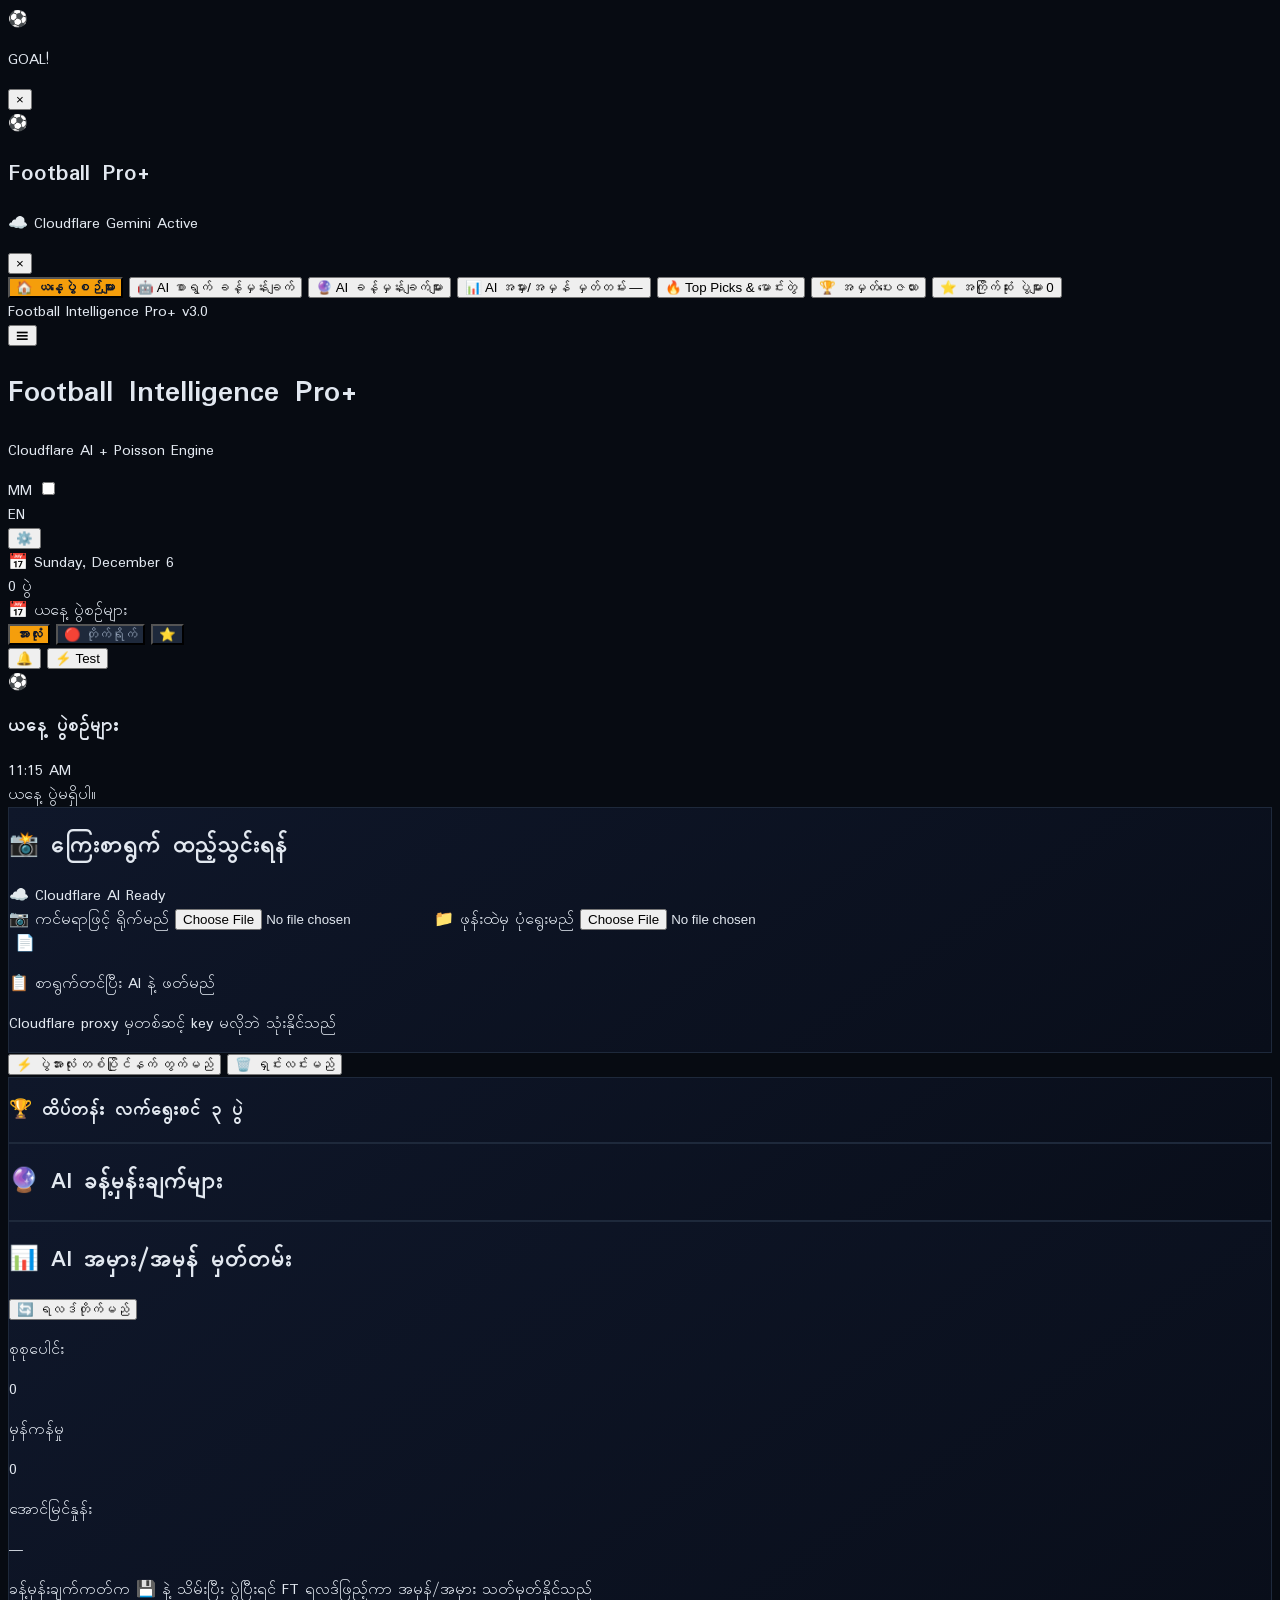
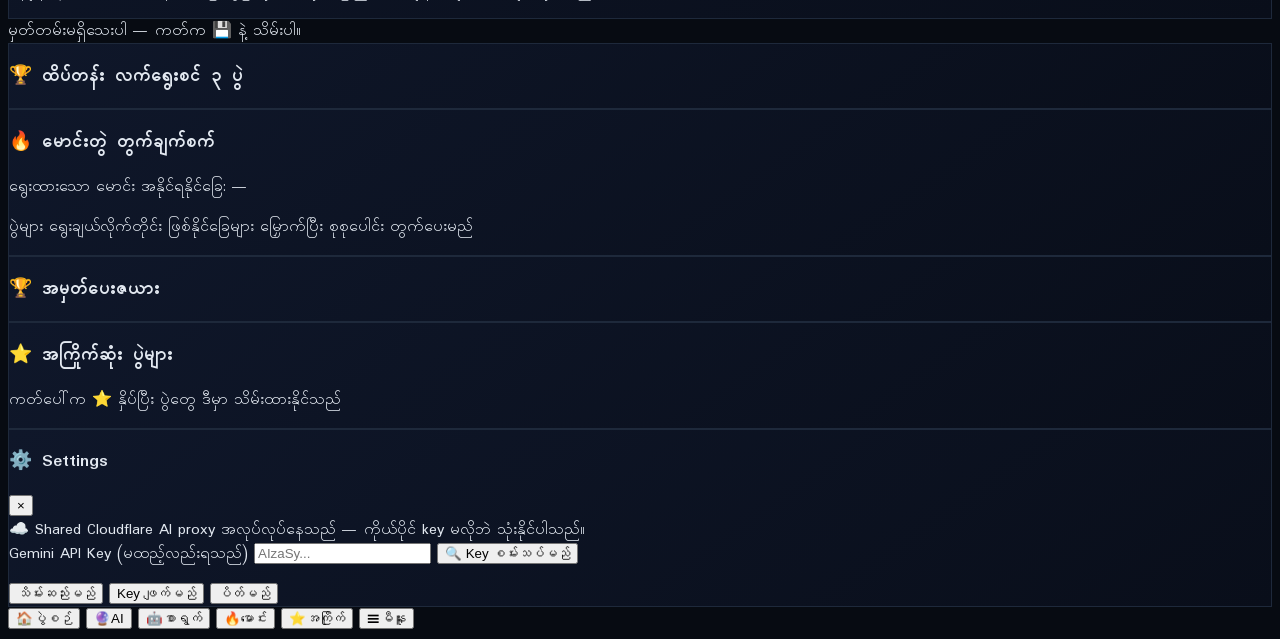
==== docs/index.html @ e1d52eab "Goal sound v2: long GOAL chant (3 shout pulses + roar bed, 4.6s)" ====
<!DOCTYPE html>
<html lang="my">
<head>
    <meta charset="UTF-8">
    <meta name="viewport" content="width=device-width, initial-scale=1.0">
    <title>Football Intelligence AI Pro+</title>
    <script src="https://cdn.tailwindcss.com"></script>
    <link href="https://fonts.googleapis.com/css2?family=Padauk:wght@400;700&family=Inter:wght@400;600;700&display=swap" rel="stylesheet">
    <link rel="manifest" href="manifest.json">
    <meta name="theme-color" content="#070b12">
    <link rel="icon" href="icon.svg" type="image/svg+xml">
    <style>
        body { font-family: 'Padauk', 'Inter', sans-serif; background-color: #070b12; color: #e2e8f0; overflow-x: hidden; }
        .card-border { border: 1px solid #1e293b; background: linear-gradient(145deg, #0f172a, #090e1a); }
        .tab-active { background-color: #f59e0b; color: #0f172a; font-weight: bold; }
        .tab-inactive { background-color: #1e293b; color: #94a3b8; }
        .no-scrollbar::-webkit-scrollbar { display: none; }
        .no-scrollbar { -ms-overflow-style: none; scrollbar-width: none; }
        .sidebar-transition { transition: transform 0.25s ease-in-out; }
        .nav-active { background-color: #f59e0b !important; color: #0f172a !important; font-weight: bold !important; }
        /* Design upgrade: motion + skeletons */
        .view-enter { animation: viewIn 0.28s ease-out; }
        @keyframes viewIn { from { opacity: 0; transform: translateY(10px); } to { opacity: 1; transform: none; } }
        .skeleton { position: relative; overflow: hidden; background: #162033; }
        .skeleton::after { content: ''; position: absolute; inset: 0; transform: translateX(-100%); background: linear-gradient(90deg, transparent, rgba(255,255,255,0.07), transparent); animation: shimmer 1.3s infinite; }
        @keyframes shimmer { 100% { transform: translateX(100%); } }
        .live-glow { box-shadow: inset 0 0 18px rgba(244,63,94,0.08); }
    </style>
</head>
<body class="min-h-screen pb-20">

    <!-- Live Toast Alert -->
    <div id="liveAlertToast" class="fixed top-16 left-1/2 transform -translate-x-1/2 z-50 hidden w-11/12 max-w-md bg-emerald-950/95 border-2 border-emerald-400 text-white px-4 py-3 rounded-2xl shadow-2xl flex items-center justify-between backdrop-blur-md">
        <div class="flex items-center space-x-3">
            <span id="toastIcon" class="text-2xl">⚽</span>
            <div>
                <p id="toastTitle" class="text-xs font-bold text-emerald-400 uppercase tracking-wider">GOAL!</p>
                <p id="toastBody" class="text-sm font-bold text-white"></p>
            </div>
        </div>
        <button onclick="hideToast()" class="text-slate-400 hover:text-white text-lg shrink-0">&times;</button>
    </div>

    <!-- Slide-out Sidebar Overlay -->
    <div id="sidebarOverlay" onclick="toggleSidebar()" class="fixed inset-0 bg-black/70 backdrop-blur-sm z-40 hidden"></div>

    <!-- Sidebar Drawer -->
    <aside id="sidebar" class="fixed top-0 left-0 h-full w-72 bg-slate-950 border-r border-slate-800 z-50 transform -translate-x-full sidebar-transition flex flex-col justify-between p-4">
        <div>
            <div class="flex items-center justify-between border-b border-slate-800 pb-4 mb-4">
                <div class="flex items-center space-x-2">
                    <span class="text-2xl">⚽</span>
                    <div>
                        <h2 class="font-bold text-amber-400 text-base">Football Pro+</h2>
                        <p class="text-[10px] text-emerald-400">☁️ Cloudflare Gemini Active</p>
                    </div>
                </div>
                <button onclick="toggleSidebar()" class="text-slate-400 hover:text-white text-xl">&times;</button>
            </div>

            <nav class="space-y-1.5 text-xs md:text-sm">
                <button onclick="switchView('home')" id="nav-home" class="nav-active w-full flex items-center space-x-3 px-3.5 py-2.5 rounded-xl text-slate-300 hover:bg-slate-900">
                    <span>🏠</span> <span data-i18n="nav_home">ယနေ့ပွဲစဉ်များ</span>
                </button>
                <button onclick="switchView('predictor')" id="nav-predictor" class="w-full flex items-center space-x-3 px-3.5 py-2.5 rounded-xl text-slate-300 hover:bg-slate-900">
                    <span>🤖</span> <span data-i18n="nav_predictor">AI စာရွက် ခန့်မှန်းချက်</span>
                </button>
                <button onclick="switchView('aipredictions')" id="nav-aipredictions" class="w-full flex items-center space-x-3 px-3.5 py-2.5 rounded-xl text-slate-300 hover:bg-slate-900">
                    <span>🔮</span> <span data-i18n="nav_aipredictions">AI ခန့်မှန်းချက်များ</span>
                </button>
                <button onclick="switchView('records')" id="nav-records" class="w-full flex items-center justify-between px-3.5 py-2.5 rounded-xl text-slate-300 hover:bg-slate-900">
                    <span class="flex items-center space-x-3"><span>📊</span> <span data-i18n="nav_records">AI အမှား/အမှန် မှတ်တမ်း</span></span>
                    <span id="navWinRateBadge" class="text-[10px] bg-slate-800 text-slate-400 px-1.5 py-0.5 rounded border border-slate-700">—</span>
                </button>
                <button onclick="switchView('parlay')" id="nav-parlay" class="w-full flex items-center space-x-3 px-3.5 py-2.5 rounded-xl text-slate-300 hover:bg-slate-900">
                    <span>🔥</span> <span data-i18n="nav_parlay">Top Picks & မောင်းတွဲ</span>
                </button>
                <button onclick="switchView('standings')" id="nav-standings" class="w-full flex items-center space-x-3 px-3.5 py-2.5 rounded-xl text-slate-300 hover:bg-slate-900">
                    <span>🏆</span> <span data-i18n="nav_standings">အမှတ်ပေးဇယား</span>
                </button>
                <button onclick="switchView('favorites')" id="nav-favorites" class="w-full flex items-center justify-between px-3.5 py-2.5 rounded-xl text-slate-300 hover:bg-slate-900">
                    <span class="flex items-center space-x-3"><span>⭐</span> <span data-i18n="nav_favorites">အကြိုက်ဆုံး ပွဲများ</span></span>
                    <span id="navFavCount" class="text-[10px] bg-slate-800 text-slate-400 px-1.5 py-0.5 rounded border border-slate-700">0</span>
                </button>
            </nav>
        </div>

        <div class="border-t border-slate-800 pt-3 text-[11px] text-slate-500 text-center">
            Football Intelligence Pro+ v3.0
        </div>
    </aside>

    <!-- Main Container -->
    <div class="max-w-2xl mx-auto p-3 md:p-5 space-y-4">

        <!-- Top App Bar -->
        <header class="flex justify-between items-center bg-slate-900/90 p-3.5 rounded-2xl border border-slate-800 shadow-lg sticky top-2 z-30 backdrop-blur-md">
            <div class="flex items-center space-x-3">
                <button onclick="toggleSidebar()" class="bg-slate-800 hover:bg-slate-700 text-amber-400 p-2 rounded-xl border border-slate-700 font-bold" aria-label="Menu">☰</button>
                <div>
                    <h1 class="text-base md:text-lg font-bold text-amber-400 leading-tight" data-i18n="app_title">Football Intelligence Pro+</h1>
                    <p class="text-[10px] text-slate-400" data-i18n="app_subtitle">Cloudflare AI + Poisson Engine</p>
                </div>
            </div>
            <div class="flex items-center space-x-2">
                <div class="flex items-center space-x-1.5 bg-slate-950 px-2.5 py-1 rounded-full border border-slate-700">
                    <span id="langLabel" class="text-xs font-bold text-amber-400">MM</span>
                    <label class="relative inline-flex items-center cursor-pointer">
                        <input type="checkbox" id="langToggle" onchange="switchLanguage()" class="sr-only peer">
                        <div class="w-8 h-4 bg-slate-700 rounded-full peer peer-checked:after:translate-x-full after:content-[''] after:absolute after:top-[2px] after:left-[2px] after:bg-white after:rounded-full after:h-3 after:w-3 after:transition-all peer-checked:bg-amber-500"></div>
                    </label>
                    <span class="text-xs font-bold text-slate-400">EN</span>
                </div>
                <button onclick="openSettings()" class="bg-slate-800 hover:bg-slate-700 text-slate-300 p-2 rounded-full border border-slate-700 text-sm" aria-label="Settings">⚙️</button>
            </div>
        </header>

        <!-- ================= VIEW: HOME ================= -->
        <section id="view-home" class="space-y-4">
            <div id="homeHero"></div>
            <div class="flex justify-between items-center bg-slate-900/70 p-2 rounded-xl border border-slate-800 text-xs gap-2">
                <span class="px-3 py-1.5 rounded-lg bg-amber-500/20 text-amber-400 font-bold border border-amber-500/30 whitespace-nowrap" data-i18n="date_today">📅 ယနေ့ ပွဲစဉ်များ</span>
                <div class="flex gap-1.5">
                    <button onclick="setHomeFilter('all')" id="homeFilterAll" class="px-2.5 py-1 rounded-full text-[10px] font-bold tab-active" data-i18n="filter_all">အားလုံး</button>
                    <button onclick="setHomeFilter('live')" id="homeFilterLive" class="px-2.5 py-1 rounded-full text-[10px] font-bold tab-inactive" data-i18n="filter_live">🔴 တိုက်ရိုက်</button>
                    <button onclick="setHomeFilter('fav')" id="homeFilterFav" class="px-2.5 py-1 rounded-full text-[10px] font-bold tab-inactive">⭐</button>
                </div>
                <div class="flex gap-1.5">
                    <button onclick="enableNotifications()" class="text-[10px] bg-slate-800 border border-slate-700 px-2 py-1 rounded-full" title="Notifications">🔔</button>
                    <button onclick="testNotification()" class="text-[10px] bg-emerald-600/20 text-emerald-400 border border-emerald-500/40 px-2 py-1 rounded-full font-semibold">⚡ Test</button>
                </div>
            </div>
            <div id="espnMatchesSection">
                <div class="flex items-center gap-2 mb-2 px-1">
                    <span>⚽</span>
                    <h3 class="text-xs font-bold text-white"><span data-i18n="today_matches_title">ယနေ့ ပွဲစဉ်များ</span></h3>
                    <span id="espnUpdated" class="text-[10px] text-slate-500 ml-auto"></span>
                </div>
                <div id="espnMatchesContainer" class="space-y-3">
                    <div class="skeleton rounded-xl h-16 mb-2"></div>
                    <div class="skeleton rounded-xl h-16 mb-2"></div>
                    <div class="skeleton rounded-xl h-16 mb-2"></div>
                    <div class="skeleton rounded-xl h-16 mb-2"></div>
                </div>
            </div>
        </section>

        <!-- ================= VIEW: AI SLIP PREDICTOR ================= -->
        <section id="view-predictor" class="space-y-4 hidden">
            <div class="card-border rounded-2xl p-4 shadow-xl">
                <div class="flex justify-between items-center mb-3">
                    <h2 class="text-sm font-bold text-amber-400 flex items-center gap-1.5">
                        <span>📸</span> <span data-i18n="section1_title">ကြေးစာရွက် ထည့်သွင်းရန်</span>
                    </h2>
                    <span id="apiStatusBadge" class="text-[10px] text-emerald-400 bg-emerald-950/80 px-2 py-0.5 rounded border border-emerald-800">☁️ Cloudflare AI Ready</span>
                </div>
                <div class="grid grid-cols-2 gap-3 mb-3">
                    <label class="flex items-center justify-center gap-2 bg-blue-600 hover:bg-blue-500 text-white font-bold py-2.5 px-3 rounded-xl cursor-pointer text-xs shadow-md">
                        <span>📷</span> <span data-i18n="btn_camera">ကင်မရာဖြင့် ရိုက်မည်</span>
                        <input type="file" accept="image/*" capture="environment" class="hidden" onchange="processImage(this)">
                    </label>
                    <label class="flex items-center justify-center gap-2 bg-slate-800 hover:bg-slate-700 text-white font-bold py-2.5 px-3 rounded-xl cursor-pointer text-xs border border-slate-700 shadow-md">
                        <span>📁</span> <span data-i18n="btn_gallery">ဖုန်းထဲမှ ပုံရွေးမည်</span>
                        <input type="file" accept="image/*" class="hidden" onchange="processImage(this)">
                    </label>
                </div>
                <div class="bg-slate-950/70 rounded-xl p-3 border border-slate-800/80 flex items-center gap-3">
                    <div class="w-12 h-12 rounded-lg bg-slate-800 flex items-center justify-center text-xl overflow-hidden shrink-0 border border-slate-700">
                        <img id="slipThumb" src="" class="w-full h-full object-cover hidden" alt="">
                        <span id="slipIcon">📄</span>
                    </div>
                    <div class="flex-1 min-w-0">
                        <p id="slipStatusText" class="text-xs font-bold text-emerald-400 flex items-center gap-1">
                            <span>📋</span> <span data-i18n="slip_ready">စာရွက်တင်ပြီး AI နဲ့ ဖတ်မည်</span>
                        </p>
                        <p id="slipSubText" class="text-[10px] text-slate-400 mt-0.5 truncate" data-i18n="slip_desc">Cloudflare proxy မှတစ်ဆင့် key မလိုဘဲ သုံးနိုင်သည်</p>
                    </div>
                </div>
            </div>
            <div class="grid grid-cols-2 gap-3">
                <button onclick="renderAllMatches()" class="bg-amber-500 hover:bg-amber-400 text-slate-950 font-bold py-2.5 px-4 rounded-xl text-xs shadow-md">
                    ⚡ <span data-i18n="btn_predict_all">ပွဲအားလုံး တစ်ပြိုင်နက် တွက်မည်</span>
                </button>
                <button onclick="clearCards()" class="bg-slate-800 hover:bg-slate-700 text-slate-300 py-2.5 px-4 rounded-xl text-xs border border-slate-700">
                    🗑️ <span data-i18n="btn_clear">ရှင်းလင်းမည်</span>
                </button>
            </div>
            <div class="overflow-x-auto no-scrollbar py-1">
                <div id="leagueTabsContainer" class="flex gap-2 text-xs whitespace-nowrap"></div>
            </div>
            <div id="cardsContainer" class="space-y-3"></div>
            <div class="card-border rounded-2xl p-4 shadow-xl border-amber-500/30">
                <h3 class="text-xs md:text-sm font-bold text-amber-400 mb-2.5 flex items-center gap-1.5">
                    <span>🏆</span> <span data-i18n="top_picks_title">ထိပ်တန်း လက်ရွေးစင် ၃ ပွဲ</span>
                </h3>
                <div id="topPicksList" class="space-y-1.5 text-xs"></div>
            </div>
        </section>

        <!-- ================= VIEW: AI PREDICTIONS (API DATA) ================= -->
        <section id="view-aipredictions" class="space-y-4 hidden">
            <div class="card-border rounded-2xl p-4 shadow-xl">
                <div class="flex justify-between items-center mb-1">
                    <h2 class="text-sm font-bold text-amber-400 flex items-center gap-1.5">
                        <span>🔮</span> <span data-i18n="nav_aipredictions">AI ခန့်မှန်းချက်များ</span>
                    </h2>
                </div>
                <p id="aipredMeta" class="text-[10px] text-slate-500 mb-2"></p>
                <div id="aipredAccuracy" class="bg-slate-950/60 border border-slate-800 rounded-xl p-2.5 mb-3"></div>
                <div id="aipredContainer" class="space-y-3"></div>
            </div>
        </section>

        <!-- ================= VIEW: RECORDS ================= -->
        <section id="view-records" class="space-y-4 hidden">
            <div class="card-border rounded-2xl p-4 shadow-xl border-emerald-500/30">
                <div class="flex justify-between items-center mb-3">
                    <h2 class="text-sm md:text-base font-bold text-amber-400 flex items-center gap-1.5">
                        <span>📊</span> <span data-i18n="record_title">AI အမှား/အမှန် မှတ်တမ်း</span>
                    </h2>
                    <button onclick="verifyRecords()" class="text-[11px] bg-blue-600 hover:bg-blue-500 text-white px-2.5 py-1 rounded-lg font-bold shadow">
                        🔄 <span data-i18n="btn_verify">ရလဒ်တိုက်မည်</span>
                    </button>
                </div>
                <div class="grid grid-cols-3 gap-2 text-center bg-slate-950/80 p-3 rounded-xl border border-slate-800">
                    <div>
                        <p class="text-[10px] text-slate-400" data-i18n="stat_total">စုစုပေါင်း</p>
                        <p id="statTotalCount" class="text-lg font-bold text-white">0</p>
                    </div>
                    <div>
                        <p class="text-[10px] text-slate-400" data-i18n="stat_correct">မှန်ကန်မှု</p>
                        <p id="statWinCount" class="text-lg font-bold text-emerald-400">0</p>
                    </div>
                    <div>
                        <p class="text-[10px] text-slate-400" data-i18n="stat_rate">အောင်မြင်နှုန်း</p>
                        <p id="statWinRate" class="text-lg font-bold text-amber-400">—</p>
                    </div>
                </div>
                <p class="text-[10px] text-slate-500 mt-2" data-i18n="record_hint">ခန့်မှန်းချက်ကတ်က 💾 နဲ့ သိမ်းပြီး ပွဲပြီးရင် FT ရလဒ်ဖြည့်ကာ အမှန်/အမှား သတ်မှတ်နိုင်သည်</p>
            </div>
            <div id="recordsListContainer" class="space-y-3"></div>
        </section>

        <!-- ================= VIEW: PARLAY ================= -->
        <section id="view-parlay" class="space-y-4 hidden">
            <div class="card-border rounded-2xl p-4 shadow-xl border-amber-500/30">
                <h3 class="text-sm font-bold text-amber-400 mb-3 flex items-center gap-1.5">
                    <span>🏆</span> <span data-i18n="top_picks_title">ထိပ်တန်း လက်ရွေးစင် ၃ ပွဲ</span>
                </h3>
                <div id="parlayTopPicksList" class="space-y-2 text-xs"></div>
            </div>
            <div class="card-border rounded-2xl p-4 shadow-xl">
                <h3 class="text-sm font-bold text-amber-400 mb-3 flex items-center gap-1.5">
                    <span>🔥</span> <span data-i18n="parlay_builder_title">မောင်းတွဲ တွက်ချက်စက်</span>
                </h3>
                <div id="parlayPickList" class="space-y-2 text-xs mb-3"></div>
                <div class="p-3 bg-slate-950 rounded-xl border border-slate-800 flex justify-between items-center text-xs">
                    <span class="text-slate-400" data-i18n="parlay_prob">ရွေးထားသော မောင်း အနိုင်ရနိုင်ခြေ:</span>
                    <span id="parlayResult" class="text-base font-bold text-slate-500">—</span>
                </div>
                <p class="text-[10px] text-slate-500 mt-2" data-i18n="parlay_hint">ပွဲများ ရွေးချယ်လိုက်တိုင်း ဖြစ်နိုင်ခြေများ မြှောက်ပြီး စုစုပေါင်း တွက်ပေးမည်</p>
            </div>
        </section>

        <!-- ================= VIEW: STANDINGS ================= -->
        <section id="view-standings" class="space-y-4 hidden">
            <div class="card-border rounded-2xl p-4 shadow-xl">
                <h3 class="text-sm font-bold text-amber-400 mb-3">🏆 <span data-i18n="nav_standings">အမှတ်ပေးဇယား</span></h3>
                <div id="standingsContainer" class="space-y-3"></div>
            </div>
        </section>

        <!-- ================= VIEW: FAVORITES ================= -->
        <section id="view-favorites" class="space-y-4 hidden">
            <div class="card-border rounded-2xl p-4 shadow-xl">
                <h3 class="text-sm font-bold text-amber-400 mb-1">⭐ <span data-i18n="nav_favorites">အကြိုက်ဆုံး ပွဲများ</span></h3>
                <p class="text-[10px] text-slate-500 mb-3" data-i18n="fav_hint">ကတ်ပေါ်က ⭐ နှိပ်ပြီး ပွဲတွေ ဒီမှာ သိမ်းထားနိုင်သည်</p>
                <div id="favoritesContainer" class="space-y-3"></div>
            </div>
        </section>

    </div>

    <!-- Settings Modal -->
    <div id="settingsModal" class="hidden fixed inset-0 bg-black/80 backdrop-blur-sm z-50 flex items-center justify-center p-4">
        <div class="card-border rounded-2xl p-5 w-full max-w-md shadow-2xl space-y-4">
            <div class="flex justify-between items-center border-b border-slate-800 pb-2">
                <h3 class="text-base font-bold text-amber-400 flex items-center gap-2">
                    <span>⚙️</span> <span data-i18n="settings_title">Settings</span>
                </h3>
                <button onclick="closeSettings()" class="text-slate-400 hover:text-white text-lg">&times;</button>
            </div>
            <div class="text-[11px] text-emerald-400 bg-emerald-950/50 border border-emerald-800/50 rounded-lg p-2.5" data-i18n="proxy_note">
                ☁️ Shared Cloudflare AI proxy အလုပ်လုပ်နေသည် — ကိုယ်ပိုင် key မလိုဘဲ သုံးနိုင်ပါသည်။ Key ထည့်ထားရင် အဲဒါကို ဦးစားပေးသုံးမည်။
            </div>
            <div>
                <label class="block text-xs text-slate-300 mb-1" data-i18n="api_key_label">Google AI Studio (Gemini) API Key (optional)</label>
                <input type="password" id="geminiApiKeyInput" placeholder="AIzaSy..." class="w-full bg-slate-900 text-white rounded-lg p-2.5 text-xs border border-slate-700 focus:outline-none focus:border-amber-400 font-mono">
                <button onclick="testApiKey()" class="mt-2 w-full bg-slate-700 hover:bg-slate-600 text-white font-bold py-2 rounded-lg text-xs transition duration-200" data-i18n="test_btn">🔍 Key စမ်းသပ်မည်</button>
                <p id="apiTestResult" class="text-[11px] text-center min-h-[16px] mt-1"></p>
            </div>
            <div class="flex gap-2 pt-2">
                <button onclick="saveApiKey()" class="flex-1 bg-amber-500 hover:bg-amber-400 text-slate-950 font-bold py-2 rounded-lg text-xs" data-i18n="save_btn">သိမ်းဆည်းမည်</button>
                <button onclick="clearApiKey()" class="bg-rose-900 hover:bg-rose-800 text-rose-200 py-2 px-4 rounded-lg text-xs" data-i18n="clear_key_btn">Key ဖျက်မည်</button>
                <button onclick="closeSettings()" class="bg-slate-800 hover:bg-slate-700 text-slate-300 py-2 px-4 rounded-lg text-xs" data-i18n="close_btn">ပိတ်မည်</button>
            </div>
        </div>
    </div>

    <!-- Bottom Tab Bar (mobile) -->
    <nav class="md:hidden fixed bottom-0 left-0 right-0 z-40 bg-slate-950/95 backdrop-blur-md border-t border-slate-800" style="padding-bottom: env(safe-area-inset-bottom);">
        <div class="grid grid-cols-6 max-w-2xl mx-auto">
            <button onclick="switchView('home')" id="tab-home" class="flex flex-col items-center py-2 text-amber-400">
                <span class="text-xl leading-none">🏠</span><span class="text-[9px] font-bold mt-0.5" data-i18n="tab_home">ပွဲစဉ်</span>
            </button>
            <button onclick="switchView('aipredictions')" id="tab-aipredictions" class="flex flex-col items-center py-2 text-slate-500">
                <span class="text-xl leading-none">🔮</span><span class="text-[9px] font-bold mt-0.5" data-i18n="tab_ai">AI</span>
            </button>
            <button onclick="switchView('predictor')" id="tab-predictor" class="flex flex-col items-center py-2 text-slate-500">
                <span class="text-xl leading-none">🤖</span><span class="text-[9px] font-bold mt-0.5" data-i18n="tab_slip">စာရွက်</span>
            </button>
            <button onclick="switchView('parlay')" id="tab-parlay" class="flex flex-col items-center py-2 text-slate-500">
                <span class="text-xl leading-none">🔥</span><span class="text-[9px] font-bold mt-0.5" data-i18n="tab_parlay">မောင်း</span>
            </button>
            <button onclick="switchView('favorites')" id="tab-favorites" class="flex flex-col items-center py-2 text-slate-500">
                <span class="text-xl leading-none">⭐</span><span class="text-[9px] font-bold mt-0.5" data-i18n="tab_fav">အကြိုက်</span>
            </button>
            <button onclick="toggleSidebar()" class="flex flex-col items-center py-2 text-slate-500" aria-label="Menu">
                <span class="text-xl leading-none">☰</span><span class="text-[9px] font-bold mt-0.5" data-i18n="tab_menu">မီနူး</span>
            </button>
        </div>
    </nav>

    <script>
        // ================= CONFIG =================
        const PROXY_URL = "https://fragrant-dawn-ee09.soezar56456.workers.dev/";
        const GEMINI_MODELS = ["gemini-flash-lite-latest", "gemini-3.8-flash", "gemini-3-flash-preview"];

        const translations = {
            my: {
                app_title: "Football Intelligence Pro+",
                app_subtitle: "Cloudflare AI + Poisson Engine",
                nav_home: "ယနေ့ပွဲစဉ်များ",
                nav_predictor: "AI စာရွက် ခန့်မှန်းချက်",
                nav_records: "AI အမှား/အမှန် မှတ်တမ်း",
                nav_parlay: "Top Picks & မောင်းတွဲ",
                nav_standings: "အမှတ်ပေးဇယား",
                nav_favorites: "အကြိုက်ဆုံး ပွဲများ",
                nav_aipredictions: "AI ခန့်မှန်းချက်များ",
                aipred_loading: "ခန့်မှန်းချက်များ ရယူနေပါသည်...",
                aipred_data: "ဒေတာ",
                aipred_matches: "ပွဲ",
                aipred_accuracy: "မော်ဒယ် မှန်ကန်မှု (စစ်ဆေးပြီး)",
                aipred_accuracy_note: "ပြီးခဲ့သောပွဲများ၏ အမှန်တကယ်ရလဒ်ဖြင့် စစ်ဆေးထားသော နှုန်းဖြစ်သည်",
                aipred_today: "ယနေ့",
                aipred_tomorrow: "မနက်ဖြန်",
                aipred_empty: "ခန့်မှန်းချက်ပွဲမရှိပါ",
                standings_loading: "အမှတ်ပေးဇယား ရယူနေပါသည်...",
                standings_empty: "အမှတ်ပေးဇယား မရှိသေးပါ",
                standings_team: "အသင်း",
                tab_home: "ပွဲစဉ်", tab_ai: "AI", tab_slip: "စာရွက်",
                tab_parlay: "မောင်း", tab_fav: "အကြိုက်", tab_menu: "မီနူး",
                hero_next: "နောက်ပွဲ",
                aipred_toppick: "ယနေ့ အကောင်းဆုံး ခန့်မှန်းချက်",
                date_today: "📅 ယနေ့ ပွဲစဉ်များ",
                today_matches_title: "ယနေ့ ပွဲစဉ်များ",
                filter_all: "အားလုံး",
                filter_live: "🔴 တိုက်ရိုက်",
                sync_loading: "ပွဲစဉ်များ ရယူနေပါသည်...",
                section1_title: "ကြေးစာရွက် ထည့်သွင်းရန်",
                btn_camera: "ကင်မရာဖြင့် ရိုက်မည်",
                btn_gallery: "ဖုန်းထဲမှ ပုံရွေးမည်",
                slip_ready: "စာရွက်တင်ပြီး AI နဲ့ ဖတ်မည်",
                slip_desc: "Cloudflare proxy မှတစ်ဆင့် key မလိုဘဲ သုံးနိုင်သည်",
                btn_predict_all: "ပွဲအားလုံး တစ်ပြိုင်နက် တွက်မည်",
                btn_clear: "ရှင်းလင်းမည်",
                tab_all: "အားလုံး",
                top_picks_title: "ထိပ်တန်း လက်ရွေးစင် ၃ ပွဲ",
                parlay_builder_title: "မောင်းတွဲ တွက်ချက်စက်",
                parlay_prob: "ရွေးထားသော မောင်း အနိုင်ရနိုင်ခြေ:",
                parlay_hint: "ပွဲများ ရွေးချယ်လိုက်တိုင်း ဖြစ်နိုင်ခြေများ မြှောက်ပြီး စုစုပေါင်း တွက်ပေးမည်",
                record_title: "AI အမှား/အမှန် မှတ်တမ်း",
                record_hint: "ခန့်မှန်းချက်ကတ်က 💾 နဲ့ သိမ်းပြီး ပွဲပြီးရင် FT ရလဒ်ဖြည့်ကာ အမှန်/အမှား သတ်မှတ်နိုင်သည်",
                btn_verify: "ရလဒ်တိုက်မည်",
                stat_total: "စုစုပေါင်း",
                stat_correct: "မှန်ကန်မှု",
                stat_rate: "အောင်မြင်နှုန်း",
                fav_hint: "ကတ်ပေါ်က ⭐ နှိပ်ပြီး ပွဲတွေ ဒီမှာ သိမ်းထားနိုင်သည်",
                body_label: "ဘော်ဒီ",
                goal_label: "ဂိုးပေါင်း",
                win_text: "နိုင်",
                draw_text: "သရေ",
                over_text: "များမယ်",
                under_text: "နည်းမယ်",
                conf_high: "မြင့်",
                conf_med: "လတ်",
                conf_low: "နိမ့်",
                home_label: "အိမ်ရှင်",
                draw_label: "သရေ",
                away_label: "ဧည့်သည်",
                score_label: "ရလဒ်",
                badge_turf: "⚠️ Auto: မြက်ခင်းတုကွင်း",
                badge_low: "🛡️ Auto: ခံစစ်ပိတ်ကစားမည့်ပွဲ",
                badge_open: "🔥 Auto: တိုက်စစ်ဖွင့်ပွဲ",
                settings_title: "Settings",
                api_key_label: "Gemini API Key (မထည့်လည်းရသည်)",
                proxy_note: "☁️ Shared Cloudflare AI proxy အလုပ်လုပ်နေသည် — ကိုယ်ပိုင် key မလိုဘဲ သုံးနိုင်ပါသည်။",
                save_btn: "သိမ်းဆည်းမည်",
                close_btn: "ပိတ်မည်",
                clear_key_btn: "Key ဖျက်မည်",
                test_btn: "🔍 Key စမ်းသပ်မည်",
                testing_text: "စစ်ဆေးနေပါသည်...",
                key_valid: "✅ Key အလုပ်လုပ်ပါသည်!",
                key_invalid: "❌ Key မမှန်ပါ",
                key_empty: "Key အရင်ထည့်ပါ",
                key_network: "❌ ကွန်ယက်အမှား",
                key_cleared: "Key ဖျက်ပြီးပါပြီ",
                ai_predict_btn: "⚡ AI ခန့်မှန်းမည်"
            },
            en: {
                app_title: "Football Intelligence Pro+",
                app_subtitle: "Cloudflare AI + Poisson Engine",
                nav_home: "Today's Matches",
                nav_predictor: "AI Slip Predictor",
                nav_records: "AI Win/Loss Record",
                nav_parlay: "Top Picks & Parlay",
                nav_standings: "Standings",
                nav_favorites: "Favorites",
                nav_aipredictions: "AI Predictions",
                aipred_loading: "Loading predictions...",
                aipred_data: "Data",
                aipred_matches: "matches",
                aipred_accuracy: "Model accuracy (verified)",
                aipred_accuracy_note: "Hit rates graded against actual finished results",
                aipred_today: "Today",
                aipred_tomorrow: "Tomorrow",
                aipred_empty: "No predicted matches",
                standings_loading: "Loading standings...",
                standings_empty: "No standings available",
                standings_team: "Team",
                tab_home: "Matches", tab_ai: "AI", tab_slip: "Slip",
                tab_parlay: "Parlay", tab_fav: "Favs", tab_menu: "Menu",
                hero_next: "Next",
                aipred_toppick: "Top pick today",
                date_today: "📅 Today's Matches",
                today_matches_title: "Today's Matches",
                filter_all: "All",
                filter_live: "🔴 LIVE",
                sync_loading: "Loading matches...",
                section1_title: "Upload Match Slip",
                btn_camera: "Direct Camera",
                btn_gallery: "Upload Photo",
                slip_ready: "Upload a slip to read with AI",
                slip_desc: "Works without a key via Cloudflare proxy",
                btn_predict_all: "Predict All Matches",
                btn_clear: "Clear All",
                tab_all: "All",
                top_picks_title: "Top 3 Best Picks",
                parlay_builder_title: "Parlay Calculator",
                parlay_prob: "Combined probability of selected parlay:",
                parlay_hint: "Select matches — probabilities multiply into a combined total",
                record_title: "AI Win/Loss Record",
                record_hint: "Save picks with 💾 from cards, then enter FT results to grade WIN/LOSS",
                btn_verify: "Verify Results",
                stat_total: "Total",
                stat_correct: "Correct",
                stat_rate: "Win Rate",
                fav_hint: "Tap ⭐ on any card to pin matches here",
                body_label: "Handicap",
                goal_label: "Goal O/U",
                win_text: "Win",
                draw_text: "Draw",
                over_text: "Over 2.5",
                under_text: "Under 2.5",
                conf_high: "High",
                conf_med: "Medium",
                conf_low: "Low",
                home_label: "Home",
                draw_label: "Draw",
                away_label: "Away",
                score_label: "Score",
                badge_turf: "⚠️ Auto: Artificial Turf",
                badge_low: "🛡️ Auto: Low-Block Expected",
                badge_open: "🔥 Auto: Open Attacking Game",
                settings_title: "Settings",
                api_key_label: "Gemini API Key (optional)",
                proxy_note: "☁️ Shared Cloudflare AI proxy is active — no personal key needed.",
                save_btn: "Save",
                close_btn: "Close",
                clear_key_btn: "Remove Key",
                test_btn: "🔍 Test Key",
                testing_text: "Testing...",
                key_valid: "✅ Key works!",
                key_invalid: "❌ Invalid key",
                key_empty: "Enter a key first",
                key_network: "❌ Network error",
                key_cleared: "Key removed",
                ai_predict_btn: "⚡ AI Predict"
            }
        };

        // ================= SECURITY: HTML ESCAPING =================
        function esc(s) {
            if (s === null || s === undefined) return '';
            return String(s).replace(/&/g, '&amp;').replace(/</g, '&lt;').replace(/>/g, '&gt;').replace(/"/g, '&quot;').replace(/'/g, '&#39;');
        }

        // Country names: English -> Myanmar
        const COUNTRY_MY = {
            'England': 'အင်္ဂလန်', 'Spain': 'စပိန်', 'Germany': 'ဂျာမနီ', 'Italy': 'အီတလီ',
            'France': 'ပြင်သစ်', 'Netherlands': 'နယ်သာလန်', 'Portugal': 'ပေါ်တူဂီ',
            'Scotland': 'စကော့တလန်', 'Türkiye': 'တူရကီ', 'Turkey': 'တူရကီ',
            'Argentina': 'အာဂျင်တီးနား', 'Brazil': 'ဘရာဇီး', 'Mexico': 'မက္ကဆီကို',
            'USA': 'အမေရိကန်', 'China PR': 'တရုတ်', 'India': 'အိန္ဒိယ',
            'Japan': 'ဂျပန်', 'Korea Republic': 'တောင်ကိုရီးယား', 'Australia': 'ဩစတြေးလျ',
            'Saudi Arabia': 'ဆော်ဒီအာရေဗျ', 'Egypt': 'အီဂျစ်', 'Uruguay': 'ဥရုဂွေး',
            'Ecuador': 'အီကွေဒေါ', 'Peru': 'ပီရူး', 'Bolivia': 'ဘိုလီးဗီးယား',
            'Paraguay': 'ပါရာဂွေး', 'Denmark': 'ဒိန်းမတ်', 'Sweden': 'ဆွီဒင်',
            'Austria': 'ဩစတြီးယား', 'Belgium': 'ဘယ်လ်ဂျီယံ', 'Greece': 'ဂရိ',
            'Liberia': 'လိုက်ဘေးရီးယား', 'El Salvador': 'အယ်လ်ဆယ်ဗေဒေါ',
            'New Zealand': 'နယူးဇီလန်', 'Wales': 'ဝေလး'
        };
        function countryName(c) {
            if (currentLang === 'my' && COUNTRY_MY[c]) return COUNTRY_MY[c];
            return c;
        }

        // Always display in Myanmar time (UTC+6:30) regardless of device timezone
        // 12-hour AM/PM format like reference app
        function myanmarTime(dateStr) {
            try {
                const d = new Date(dateStr);
                return d.toLocaleString('en-US', { timeZone: 'Asia/Yangon', hour: 'numeric', minute: '2-digit', hour12: true });
            } catch (e) { return ''; }
        }
        function myanmarNow() {
            try {
                return new Date().toLocaleString('en-US', { timeZone: 'Asia/Yangon', hour: 'numeric', minute: '2-digit', hour12: true });
            } catch (e) { return ''; }
        }
        // Yangon calendar date as YYYY-MM-DD (for "today" filtering)
        function yangonDateStr(dateStr) {
            try {
                return new Intl.DateTimeFormat('en-CA', { timeZone: 'Asia/Yangon', year: 'numeric', month: '2-digit', day: '2-digit' }).format(new Date(dateStr));
            } catch (e) { return ''; }
        }
        function todayYangonStr() {
            try {
                return new Intl.DateTimeFormat('en-CA', { timeZone: 'Asia/Yangon', year: 'numeric', month: '2-digit', day: '2-digit' }).format(new Date());
            } catch (e) { return ''; }
        }
        function nextDayStr(ymd) {
            try {
                const d = new Date(ymd + 'T00:00:00');
                d.setDate(d.getDate() + 1);
                return d.getFullYear() + '-' + String(d.getMonth() + 1).padStart(2, '0') + '-' + String(d.getDate()).padStart(2, '0');
            } catch (e) { return ''; }
        }

        // ESPN season slug -> readable league name
        const LEAGUE_NAMES = {
            'laliga': 'La Liga', 'italian-serie-a': 'Serie A', 'german-bundesliga': 'Bundesliga',
            'german-2-bundesliga': '2. Bundesliga', 'ligue-1': 'Ligue 1', 'ligue-2': 'Ligue 2',
            'saudi-pro-league': 'Saudi Pro League', 'turkish-super-lig': 'Süper Lig',
            'chinese-super-league': 'Chinese Super League', 'torneo-apertura': 'Torneo Apertura',
            'apertura-2026': 'Apertura 2026', 'english-premier-league': 'Premier League',
            'dutch-eredivisie': 'Eredivisie', 'portuguese-primeira-liga': 'Primeira Liga',
            'scottish-premiership': 'Scottish Premiership', 'belgian-pro-league': 'Pro League',
            'austrian-bundesliga': 'Austrian Bundesliga', 'swiss-super-league': 'Super League',
            'danish-superliga': 'Superliga', 'swedish-allsvenskan': 'Allsvenskan',
            'norwegian-eliteserien': 'Eliteserien', 'russian-premier-league': 'Premier League',
            'ukrainian-premier-league': 'Premier League', 'greek-super-league': 'Super League',
            'argentine-primera-division': 'Primera División', 'brazilian-serie-a': 'Série A',
            'mexican-liga-mx': 'Liga MX', 'mls': 'MLS', 'japanese-j-league': 'J League',
            'korean-k-league': 'K League', 'australian-a-league': 'A-League',
            'indian-super-league': 'Indian Super League', 'egyptian-premier-league': 'Premier League'
        };
        function leagueName(ev) {
            try {
                if (ev._leagueName) return ev._leagueName;
                const slug = (ev.season && ev.season.slug) || '';
                const m = slug.match(/\d{4}(?:-\d{2})?-(.+)/);
                const key = m ? m[1] : slug;
                if (LEAGUE_NAMES[key]) return LEAGUE_NAMES[key];
                // Fallback: prettify slug
                if (key && key !== 'regular-season' && key !== 'fall-season') {
                    return key.split('-').map(w => w.charAt(0).toUpperCase() + w.slice(1)).join(' ');
                }
                return '';
            } catch (e) { return ''; }
        }

        // Team names: English -> Myanmar (popular teams; fallback to English)
        const TEAM_MY = {
            // Premier League
            'Arsenal': 'အာဆင်နယ်', 'Aston Villa': 'အက်စတွန်ဗီလာ', 'Bournemouth': 'ဘုန်းမောက်',
            'Brentford': 'ဘရန့်ဖို့ဒ်', 'Brighton': 'ဘရိုက်တန်', 'Chelsea': 'ချယ်လ်ဆီး',
            'Crystal Palace': 'ခရစ္စတယ်ပဲလေ့စ်', 'Everton': 'အဲဗာတန်', 'Fulham': 'ဖူလ်ဟမ်',
            'Ipswich Town': 'အစ်ဝစ်ချ်', 'Leicester City': 'လက်စတာ', 'Liverpool': 'လီဗာပူး',
            'Manchester City': 'မန်စီးတီး', 'Manchester United': 'မန်ယူ', 'Newcastle': 'နယူးကာဆယ်',
            'Newcastle United': 'နယူးကာဆယ်', 'Nottingham Forest': 'နော်တင်ဟမ်', 'Southampton': 'ဆောက်သမ်တန်',
            'Tottenham': 'စပါး', 'Tottenham Hotspur': 'စပါး', 'West Ham': 'ဝက်စ်ဟမ်း',
            'West Ham United': 'ဝက်စ်ဟမ်း', 'Wolves': 'ဝုဗ်', 'Wolverhampton': 'ဝုဗ်',
            // La Liga
            'Real Madrid': 'ရီးရဲလ်မက်ဒရစ်', 'Barcelona': 'ဘာစီလိုနာ', 'Atlético Madrid': 'အက်သလက်တီကို',
            'Atletico Madrid': 'အက်သလက်တီကို', 'Athletic Club': 'အက်သလက်တစ်', 'Villarreal': 'ဗီလာရီးရဲလ်',
            'Real Betis': 'ရီးရဲလ်ဘက်တစ်', 'Real Sociedad': 'ရီးရဲလ်ဆိုစီဒက်', 'Valencia': 'ဗလင်စီယာ',
            'Sevilla': 'ဆီဗီလာ', 'Getafe': 'ဂီတာဖေး', 'Celta Vigo': 'ဆယ်တာဗီဂို',
            'Osasuna': 'အိုဆာဆူနာ', 'Alavés': 'အလာဗက်စ်', 'Las Palmas': 'လတ်စ်ပါးလ်မတ်စ်',
            'Rayo Vallecano': 'ရာယိုဗယ်လေကာနို', 'Mallorca': 'မာယော့ကာ', 'Girona': 'ဂျီရိုနာ',
            'Espanyol': 'အက်စ်ပန်ညိုလ်', 'Leganes': 'လက်ဂနက်စ်',
            // Bundesliga
            'Bayern Munich': 'ဘိုင်ယန်မြူးနစ်', 'Bayern München': 'ဘိုင်ယန်မြူးနစ်',
            'Borussia Dortmund': 'ဒေါ့မွန်', 'RB Leipzig': 'လိုက်ပ်ဇစ်', 'Bayer Leverkusen': 'လေဗာကူဆင်',
            'Stuttgart': 'စတုဂတ်', 'VfB Stuttgart': 'စတုဂတ်', 'Eintracht Frankfurt': 'ဖရန့်ခ်ဖုတ်',
            'Borussia Mgladbach': 'ဂလက်ဘတ်', "Borussia M'gladbach": 'ဂလက်ဘတ်',
            'Wolfsburg': 'ဝုဖ်ဘတ်', 'Freiburg': 'ဖရိုင်းဘတ်', 'Hoffenheim': 'ဟော့ဖန်ဟိမ်း',
            'Mainz': 'မိန့်ဇ်', 'Augsburg': 'အော့ဂ်စ်ဘတ်', 'Werder Bremen': 'ဝါဒါဘရီမင်',
            // Serie A
            'Inter': 'အင်တာ', 'Internazionale': 'အင်တာ', 'AC Milan': 'အေစီမီလန်',
            'Milan': 'အေစီမီလန်', 'Juventus': 'ဂျူဗင်တပ်', 'Napoli': 'နာပိုလီ',
            'Roma': 'ရိုးမား', 'AS Roma': 'ရိုးမား', 'Lazio': 'လာဇီယို',
            'Atalanta': 'အတ္တလန္တာ', 'Fiorentina': 'ဖီအိုရင်တီးနား', 'Bologna': 'ဘိုလော့ဂ်နာ',
            'Torino': 'တိုရီနို', 'Udinese': 'ဥဒီးနီးစ်', 'Empoli': 'အမ်ပိုလီ',
            // Ligue 1
            'PSG': 'ပီအက်စ်ဂျီ', 'Paris Saint-Germain': 'ပီအက်စ်ဂျီ', 'Marseille': 'မာဆေး',
            'Monaco': 'မိုနာကို', 'Lyon': 'လီယွန်', 'Lille': 'လီလ်',
            'Lens': 'လွန်းစ်', 'Nice': 'နိစ်',
            // Others - Champions League regulars
            'Ajax': 'အေဂျက်စ်', 'PSV': 'ပီအက်စ်ဗွီ', 'Feyenoord': 'ဖီယင်နော့ဒ်',
            'Porto': 'ပေါ်တို', 'Benfica': 'ဘင်ဖီကာ', 'Sporting CP': 'စပေါ်တင်း',
            'Celtic': 'ဆဲလ်တစ်', 'Rangers': 'ရိန်းဂျားစ်', 'Shakhtar Donetsk': 'ရှက်တာဒိုးနက်စ်',
            'Fenerbahçe': 'ဖီနာဘာချီ', 'Galatasaray': 'ဂါလာတာစာရေး', 'Trabzonspor': 'ထရာဇွန်စပွန်း',
            'PAOK': 'ပီအေအိုကေ', 'Olympiacos': 'အိုလံပီယာကို့စ်',
            'KuPS': 'ကပ်စ်', 'KuPS Kuopio': 'ကပ်စ်',
            'Lech Poznan': 'လက်ပို့ဇ်နန်', 'Lech Poznań': 'လက်ပို့ဇ်နန်',
            'Slavia Prague': 'ဆလာဗီးယားပရာ့ဂ်', 'SK Slavia Prague': 'ဆလာဗီးယားပရာ့ဂ်',
            'Sabah': 'ဆာဘာ', 'Sabah FK': 'ဆာဘာ', 'AEK': 'အေအီးကေ',
            // England - Championship / League One / lower
            'Barnsley': 'ဘန်စလေ', 'Bayern': 'ဘိုင်ယန်မြူးနစ်', 'Birmingham': 'ဘာမင်ဟမ်',
            'Blackburn': 'ဘလက်ဘန်း', 'Blackpool': 'ဘလက်ပူး', 'Bolton': 'ဘိုးလ်တန်',
            'Boro': 'မစ်ဒယ်ဘရာ', 'Bradford': 'ဘရက်ဖို့ဒ်', 'Bristol City': 'ဘရစ္စတോൾ',
            'Bromley': 'ဘရွန်လေ', 'Burton Albion': 'ဘာတန်အယ်လ်ဘီယွန်',
            'Cambridge': 'ကိန်းဘရစ်ချ်', 'Cardiff': 'ကာဒစ်ဖ်', 'Charlton': 'ချားလ်တန်',
            'Derby': 'ဒါဘီ', 'Doncaster': 'ဒွန်ကာစတာ', 'Huddersfield': 'ဟတ်ဒါစ်ဖီးလ်',
            'Hull': 'ဟားလ်', 'Ipswich': 'အစ်ဝစ်ချ်', 'Leicester': 'လက်စတာ',
            'Leyton Orient': 'လေတန်အိုရီယန့်', 'Lincoln City': 'လင်ကွန်း', 'Luton': 'လူတန်',
            'Man City': 'မန်စီးတီး', 'Millwall': 'မီဝေါလ်', 'MK Dons': 'အမ်ကေဒွန်း',
            'Norwich City': 'နောဝစ်ချ်', 'Notts County': 'နော့စ်ကောင်တီ',
            'Peterborough': 'ပီတာဘရာ', 'Plymouth': 'ပလိုင်းမတ်', 'Portsmouth': 'ပေါ့စ်မောက်',
            'Preston': 'ပရက်စတန်', 'QPR': 'ကျူပီအာ', 'Reading': 'ရက်ဒင်း',
            'Sheffield Utd': 'ရှက်ဖီးယူနိုက်တက်', 'Sheffield Wed': 'ရှက်ဖီးဝိန်းစ်ဒေး',
            'Stevenage': 'စတီဗင်နိချ်', 'Stockport': 'စတော့ခ်ပေါ့', 'Stoke': 'စတုတ်ခ်',
            'Swansea': 'ဆွမ်ဆီး', 'Watford': 'ဝက်ဖို့ဒ်', 'West Brom': 'ဝက်စ်ဘရွန်း',
            'Wigan': 'ဝီဂန်', 'Wimbledon': 'ဝင်ဘယ်လ်ဒါန်', 'Wrexham': 'ရက်စ်ဟမ်',
            'Wycombe': 'ဝိုင်ကွမ်း',
            // Scotland
            'Aberdeen': 'အဘာဒင်း', 'Dundee': 'ဒန်ဒီ', 'Dundee Utd': 'ဒန်ဒီယူနိုက်တက်',
            'Falkirk': 'ဖော်ကာ့ခ်', 'Hibernian': 'ဟီဘာနီယံ', 'Kilmarnock': 'ကီမာနော့ခ်',
            'Motherwell': 'မားသားဝဲလ်', 'St Johnstone': 'စိန့်ဂျွန်စတုန်း', 'St Mirren': 'စိန့်မီရန်',
            // Spain
            'Albacete': 'အယ်လ်ဘာစီတီ', 'Almería': 'အယ်လ်မီရီယာ', 'Athletic': 'အက်သလက်တစ်',
            'Atlético': 'အက်သလက်တီကို', 'Badalona': 'ဘာဒါလိုနာ', 'Betis': 'ရီးရဲလ်ဘက်တစ်',
            'Castellón': 'ကာစတယ်လွန်', 'Dux Logroño': 'ဒူလော့ဂ်ရိုညို', 'Eibar': 'အဲဘာရ်',
            'Elche': 'အဲလ်ချီ', 'Gijón': 'ဂီဂျွန်', 'Granada': 'ဂရာနာဒါ',
            'Real Sociedad II': 'ရီးရဲလ်ဆိုစီဒက် ဘီ', 'Tenerife': 'တယ်နရိဖ်',
            // Italy
            'Ascoli': 'အက်စ်ကိုလီ', 'Benevento': 'ဘေနေဗန်တို', 'Carrarese': 'ကာရာရီစီ',
            'Cremonese': 'ခရီမိုနီစီ', 'Genoa': 'ဂျီနိုအာ', 'Inter Milan': 'အင်တာ',
            'Mantova': 'မန်တိုဗာ', 'Modena': 'မိုဒီနာ', 'Padova': 'ပါဒိုဗာ',
            'Palermo': 'ပါလာမို', 'Pisa': 'ပီဆာ', 'Venezia': 'ဗေနေဇီယာ',
            'Vicenza': 'ဝီချန်ဇာ', 'Virtus Entella': 'ဗာတူးစ်အန်တယ်လာ',
            // France
            'Brest': 'ဘရက်စ်', 'Le Havre AC': 'လဟားဗ်', 'Lyonnes': 'လိယွန်းနဲစ်',
            'Montpellier': 'မွန့်ပယ်လီယေး', 'Nantes': 'နန့်တ်', 'Paris FC': 'ပါရီအက်ဖ်စီ',
            'Saint-Malo': 'စိန့်မာလို', 'Strasbourg': 'စထရာ့စ်ဘတ်', 'Toulouse': 'တူးလူးစ်',
            'Troyes': 'ထရွာ',
            // Germany
            'Bremen': 'ဝါဒါဘရီမင်', 'Dortmund': 'ဒေါ့မွန်', 'Elversberg': 'အဲလ်ဗာ့စ်ဘတ်',
            'Hamburg': 'ဟမ်းဘတ်', 'Paderborn': 'ပါဒါဘွန်း', 'Schalke': 'ရှော်ကေး',
            'Union Berlin': 'ယူနီယံဘာလင်',
            // Netherlands
            'ADO Den Haag': 'အေဒီအိုဒန်ဟဂ်', 'Sparta': 'စပါတာရော့တာဒမ်',
            'Telstar': 'တဲလ်စတာ', 'Willem II': 'ဝီလမ်နှစ်',
            // Portugal
            'AD Marco 09': 'မာကို ၀၉', 'Académica': 'အကာဒီမီကာ', 'Amarante': 'အမာရန်တီ',
            'Atlético CP': 'အက်သလက်တီကိုစီပီ', 'AVS': 'အေဗွီအက်စ်', 'Bragança': 'ဘရာဂမ်ဆာ',
            'Estrela': 'အက်စ်ထရဲလာ', 'FC Penafiel': 'ပီနာဖီယဲလ်', 'Fazendense': 'ဖာဇန်ဒန်စီ',
            'Florgrade': 'ဖလိုဂြိတ်', 'Lamelas': 'လာမီလတ်စ်', 'Leca': 'လေဆာ',
            'Leixoes': 'လေးရှိုးအိစ်', 'Louletano': 'လောလေတာနို', 'Moreirense': 'မိုရေရင်စီ',
            'Nacional': 'နာစီယိုနယ်', 'Portimonense': 'ပေါ်တီမိုနန့်စ်', 'Rio Ave': 'ရီယိုအက်ဗီ',
            'Sanjoanense': 'ဆန်ဂျိုနန်စီ', 'SC Farense': 'ဖာရင်စီ',
            'Uniao Leiria': 'ယူနီယောင်းလယ်ရီယာ', 'Vianense': 'ဗီယာနန်စီ',
            'Vitória': 'ဗီတိုးရီးယား', 'Vizela': 'ဝီဇဲလာ',
            // Türkiye
            'Amed SFK': 'အမက်ဒ်', 'Erzurum': 'အဲဇူရွမ်', 'Eyupspor': 'အဲယွပ်စပေါ်',
            'Genclerbirli': 'ဂင့်ချ်လာဘီလီရီး', 'Konyaspor': 'ကိုညာစပေါ်',
            // Saudi Arabia
            'Al Diriyah': 'အယ်လ်ဒီရီယာ', 'Al Ettifaq': 'အယ်လ်အက်တီဖာ့ခ်',
            'Al Taawoun': 'အယ်လ်တာဝွန်း', 'Neom SC': 'နီယွန်း',
            // Mexico
            'América': 'အမေရိကာ', 'Atl. San Luis': 'အက်သလက်တီကိုဆန်လူးဝစ်',
            'Cruz Azul': 'ခရုဇ်အဇူးလ်', 'Guadalajara': 'ဂွါဒါလာဟာရာ', 'Juárez': 'ဝါးရက်ဇ်',
            'León': 'လီယွန်း', 'Queretaro': 'ကဲရီတာရို', 'Santos': 'ဆန်းတို့စ်',
            'Tigres': 'တီဂရက်စ်', 'Toluca': 'တိုလူကာ',
            // USA - MLS
            'Atlanta': 'အတ္တလန်တာယူနိုက်တက်', 'Austin': 'အော့စတင်', 'CF Montréal': 'မွန်ထရီယော',
            'Charlotte': 'ရှားလော့', 'Chicago': 'ချီကာဂိုဖိုင်ယာ', 'Colorado': 'ကော်လိုရာဒိုရက်ပစ်စ်',
            'D.C. United': 'ဒီစီယူနိုက်တက်', 'Dallas': 'ဒါးလတ်စ်', 'Denver': 'ဒန်ဗာ',
            'Houston': 'ဟျူးစတန်ဒိုင်နမို', 'Kansas City': 'စပေါ်တင်းကန်ဆက်စ်စီးတီး',
            'LA Galaxy': 'အယ်လ်အေဂါလက်ဆီ', 'LAFC': 'အယ်လ်အေအက်ဖ်စီ', 'Lexington': 'လက်ဆင်တန်',
            'Miami': 'အင်တာမိုင်ယာမီ', 'Minnesota': 'မင်နီဆိုတာယူနိုက်တက်',
            'Nashville': 'နက်ရှ်ဗီးလ်', 'New England': 'နယူးအင်္ဂလန်ရီဗော်လူးရှင်း',
            'NYCFC': 'အန်ဝိုင်စီအက်ဖ်စီ', 'Orlando': 'အော်လန်ဒိုစီးတီး',
            'Philadelphia': 'ဖီလာဒဲလ်ဖီးယားယူနီယံ', 'Portland': 'ပေါ့တ်လန်တင်ဘာစ်',
            'Red Bull NY': 'နယူးယောက်ရက်ဘူး', 'Salt Lake': 'ရီးရဲလ်ဆော့လိတ်',
            'San Diego': 'ဆန်ဒီယေဂို', 'San Jose': 'ဆန်ဟိုဆေးအာ့သ်ကွေးခ်',
            'Seattle': 'ဆီယက်တယ်ဆောင်းဒါစ်', 'St. Louis': 'စိန့်လူးဝစ်စီးတီး',
            'Tampa Bay': 'တမ်ပါဘေး', 'Toronto': 'တိုရွန်တို', 'Vancouver': 'ဗန်ကူးဗားဝိုက်ကပ်',
            // USA - NWSL (women)
            'Angel City': 'အိန်ဂျယ်စီးတီး', 'Gotham': 'ဂေါ့သမ်',
            'North Carolina': 'နော့သ်ကယ်ရိုလိုင်းနားကရေးချ်', 'Utah': 'ယူတားရွိုင်ရယ်စ်',
            'Washington': 'ဝါရှင်တန်စပီရစ်',
            // Australia - A-League
            'Auckland': 'အော့ကလန်', 'Brisbane': 'ဘရစ္စဘိန်းရော',
            'CC Mariners': 'စင်ထရယ်ကို့စ်မာရင်နာစ်', 'Macarthur': 'မက်အာသာ',
            'Melbourne C': 'မဲလ်ဘုန်းစီးတီး', 'Melbourne V': 'မဲလ်ဘုန်းဗစ်ထရီ',
            'New. Jets': 'နယူးကာဆယ်ဂျက်စ်', 'Newcastle Jets': 'နယူးကာဆယ်ဂျက်စ်',
            'Perth Glory': 'ပါးသ်ဂလိုရီ', 'Wellington': 'ဝယ်လင်တန်ဖီးနစ်',
            'Western Sydney': 'ဝက်စတန်ဆစ်ဒနီဝွန်ဒါရာစ်',
            // Germany - API full names
            'Heidenheim': 'ဟိုင်ဒင်ဟိုင်း', 'Kaiserslautern': 'ကိုင်ဇာစလောက်တန်',
            'Köln': 'ကိုလုံး', 'Magdeburg': 'မက်ဒီဘတ်', 'Nürnberg': 'နန်းဘတ်',
            'Arminia Bielefeld': 'အာမီးနီးယားဘီလီဖဲလ်', 'Eintracht Braunschweig': 'အိုင်းထရက်ခ်ဘရန်းရှ်ဝိုက်',
            'Energie Cottbus': 'အင်နာဂျီကော့တ်ဘတ်စ်', 'Hamburger': 'ဟမ်းဘတ်', 'Hannover': 'ဟန်နိုဗာ',
            'Hertha': 'ဟာသာဘာလင်', 'Holstein Kiel': 'ဟိုးလ်စတိုင်းကီးလ်', 'Karlsruher': 'ကားလ်စ်ရူးဟာ',
            'Darmstadt': 'ဒါးမ်စတပ်', 'Greuther Fürth': 'ဂရွိုက်တာဖို့တ်', 'Bochum': 'ဘိုခွမ်',
            'Osnabrück': 'အို့စ်နာဘရွတ်ခ်', 'St. Pauli': 'စိန့်ပေါလီ',
            'Borussia Mönchengladbach': 'ဂလက်ဘတ်',
            // Italy - API full names
            'Monza': 'မွန်ဇာ', 'Cagliari': 'ကာဂလီယာရီ', 'Como': 'ကိုမို',
            'Frosinone': 'ဖရိုစီနိုနီ', 'Parma': 'ပါးမား', 'Lecce': 'လက်ချီ',
            'Sassuolo': 'ဆာဆူအိုလို',
            // Spain - API full names
            'Burgos': 'ဘူးဂို့စ်', 'Cádiz': 'ကာဒစ်ဇ်', 'Ceuta': 'ဆီအူတာ',
            'Córdoba': 'ကော်ဒိုဘာ', 'Eldense': 'အဲလ်ဒန်စီ', 'Leganés': 'လက်ဂနက်စ်',
            'Levante': 'လီဗန်တီ', 'Málaga': 'မာလာဂါ', 'Mirassol': 'မီရာဆိုးလ်',
            'Deportivo Alavés': 'အလာဗက်စ်', 'Real Oviedo': 'ရီးရဲလ်အိုဗီယေဒို',
            'Real Racing Club de Santander': 'ရာစင်ဆန်တန်ဒါ', 'Real Valladolid': 'ရီးရဲလ်ဗယ်လာဒိုလစ်',
            'Celta de Vigo': 'ဆယ်တာဗီဂို', 'Deportivo La Coruña': 'ဒီပို့တီဗိုလာကိုရူးညာ',
            'Sporting Gijón': 'စပေါ်တင်းဂီဂွန်', 'Sabadell': 'ဆာဘာဒဲလ်', 'Andorra': 'အန်ဒိုရာ',
            // Portugal - API full names
            'Alverca': 'အယ်လ်ဗာကာ', 'Arouca': 'အာရိုကာ', 'Famalicão': 'ဖာမာလီကောင်း',
            'Estoril': 'အက်စ်တိုရီလ်', 'Gil Vicente': 'ဂျီလ်ဝီဆန်တီ',
            'Académico de Viseu': 'အကာဒီမီကိုဒီဝီဇူး', 'Marítimo': 'မာရီတီမို',
            'Santa Clara': 'ဆန်တာကလာရာ', 'Casa Pia': 'ကာဆာပီယာ',
            'Sport Lisboa e Benfica': 'ဘင်ဖီကာ', 'Sporting Clube de Braga': 'စပေါ်တင်းဘရာဂါ',
            'Sporting Clube de Portugal': 'စပေါ်တင်း',
            // France - API full names
            'Auxerre': 'အော့ဆေး', 'Angers': 'အွန်ဂျေး', 'Le Mans': 'လီမန်း',
            'Olympique Lyonnais': 'လီယွန်', 'Olympique de Marseille': 'မာဆေး',
            'Racing Club de Lens': 'လွန်းစ်', 'Stade Brestois': 'ဘရက်စ်', 'Stade Rennais': 'ရန်းစ်',
            'Lorient': 'လောရီယန့်',
            // Netherlands - API full names
            'Cambuur': 'ကမ်ဘူး', 'Cambuur-Leeuwarden': 'ကမ်ဘူး', 'Excelsior': 'အက်စ်ဆဲလ်စီယာ',
            'Heerenveen': 'ဟီရန်ဗိန်း', 'Groningen': 'ဂရိုနင်ဂန်', 'Twente': 'တွန်တီ',
            'Utrecht': 'ယူထရက်ခ့်', 'Fortuna Sittard': 'ဖော်တူနာစစ်တာ့ဒ်',
            'Go Ahead Eagles': 'ဂိုးအဟက်ဒ်အီးဂယ်လ်စ်', 'NEC': 'အန်အီးစီ', 'PEC Zwolle': 'ပီအီးစီဇွဲလာ',
            // Sweden / Norway - Allsvenskan etc.
            'AIK': 'အေအိုင်ကေ', 'Häcken': 'ဟက်ကင်', 'Degerfors': 'ဒီဂါဖို့စ်',
            'Djurgården': 'ဂျူဂေါ်ဒန်', 'Djurgårdens': 'ဂျူဂေါ်ဒန်', 'Dynamo Dresden': 'ဒိုင်နမိုဒရက်စ်ဒန်',
            'GAIS': 'ဂိုက်စ်', 'Halmstad': 'ဟာလမ်စတပ်',
            'Halmstads': 'ဟာလမ်စတပ်', 'Hammarby': 'ဟာမာဘီ', 'Brommapojkarna': 'ဘရိုမာပိုကာနာ',
            'Elfsborg': 'အဲလ်ဖ်စ်ဘော့ဂ်', 'Göteborg': 'ဂိုသင်ဘတ်', 'Sirius': 'ဆီရီးယပ်စ်',
            'Kalmar': 'ကားလ်မာ', 'Malmö': 'မာလ်မို', 'Mjällby': 'မျယ်ဘီ',
            'Västerås': 'ဗက်စ်တရော့စ်', 'Örgryte': 'အော်ဂရူးတီ', 'Viking': 'ဗိုက်ကင်း',
            'Bodø/Glimt': 'ဘိုဒိုဂလင့်မ်',
            // Brazil - Série A
            'Botafogo': 'ဘိုတာဖိုဂို', 'Mineiro': 'အက်သလက်တီကိုမီးနေရို',
            'Paranaense': 'ပါရာနန်စီ', 'Flamengo': 'ဖလာမင်ဂို', 'Vasco da Gama': 'ဗက်စကိုဒါဂါမာ',
            'Chapecoense': 'ချာပီကိုအန်စီ', 'Clube do Remo': 'ရီမို', 'Coritiba': 'ကိုရီတီဘာ',
            'Cruzeiro': 'ခရူဇေရို', 'Bahia': 'ဘာဟီးယား', 'Fluminense': 'ဖလူမီနန်စီ',
            'Grêmio': 'ဂရီမီယို', 'Bragantino': 'ဘရာဂမ်တီနို', 'Corinthians': 'ကိုရင်သီယန်စ်',
            'Internacional': 'အင်တာနာစီယိုနယ်', 'Palmeiras': 'ပါးလ်မေရက်စ်',
            'São Paulo': 'ဆောင်းပါအိုလို',
            // England - API full-name aliases
            'Burnley': 'ဘန်လေ', 'Coventry': 'ကိုဗင်ထရီ', 'Leeds': 'လိဒ်စ်',
            'Middlesbrough': 'မစ်ဒယ်ဘရာ', 'Queens Park Rangers': 'ကျူပီအာ',
            'Sheffield United': 'ရှက်ဖီးယူနိုက်တက်', 'Sunderland': 'ဆန်းဒါးလန်း',
            'West Bromwich Albion': 'ဝက်စ်ဘရွန်း',
            // Other API aliases
            'Club Atlético de Madrid': 'အက်သလက်တီကို', 'Club Brugge': 'ကလပ်ဘရူးဂျ်',
            'LASK': 'လတ်စ်ခ်', 'Slavia Praha': 'ဆလာဗီးယားပရာ့ဂ်',
            'Slovan Bratislava': 'စလိုဗန်ဘရာတစ်လာဗာ', 'AZ': 'အေဇက်',
            // Slip leagues (added 2026-10-17 from 17.10.2026 betting slips)
            'Verona': 'ဗီရိုနာ', 'Hellas Verona': 'ဗီရိုနာ',
            'Cardiff City': 'ကာဒစ်ဖ်', 'Derby County': 'ဒါဘီကောင်တီ',
            'Sheffield Wednesday': 'ရှက်ဖီးလ်ဝိန်းစ်ဒေး',
            'Birmingham City': 'ဘာမင်ဟမ်', 'Rotherham United': 'ရို့ဒ်ဟမ်ယူနိုက်တက်',
            'Coventry City': 'ကိုဗင်ထရီ', 'Swansea City': 'ဆွမ်ဆီး',
            'Stoke City': 'စတုတ်ခ်စီးတီး', 'Blackburn Rovers': 'ဘလက်ဘန်းရိုဗာ့စ်',
            'Preston North End': 'ပရက်စတန်နော့သ်အန့်', 'Hull City': 'ဟားလ်စီးတီး',
            'Zaragoza': 'ဇာရာဂိုဇာ', 'Real Zaragoza': 'ရီးရဲလ်ဇာရာဂိုဇာ',
            'Adana Demirspor': 'အာဒါနာဒီမီယာစပေါ',
            'Antalyaspor': 'အန်တလျာစပေါ', 'Rizespor': 'ရီဇီစပေါ',
            'Çaykur Rizespor': 'ရီဇီစပေါ',
            'Sampdoria': 'ဆမ်ဒိုးရီးယား', 'UC Sampdoria': 'ဆမ်ဒိုးရီးယား',
            'Cittadella': 'ချစ်တာဒယ်လာ', 'AS Cittadella': 'ချစ်တာဒယ်လာ',
            'SV Ried': 'SV ရစ်', 'Sturm Graz': 'စတာရ်မ်ဂရက်ဇ်',
            'SK Sturm Graz': 'စတာရ်မ်ဂရက်ဇ်',
            'Metz': 'မက်ဇ်', 'FC Metz': 'မက်ဇ်',
            'Sochaux': 'ဆိုရှော', 'FC Sochaux': 'ဆိုရှော',
            'Dunkerque': 'ဒန်ကာ့ခ်', 'USL Dunkerque': 'ဒန်ကာ့ခ်',
            'Red Star': 'ရက်ဒ်စတား', 'Red Star FC': 'ရက်ဒ်စတား',
            'Saint-Étienne': 'စိန့်အက်တီယန်', 'AS Saint-Étienne': 'စိန့်အက်တီယန်',
            'Hearts': 'ဟတ်စ်', 'Heart of Midlothian': 'ဟတ်စ်',
            'Dundee United': 'ဒန်းဒီးယူနိုက်တက်',
            'Aalesund': 'အာလက်ဆန်း', 'Aalesunds FK': 'အာလက်ဆန်း',
            'Lahti': 'လာ့ခ်ျ', 'FC Lahti': 'လာ့ခ်ျ',
            'TPS': 'TPS တာကူ', 'TPS Turku': 'TPS တာကူ',
            'Mariehamn': 'မာရီဟာမန်', 'IFK Mariehamn': 'မာရီဟာမန်',
            'Ilves': 'အီလ်ဗက်စ်',
            'HJK': 'ဟယ်ဆင်ကီ', 'HJK Helsinki': 'ဟယ်ဆင်ကီ',
            'Inter Turku': 'အင်တာတာကူ', 'FC Inter Turku': 'အင်တာတာကူ',
            'AC Oulu': 'AC အိုလူ',
            'GKS Katowice': 'ကာတိုဝီဇ်',
            'Plymouth Argyle': 'ပလိုင်းမောက်',
            'Huddersfield Town': 'ဟတ်ဒါစ်ဖီးလ်တောင်း',
            'Wigan Athletic': 'ဝီဂန်အက်သလက်တစ်',
            'Northampton Town': 'နော့ထ်ဟမ်တန်တောင်း',
            'Doncaster Rovers': 'ဒောင်ကတ်စတာရိုဗာ့စ်',
            'Milton Keynes Dons': 'မီလ်တန်ကင်းဒန်',
            'Luton Town': 'လူတန်တောင်း',
            'Peterborough United': 'ပီတာဘရာယူနိုက်တက်',
            'Barnet': 'ဘာနက်', 'Barnet FC': 'ဘာနက်',
            'Cambridge United': 'ကိန်းဘရစ်ချ်ယူနိုက်တက်',
            'Stockport County': 'စတော့ခ်ပေါ့ကောင်တီ',
            'Fleetwood Town': 'ဖလိစ်ဝုဒ်တောင်း',
            'Grimsby Town': 'ဂရင်းဟမ်တောင်း',
            'Shrewsbury Town': 'ရှရူစ်ဘူရီတောင်း',
            'Barrow': 'ဘာရိုး', 'Barrow AFC': 'ဘာရိုး',
            'Gillingham': 'ဂွီလင်ဟမ်', 'Gillingham FC': 'ဂွီလင်ဟမ်',
            'Colchester United': 'ကိုးလ်ချတ်စတာယူနိုက်တက်',
            'Accrington Stanley': 'အက်ခရီတာန်စတန်လေ',
            'Crewe Alexandra': 'ခရူးအလက်ဇန္ဒြာ',
            'Swindon Town': 'ဆွင်ဒန်တောင်း',
            'Newport County': 'နယူးပေါ့ကောင်တီ',
            'Rochdale': 'ရို့ချ်ဒေးလ်', 'Rochdale AFC': 'ရို့ချ်ဒေးလ်',
            'Cheltenham Town': 'ချယ်လ်တင်ဟမ်တောင်း',
            'Salford City': 'ဆောလ်ဖို့ဒ်စီးတီး',
            'Walsall': 'ဝေါလ်ဆယ်', 'Walsall FC': 'ဝေါလ်ဆယ်',
            'Tranmere Rovers': 'ထရန်မီယာရိုဗာ့စ်',
            'Cerezo Osaka': 'ဆဲရီဇိုအိုဆာကာ', 'Gamba Osaka': 'ဂမ်ဘာအိုဆာကာ',
            'Avispa Fukuoka': 'အဗစ်ပါဖူကူအိုကာ', 'FC Tokyo': 'FC တိုကျို',
            'Fagiano Okayama': 'ဖာဂီယာနိုအိုကာယာမာ',
            'Kyoto Sanga': 'ကျိုတိုဆန်ဂါ',
            'Kawasaki Frontale': 'ကာဝါဆာကီဖရွန်တဲလ်',
            'Vanraure Hachinohe': 'ဗန်ရော်ရီဟချိနိုဟီ',
            'Hannan University': 'ဟန်နန်တက္ကသိုလ်',
            'Kagoshima United': 'ခဂိုရှီးမားယူနိုက်တက်',
            'Kamatamare Sanuki': 'ခမာတာမာရီဆာနုကီး',
            'Azul Claro Numazu': 'အဇူးလ်ခလာရိုနူမာဇူ',
            'FC Ryukyu': 'FC ရူကူ',
            'Falkenbergs FF': 'ဖယ်ကင်ဘာ့ဂ်', 'Falkenberg': 'ဖယ်ကင်ဘာ့ဂ်',
            'Landskrona BoIS': 'လန်းစကရိုနာ', 'Landskrona': 'လန်းစကရိုနာ',
        };
        // Normalize football-data.org / variant names to dictionary base names
        function normalizeTeam(t) {
            let s = String(t || '').trim();
            s = s.replace(/['’]\d{2}$/, '');                                     // "FC Twente '65" -> "FC Twente"
            s = s.replace(/\s+\d{2,4}$/, '');                                   // "Como 1907" -> "Como", "Hannover 96" -> "Hannover"
            s = s.replace(/\s+\d{2,4}(?=\s)/, '');                              // "Bayer 04 Leverkusen" -> "Bayer Leverkusen"
            s = s.replace(/\s+(FC|AFC|ACF|CF|SC|AC|AS|BC|CA|CR|FK|IFK|BK|SV|II|B|U21|UD|CD|CS|GD|SBV|ES|SCO|OSC|OGC|IF|IK|FF|AIF|SK|IS|KV|EC|AF|FBC|FBPA|FR|SE|RB|Calcio|CFC)$/i, ''); // trailing club suffix
            s = s.replace(/^(AFC|ACF|AC|AS|CA|CR|CF|SC|FK|IFK|IF|IK|BK|GD|SV|SBV|CD|CS|RC|RCD|EC|AF|SE|RB|SK|PAE|ŠK|KV|FSV|TSG|SpVgg|VfL|DSC|SS|SSC|US|AJ|ES|OGC|1\.\s*(?:FC|FSV)|FC)\s+/i, ''); // leading club prefix
            return s.trim();
        }
        function teamName(t) {
            if (!t) return t;
            if (currentLang !== 'my') return t;
            if (TEAM_MY[t]) return TEAM_MY[t];
            const tr = String(t).trim();
            if (tr !== t && TEAM_MY[tr]) return TEAM_MY[tr];
            const base = normalizeTeam(t);
            if (base && TEAM_MY[base]) return TEAM_MY[base];
            // Progressive: drop trailing words ("Birmingham City" -> "Birmingham")
            const words = base.split(/\s+/);
            for (let i = words.length - 1; i >= 1 && i >= words.length - 4; i--) {
                const cand = words.slice(0, i).join(' ');
                if (TEAM_MY[cand]) return TEAM_MY[cand];
            }
            return t;
        }

        // ================= STATE =================
        let currentLang = 'my';
        let selectedLeague = "ALL";
        let currentView = "home";
        let parlaySelection = [];

        function todayStr() {
            const d = new Date();
            return String(d.getDate()).padStart(2, '0') + '.' + String(d.getMonth() + 1).padStart(2, '0') + '.' + d.getFullYear();
        }

        // Fallback sample database
        let matchData = [
            { id: 1, leagueMy: "UEFA ယူရိုပါလိဂ်", leagueEn: "UEFA Europa League", homeMy: "လိုက်ပ်ဇစ်", homeEn: "RB Leipzig", awayMy: "ပါအောက်", awayEn: "PAOK", time: "11:15", upper: "home", body: "=-50", goal: "3=", hxg: 1.8, hxga: 1.2, axg: 1.3, axga: 1.5, turf: false, low: false },
            { id: 2, leagueMy: "UEFA ယူရိုပါလိဂ်", leagueEn: "UEFA Europa League", homeMy: "တွန်ရင့်ဆီ", homeEn: "Twente", awayMy: "ဆန်းဒါးလင်း", awayEn: "Sunderland", time: "11:15", upper: "away", body: "1-", goal: "3-20", hxg: 1.1, hxga: 1.6, axg: 1.7, axga: 1.1, turf: false, low: false },
            { id: 3, leagueMy: "UEFA ယူရိုပါလိဂ်", leagueEn: "UEFA Europa League", homeMy: "လက်ပေရဲန်", homeEn: "Lech Poznań", awayMy: "လေဗာကူဆင်", awayEn: "Bayer Leverkusen", time: "11:15", upper: "away", body: "1-10", goal: "3+60", hxg: 1.0, hxga: 1.9, axg: 2.1, axga: 0.9, turf: false, low: false },
            { id: 4, leagueMy: "UEFA ယူရိုပါလိဂ်", leagueEn: "UEFA Europa League", homeMy: "ဆယ်ဗီယာ", homeEn: "Sevilla", awayMy: "ဟာပိုရယ်", awayEn: "Hapoel Be'er Sheva", time: "11:15", upper: "home", body: "2+60", goal: "3-70", hxg: 2.2, hxga: 0.9, axg: 0.8, axga: 2.1, turf: false, low: true },
            { id: 5, leagueMy: "UEFA ယူရိုပါလိဂ်", leagueEn: "UEFA Europa League", homeMy: "ဘုန်းမောက်", homeEn: "Bournemouth", awayMy: "စတမ်းဂရုစ်", awayEn: "Sturm Graz", time: "1:30", upper: "home", body: "2-30", goal: "3-", hxg: 2.2, hxga: 0.9, axg: 0.8, axga: 2.0, turf: false, low: true },
            { id: 6, leagueMy: "UEFA ယူရိုပါလိဂ်", leagueEn: "UEFA Europa League", homeMy: "ဆယ်တာဗီဂို", homeEn: "Celta Vigo", awayMy: "ဂျူဗင်တပ်", awayEn: "Juventus", time: "1:30", upper: "away", body: "=-80", goal: "2+50", hxg: 1.2, hxga: 1.3, axg: 1.5, axga: 1.1, turf: false, low: true },
            { id: 7, leagueMy: "UEFA ကွန်းဖရန့်လိဂ်", leagueEn: "UEFA Conference League", homeMy: "KUPS", homeEn: "KuPS Kuopio", awayMy: "ထရာဇွန်စပွန်း", awayEn: "Trabzonspor", time: "11:15", upper: "away", body: "1-40", goal: "3-40", hxg: 1.1, hxga: 1.7, axg: 1.8, axga: 1.1, turf: true, low: false },
            { id: 8, leagueMy: "UEFA ကွန်းဖရန့်လိဂ်", leagueEn: "UEFA Conference League", homeMy: "အတ္တလန်တာ", homeEn: "Atalanta", awayMy: "ပါဖို့စ်", awayEn: "Paphos FC", time: "1:30", upper: "home", body: "2+90", goal: "3-30", hxg: 2.3, hxga: 0.9, axg: 0.8, axga: 2.2, turf: false, low: true }
        ];
        const DEFAULT_MATCHDATA = JSON.parse(JSON.stringify(matchData));

        let predictionRecords = [];
        let favorites = [];

        function loadPersisted() {
            try {
                if (localStorage.getItem('fi_cleared') === '1') { matchData = []; }
                else {
                    const s = localStorage.getItem('fi_slip_matches');
                    if (s) { const a = JSON.parse(s); if (Array.isArray(a) && a.length) matchData = a; }
                }
                const f = localStorage.getItem('fi_favorites');
                if (f) { const a = JSON.parse(f); if (Array.isArray(a)) favorites = a; }
                const r = localStorage.getItem('fi_records');
                if (r) { const a = JSON.parse(r); if (Array.isArray(a)) predictionRecords = a; }
                const l = localStorage.getItem('fi_lang');
                if (l === 'en' || l === 'my') currentLang = l;
            } catch (e) {}
        }
        function saveRecords() { try { localStorage.setItem('fi_records', JSON.stringify(predictionRecords)); } catch (e) {} }
        function saveFavorites() { try { localStorage.setItem('fi_favorites', JSON.stringify(favorites)); } catch (e) {} }

        // ================= NAVIGATION =================
        function toggleSidebar() {
            document.getElementById('sidebar').classList.toggle('-translate-x-full');
            document.getElementById('sidebarOverlay').classList.toggle('hidden');
        }
        function switchView(v) {
            currentView = v;
            ['home', 'predictor', 'aipredictions', 'records', 'parlay', 'standings', 'favorites'].forEach(x => {
                document.getElementById('view-' + x).classList.add('hidden');
                const b = document.getElementById('nav-' + x);
                if (b) b.classList.remove('nav-active');
            });
            const vb = document.getElementById('view-' + v);
            vb.classList.remove('hidden');
            vb.classList.remove('view-enter');
            void vb.offsetWidth;
            vb.classList.add('view-enter');
            const ab = document.getElementById('nav-' + v);
            if (ab) ab.classList.add('nav-active');
            updateTabs(v);
            if (!document.getElementById('sidebar').classList.contains('-translate-x-full')) toggleSidebar();
            if (v === 'home') { renderEspnMatches(); renderHomeFixtures(); }
            if (v === 'predictor') { renderLeagueTabs(); renderAllMatches(); renderTopPicks(); }
            if (v === 'aipredictions') renderAiPredictions();
            if (v === 'records') renderRecords();
            if (v === 'parlay') renderParlay();
            if (v === 'standings') renderStandings();
            if (v === 'favorites') renderFavorites();
            window.scrollTo(0, 0);
        }
        function updateTabs(v) {
            ['home', 'aipredictions', 'predictor', 'parlay', 'favorites'].forEach(x => {
                const b = document.getElementById('tab-' + x);
                if (!b) return;
                if (x === v) { b.classList.add('text-amber-400'); b.classList.remove('text-slate-500'); }
                else { b.classList.remove('text-amber-400'); b.classList.add('text-slate-500'); }
            });
        }
        function skeletonRows(n) {
            let h = '';
            for (let i = 0; i < (n || 4); i++) h += '<div class="skeleton rounded-xl h-16 mb-2"></div>';
            return h;
        }
        function switchLanguage() {
            currentLang = document.getElementById('langToggle').checked ? 'en' : 'my';
            document.getElementById('langLabel').innerText = currentLang === 'en' ? 'EN' : 'MM';
            try { localStorage.setItem('fi_lang', currentLang); } catch (e) {}
            document.querySelectorAll('[data-i18n]').forEach(el => {
                const k = el.getAttribute('data-i18n');
                if (translations[currentLang][k]) el.innerText = translations[currentLang][k];
            });
            switchView(currentView);
        }

        // ================= AI PREDICTIONS (football-data.org API, synced to docs/data/) =================
        const COMP_INFO = {
            PL:  { en: 'English Premier League', my: 'အင်္ဂလန် ပရီးမီးယားလိဂ်' },
            BL1: { en: 'German Bundesliga', my: 'ဂျာမနီ ဘွန်ဒက်စ်လီဂါ' },
            BL2: { en: 'German 2. Bundesliga', my: 'ဂျာမနီ ဘွန်ဒက်စ်လီဂါ ၂' },
            SA:  { en: 'Italian Serie A', my: 'အီတလီ စီးရီးအေ' },
            PD:  { en: 'Spanish La Liga', my: 'စပိန် လာလီဂါ' },
            FL1: { en: 'French Ligue 1', my: 'ပြင်သစ် လီဂူး ၁' },
            DED: { en: 'Dutch Eredivisie', my: 'နယ်သာလန် အရီဒီဗီစီ' },
            PPL: { en: 'Portuguese Primeira Liga', my: 'ပေါ်တူဂီ ပရိုင်းရာလီဂါ' },
            CL:  { en: 'UEFA Champions League', my: 'ချန်ပီယံလိဂ်' },
            ELC: { en: 'English Championship', my: 'အင်္ဂလန် ချန်ပီယံရှစ်' },
            BSA: { en: 'Brazilian Série A', my: 'ဘရာဇီး စီးရီးအေ' },
            SDV: { en: 'Spanish Segunda División', my: 'စပိန် ဆီဂန်ဒါဒီဗီရှင်' },
            ALV: { en: 'Swedish Allsvenskan', my: 'ဆွီဒင် အောလ်စဗန်စကန်' }
        };
        const COMP_CODES = ['PL', 'BL1', 'BL2', 'SA', 'PD', 'FL1', 'DED', 'PPL', 'CL', 'ELC', 'BSA', 'SDV', 'ALV'];
        function compName(code) {
            const ci = COMP_INFO[code];
            if (!ci) return code;
            return currentLang === 'en' ? ci.en : ci.my;
        }
        let aipredCache = null;
        async function loadAiPredictions() {
            if (aipredCache) return aipredCache;
            const results = await Promise.all(COMP_CODES.map(c =>
                fetch('data/predictions_' + c + '.json').then(r => r.ok ? r.json() : null).catch(() => null)));
            let gen = '';
            const matches = [];
            const nowMs = Date.now();
            results.forEach(d => {
                if (!d || !d.predictions) return;
                if (d.generated_at && d.generated_at > gen) gen = d.generated_at;
                d.predictions.forEach(p => {
                    if (!p || p.status !== 'TIMED') return;
                    const koMs = new Date(p.kickoff).getTime();
                    if (!koMs || koMs < nowMs) return; // stale: already kicked off
                    matches.push(p);
                });
            });
            let acc = null;
            try {
                const v = await fetch('data/verification.json').then(r => r.ok ? r.json() : null).catch(() => null);
                if (v && v.summary) acc = v.summary;
            } catch (e) {}
            aipredCache = { matches: matches, generatedAt: gen, accuracy: acc };
            return aipredCache;
        }
        function aipredRow(p) {
            const hn = esc(teamName(p.home_team.name)), an = esc(teamName(p.away_team.name));
            const pk = p.picks || {};
            const line = [];
            if (pk['1x2']) {
                const s = pk['1x2'].selection;
                const nm = s === 'home' ? teamName(p.home_team.name) : s === 'away' ? teamName(p.away_team.name) : (currentLang === 'en' ? 'Draw' : 'သရေ');
                line.push('1X2 ' + esc(nm) + ' ' + Math.round(pk['1x2'].prob * 100) + '%');
            }
            if (pk.ou25) {
                const lbl = pk.ou25.selection === 'over' ? (currentLang === 'en' ? 'O2.5' : '2.5အထက်') : (currentLang === 'en' ? 'U2.5' : '2.5အောက်');
                line.push(esc(lbl) + ' ' + Math.round(pk.ou25.prob * 100) + '%');
            }
            if (pk.btts) {
                line.push('BTTS ' + (pk.btts.selection === 'yes' ? (currentLang === 'en' ? 'Yes' : 'ရှိ') : (currentLang === 'en' ? 'No' : 'မရှိ')) + ' ' + Math.round(pk.btts.prob * 100) + '%');
            }
            let cs = '';
            try {
                if (p.markets && p.markets.correct_scores && p.markets.correct_scores.length) {
                    const c0 = p.markets.correct_scores[0];
                    cs = 'CS ' + c0.score + ' ' + Math.round(c0.prob * 100) + '%';
                }
            } catch (e) {}
            return '<div class="px-3 py-2.5 bg-slate-900/60 border-b border-slate-800/60">' +
                '<div class="flex items-center gap-2">' +
                '<span class="text-[10px] text-slate-400 w-16 shrink-0">' + esc(myanmarTime(p.kickoff)) + '</span>' +
                '<span class="text-xs text-white flex-1 truncate">' + hn + ' <span class="text-slate-500">vs</span> ' + an + '</span>' +
                '</div>' +
                '<div class="text-[10px] text-amber-300/90 mt-1 ml-[4.5rem]">' + line.join(' · ') + (cs ? ' · <span class="text-slate-400">' + esc(cs) + '</span>' : '') + '</div>' +
                '</div>';
        }
        async function renderAiPredictions() {
            const T = translations[currentLang];
            const box = document.getElementById('aipredContainer');
            if (!box) return;
            box.innerHTML = skeletonRows(5);
            let data;
            try { data = await loadAiPredictions(); }
            catch (e) { box.innerHTML = '<div class="text-center py-8 text-slate-500 text-xs">⚠️</div>'; return; }
            const meta = document.getElementById('aipredMeta');
            if (meta) {
                meta.innerHTML = '🔄 ' + esc(T.aipred_data) + ': ' + esc(data.generatedAt ? myanmarTime(data.generatedAt) : '—') +
                    ' <span class="text-slate-600">(' + data.matches.length + ' ' + esc(T.aipred_matches) + ')</span>';
            }
            const accBox = document.getElementById('aipredAccuracy');
            if (accBox) {
                if (data.accuracy) {
                    const a = data.accuracy, pc = x => Math.round(x * 100) + '%';
                    const chip = lbl => '<span class="bg-slate-800 border border-slate-700 rounded px-1.5 py-0.5">' + lbl + '</span>';
                    accBox.innerHTML = '<div class="text-[11px] font-bold text-emerald-400 mb-1.5">✅ ' + esc(T.aipred_accuracy) + '</div>' +
                        '<div class="flex flex-wrap gap-1.5 text-[10px] text-slate-300">' +
                        chip('1X2 ' + pc(a['1x2'].hit_rate)) + chip('O/U 2.5 ' + pc(a.ou25.hit_rate)) +
                        chip('BTTS ' + pc(a.btts.hit_rate)) + chip('AH ' + pc(a.ah.hit_rate)) + '</div>' +
                        '<div class="text-[9px] text-slate-600 mt-1">' + esc(T.aipred_accuracy_note) + '</div>';
                } else { accBox.innerHTML = ''; }
            }
            const byDate = {};
            data.matches.forEach(p => {
                const ds = yangonDateStr(p.kickoff);
                if (!ds) return;
                if (!byDate[ds]) byDate[ds] = [];
                byDate[ds].push(p);
            });
            const dates = Object.keys(byDate).sort();
            if (!dates.length) {
                box.innerHTML = '<div class="text-center py-8 text-slate-500 text-xs">' + esc(T.aipred_empty) + '</div>';
                return;
            }
            const todayS = todayYangonStr(), tomorrowS = nextDayStr(todayS);
            // Top pick of the day: highest 1X2 probability among today's matches
            let heroHtml = '';
            const todayList = byDate[todayS] || [];
            let top = null, topProb = -1;
            todayList.forEach(p => {
                const pr = p.picks && p.picks['1x2'] ? p.picks['1x2'].prob : -1;
                if (pr > topProb) { topProb = pr; top = p; }
            });
            if (top) {
                const pk = top.picks['1x2'];
                const pct = Math.round(pk.prob * 100);
                const nm = pk.selection === 'home' ? teamName(top.home_team.name) : pk.selection === 'away' ? teamName(top.away_team.name) : (currentLang === 'en' ? 'Draw' : 'သရေ');
                heroHtml = '<div class="rounded-2xl p-4 mb-3 bg-gradient-to-br from-amber-500/25 via-yellow-500/10 to-transparent border border-amber-500/30">' +
                    '<div class="text-[10px] font-bold text-amber-400 mb-1">🔥 ' + esc(T.aipred_toppick) + '</div>' +
                    '<div class="text-sm font-bold text-white">' + esc(teamName(top.home_team.name)) + ' <span class="text-slate-500 font-normal">vs</span> ' + esc(teamName(top.away_team.name)) + '</div>' +
                    '<div class="text-xs text-amber-300 mt-1">🏆 ' + esc(nm) + ' · ' + pct + '%</div>' +
                    '<div class="h-1.5 bg-slate-800 rounded-full mt-2 overflow-hidden"><div class="h-full bg-gradient-to-r from-amber-500 to-yellow-300 rounded-full" style="width:' + pct + '%"></div></div>' +
                    '<div class="text-[9px] text-slate-500 mt-1.5">' + esc(myanmarTime(top.kickoff)) + ' · ' + esc(compName(top.competition)) + '</div></div>';
            }
            box.innerHTML = heroHtml + dates.map(ds => {
                const list = byDate[ds].sort((a, b) => new Date(a.kickoff) - new Date(b.kickoff));
                const isToday = ds === todayS;
                const dp = ds.split('-');
                const dateLabel = isToday ? T.aipred_today : ds === tomorrowS ? T.aipred_tomorrow : dp[2] + '.' + dp[1] + '.' + dp[0];
                let html = '', lastComp = null;
                list.forEach(p => {
                    if (p.competition !== lastComp) {
                        if (lastComp !== null) html += '</div>';
                        lastComp = p.competition;
                        const ci = COMP_INFO[p.competition] || { en: p.competition, my: p.competition };
                        html += '<div class="rounded-xl overflow-hidden border border-slate-800 mb-2">' +
                            '<div class="px-3 py-2 bg-slate-800/80 text-xs font-bold text-slate-200">🏆 ' + esc(currentLang === 'en' ? ci.en : ci.my) + '</div>';
                    }
                    html += aipredRow(p);
                });
                if (lastComp !== null) html += '</div>';
                return '<details class="mb-3"' + (isToday ? ' open' : '') + '>' +
                    '<summary class="text-sm font-bold text-amber-400 px-1 py-1 cursor-pointer list-none">' + esc(dateLabel) +
                    ' <span class="text-slate-500 font-normal text-xs">(' + list.length + ')</span></summary>' + html + '</details>';
            }).join('');
        }

        // ================= POISSON ENGINE =================
        function factorial(n) { if (n <= 1) return 1; let r = 1; for (let i = 2; i <= n; i++) r *= i; return r; }
        function poisson(k, lambda) { return (Math.pow(lambda, k) * Math.exp(-lambda)) / factorial(k); }
        function matchProbs(m) {
            let expHome = ((m.hxg + m.axga) / 2) * 1.08;
            let expAway = ((m.axg + m.hxga) / 2) * 0.95;
            if (m.turf) { expHome += 0.25; expAway -= 0.35; }
            if (m.low) { expHome *= 0.83; expAway *= 0.83; }
            let hW = 0, dr = 0, aW = 0, ov = 0, bestScore = "1 - 1", maxP = 0;
            for (let h = 0; h <= 6; h++) for (let a = 0; a <= 6; a++) {
                const p = poisson(h, expHome) * poisson(a, expAway);
                if (h > a) hW += p; else if (h === a) dr += p; else aW += p;
                if ((h + a) > 2.5) ov += p;
                if (p > maxP) { maxP = p; bestScore = h + " - " + a; }
            }
            return { hW: hW * 100, dr: dr * 100, aW: aW * 100, ov: ov * 100, un: 100 - ov * 100, bestScore: bestScore, expHome: expHome, expAway: expAway };
        }
        function matchPickStats(m) {
            const p = matchProbs(m);
            const home = currentLang === 'en' ? m.homeEn : m.homeMy;
            const away = currentLang === 'en' ? m.awayEn : m.awayMy;
            const t = translations[currentLang];
            const c = [
                { label: home + " " + t.win_text, prob: p.hW },
                { label: away + " " + t.win_text, prob: p.aW },
                { label: t.draw_text, prob: p.dr },
                { label: t.over_text, prob: p.ov },
                { label: t.under_text, prob: p.un }
            ];
            c.sort((x, y) => y.prob - x.prob);
            return c[0];
        }
        function matchKey(m) { return (m.homeEn || '') + ' vs ' + (m.awayEn || '') + '|' + (m.time || ''); }

        // ================= ESPN LIVE + NOTIFICATIONS =================
        let homeFilter = 'all';
        let espnPrevStates = {};
        let espnCache = [];

        function setHomeFilter(f) {
            homeFilter = f;
            ['all', 'live', 'fav'].forEach(x => {
                const b = document.getElementById('homeFilter' + x.charAt(0).toUpperCase() + x.slice(1));
                if (b) b.className = 'px-2.5 py-1 rounded-full text-[10px] font-bold ' + (x === f ? 'tab-active' : 'tab-inactive');
            });
            renderEspnMatches();
            renderHomeFixtures();
        }

        // Stadium "GOAL!" chant (synthesized: 3 long shout pulses + roar bed; vowel-ish formants)
        function playCrowdCheer() {
            try {
                const AC = window.AudioContext || window.webkitAudioContext;
                if (!AC) return;
                const ctx = new AC();
                if (ctx.state === 'suspended') ctx.resume();
                const dur = 4.6, sr = ctx.sampleRate, t0 = ctx.currentTime;
                const buf = ctx.createBuffer(1, Math.floor(sr * dur), sr);
                const ch = buf.getChannelData(0);
                let last = 0;
                for (let i = 0; i < ch.length; i++) {
                    const w = Math.random() * 2 - 1;
                    last = last * 0.7 + w * 0.3;
                    ch[i] = last * 1.6;
                }
                const master = ctx.createGain();
                master.gain.value = 0.5;
                master.connect(ctx.destination);
                // one "GOAL!" shout: vowel formants (700/1500Hz) + shout presence + air
                const shout = (start) => {
                    const t = t0 + start, atk = 0.12, sus = 0.45, rel = 0.35;
                    const end = t + atk + sus + rel;
                    [[700, 1.5, 0.55], [1500, 1.2, 0.40], [2800, 1.5, 0.22]].forEach(cfg => {
                        const freq = cfg[0], q = cfg[1], peak = cfg[2];
                        const src = ctx.createBufferSource();
                        src.buffer = buf;
                        src.playbackRate.value = 0.94 + Math.random() * 0.12;
                        const bp = ctx.createBiquadFilter();
                        bp.type = 'bandpass'; bp.frequency.value = freq; bp.Q.value = q;
                        const g = ctx.createGain();
                        g.gain.setValueAtTime(0.0001, t);
                        g.gain.exponentialRampToValueAtTime(peak, t + atk);
                        g.gain.setValueAtTime(peak, t + atk + sus);
                        g.gain.exponentialRampToValueAtTime(0.0001, end);
                        const lfo = ctx.createOscillator();
                        lfo.type = 'sine'; lfo.frequency.value = 5;
                        const lg = ctx.createGain(); lg.gain.value = peak * 0.3;
                        lfo.connect(lg); lg.connect(g.gain);
                        src.connect(bp); bp.connect(g); g.connect(master);
                        src.start(t); src.stop(end + 0.05);
                        lfo.start(t); lfo.stop(end + 0.05);
                    });
                };
                shout(0.15); shout(1.55); shout(2.95); // "GOAL! GOAL! GOAL!"
                // low roar bed underneath
                const bsrc = ctx.createBufferSource(); bsrc.buffer = buf;
                const bbp = ctx.createBiquadFilter();
                bbp.type = 'bandpass'; bbp.frequency.value = 500; bbp.Q.value = 0.7;
                const bg = ctx.createGain();
                bg.gain.setValueAtTime(0.0001, t0);
                bg.gain.exponentialRampToValueAtTime(0.22, t0 + 0.4);
                bg.gain.setValueAtTime(0.22, t0 + dur - 0.8);
                bg.gain.exponentialRampToValueAtTime(0.0001, t0 + dur);
                bsrc.connect(bbp); bbp.connect(bg); bg.connect(master);
                bsrc.start(t0); bsrc.stop(t0 + dur + 0.05);
                setTimeout(() => { try { ctx.close(); } catch (e) {} }, (dur + 0.6) * 1000);
            } catch (e) {}
        }
        // Referee whistle (synthesized pea-whistle: 2.3kHz + 35Hz pea-rattle warble)
        function playWhistle(blasts) {
            try {
                const AC = window.AudioContext || window.webkitAudioContext;
                if (!AC) return;
                const ctx = new AC();
                if (ctx.state === 'suspended') ctx.resume();
                const t0 = ctx.currentTime;
                const master = ctx.createGain();
                master.gain.value = 0.5;
                master.connect(ctx.destination);
                let t = t0 + 0.02;
                (blasts || [0.9]).forEach(dur => {
                    const osc = ctx.createOscillator();
                    osc.type = 'square';
                    osc.frequency.setValueAtTime(2250, t);
                    osc.frequency.linearRampToValueAtTime(2350, t + 0.05);
                    const fm = ctx.createOscillator();
                    fm.type = 'sine'; fm.frequency.value = 35;
                    const fmG = ctx.createGain(); fmG.gain.value = 180;
                    fm.connect(fmG); fmG.connect(osc.frequency);
                    const bp = ctx.createBiquadFilter();
                    bp.type = 'bandpass'; bp.frequency.value = 2300; bp.Q.value = 2.5;
                    const g = ctx.createGain();
                    g.gain.setValueAtTime(0.0001, t);
                    g.gain.exponentialRampToValueAtTime(0.9, t + 0.03);
                    g.gain.setValueAtTime(0.9, Math.max(t + 0.03, t + dur - 0.05));
                    g.gain.exponentialRampToValueAtTime(0.0001, t + dur);
                    osc.connect(bp); bp.connect(g); g.connect(master);
                    osc.start(t); osc.stop(t + dur + 0.05);
                    fm.start(t); fm.stop(t + dur + 0.05);
                    t += dur + 0.18;
                });
                setTimeout(() => { try { ctx.close(); } catch (e) {} }, (t - t0 + 0.4) * 1000);
            } catch (e) {}
        }
        function playNotiSound(type) {
            if (type === 'GOAL') { playCrowdCheer(); return; }
            if (type === 'KICKOFF') { playWhistle([0.9]); return; }      // one long blast
            if (type === 'FT') { playWhistle([0.32, 0.32, 0.42]); return; } // triple blast
            try {
                const ctx = new (window.AudioContext || window.webkitAudioContext)();
                if (ctx.state === 'suspended') ctx.resume();
                const osc = ctx.createOscillator();
                const gain = ctx.createGain();
                osc.connect(gain); gain.connect(ctx.destination);
                osc.frequency.setValueAtTime(660, ctx.currentTime);
                gain.gain.setValueAtTime(0.25, ctx.currentTime);
                gain.gain.exponentialRampToValueAtTime(0.001, ctx.currentTime + 0.6);
                osc.start(); osc.stop(ctx.currentTime + 0.6);
            } catch (e) {}
        }
        function showToast(title, body, icon) {
            document.getElementById('toastTitle').innerText = title;
            document.getElementById('toastBody').innerText = body;
            document.getElementById('toastIcon').innerText = icon || '⚽';
            document.getElementById('liveAlertToast').classList.remove('hidden');
            setTimeout(hideToast, 6000);
        }
        function hideToast() { document.getElementById('liveAlertToast').classList.add('hidden'); }
        function notifyEvent(title, body, type) {
            playNotiSound(type);
            showToast(title, body, type === 'GOAL' ? '⚽' : '📢');
            try {
                if ("Notification" in window && Notification.permission === "granted") {
                    new Notification(title, { body: body });
                }
            } catch (e) {}
        }
        function enableNotifications() {
            if (!("Notification" in window)) { alert(currentLang === 'en' ? "Notifications not supported" : "Noti မရနိုင်ပါ"); return; }
            Notification.requestPermission().then(p => {
                if (p === "granted") notifyEvent(currentLang === 'en' ? "🔔 Notifications ON" : "🔔 Noti ဖွင့်ပြီးပါပြီ",
                    currentLang === 'en' ? "Goal / kickoff / HT / FT alerts enabled" : "ဂိုး/ပွဲစ/HT/ပွဲပြီး noti များ ရမည်", "INFO");
            });
        }
        function testNotification() {
            notifyEvent(currentLang === 'en' ? "⚽ GOAL! Test" : "⚽ GOAL!! စမ်းသပ်မှု",
                currentLang === 'en' ? "Test alert — sound + toast working" : "စမ်းသပ် noti — အသံ + စာတန်း အလုပ်လုပ်သည်", "GOAL");
        }

        async function fetchEspnScores() {
            try {
                // Main feed + lower divisions missing from /all/
                const feeds = [
                    { url: 'https://site.api.espn.com/apis/site/v2/sports/soccer/all/scoreboard', lg: null },
                    { url: 'https://site.api.espn.com/apis/site/v2/sports/soccer/eng.2/scoreboard', lg: 'English Championship' },
                    { url: 'https://site.api.espn.com/apis/site/v2/sports/soccer/eng.3/scoreboard', lg: 'English League One' },
                    { url: 'https://site.api.espn.com/apis/site/v2/sports/soccer/ita.2/scoreboard', lg: 'Italian Serie B' },
                    { url: 'https://site.api.espn.com/apis/site/v2/sports/soccer/esp.2/scoreboard', lg: 'Spanish Segunda División' }
                ];
                const results = await Promise.all(feeds.map(f => fetch(f.url).then(r => r.ok ? r.json().then(d => ({ data: d, lg: f.lg })) : null).catch(() => null)));
                // Merge events, deduplicate by id
                const seen = {};
                const allEvents = [];
                results.forEach(res => {
                    if (res && res.data && res.data.events) {
                        res.data.events.forEach(ev => {
                            if (!seen[ev.id]) {
                                seen[ev.id] = 1;
                                if (res.lg) ev._leagueName = res.lg;
                                allEvents.push(ev);
                            }
                        });
                    }
                });
                if (!allEvents.length) return;
                espnCache = allEvents;
                renderEspnMatches();
                // Goal / status change detection
                allEvents.forEach(ev => {
                    const comp = ev.competitions[0];
                    const st = comp.status.type;
                    const home = comp.competitors.find(c => c.homeAway === 'home');
                    const away = comp.competitors.find(c => c.homeAway === 'away');
                    const hs = parseInt(home.score || 0), as = parseInt(away.score || 0);
                    const prev = espnPrevStates[ev.id];
                    const htNow = st.state === 'in' && /\bht\b|half[\s-]?time/i.test((st.shortDetail || '') + ' ' + (st.detail || ''));
                    if (prev) {
                        const hn = esc(home.team.shortDisplayName), an = esc(away.team.shortDisplayName);
                        if (prev.state === 'pre' && st.state === 'in')
                            notifyEvent("📢 " + (currentLang === 'en' ? "KICK-OFF" : "ပွဲစတင်ပါပြီ"), hn + " vs " + an, "KICKOFF");
                        else if (!prev.ht && htNow)
                            notifyEvent("⏸ " + (currentLang === 'en' ? "HALF-TIME" : "ပွဲတစ်ပိုင်းပြီးပါပြီ"), hn + " " + hs + " - " + as + " " + an, "HT");
                        else if (st.state === 'in' && (hs > prev.hs || as > prev.as))
                            notifyEvent("⚽ GOAL!", hn + " " + hs + " - " + as + " " + an + " (" + st.shortDetail + ")", "GOAL");
                        else if (prev.state === 'in' && st.state === 'post')
                            notifyEvent("🏁 " + (currentLang === 'en' ? "FULL-TIME" : "ပွဲပြီးပါပြီ"), hn + " " + hs + " - " + as + " " + an, "FT");
                    }
                    espnPrevStates[ev.id] = { state: st.state, hs: hs, as: as, ht: htNow || (prev && prev.ht) };
                });
            } catch (e) {}
        }
        function getTimePeriod(dateStr) {
            try {
                const d = new Date(new Date(dateStr).toLocaleString('en-US', { timeZone: 'Asia/Yangon' }));
                const h = d.getHours();
                if (h >= 5 && h < 12) return 'morning';
                if (h >= 12 && h < 17) return 'day';
                return 'evening';
            } catch (e) { return 'evening'; }
        }
        function periodLabel(p) {
            if (currentLang === 'en') {
                return p === 'morning' ? '🌅 Morning' : p === 'day' ? '☀️ Afternoon' : '🌙 Evening';
            }
            return p === 'morning' ? '🌅 မနက်ပိုင်း' : p === 'day' ? '☀️ နေ့လည်ပိုင်း' : '🌙 ညပိုင်း';
        }
        function isEspnFav(evId) { return favorites.indexOf('espn_' + evId) !== -1; }
        function toggleEspnFav(evId) {
            const k = 'espn_' + evId;
            const i = favorites.indexOf(k);
            if (i === -1) favorites.push(k); else favorites.splice(i, 1);
            saveFavorites();
            renderEspnMatches();
        }
        function renderHomeHero() {
            const el = document.getElementById('homeHero');
            if (!el) return;
            const T = translations[currentLang];
            let dateStr = '';
            try {
                dateStr = new Intl.DateTimeFormat(currentLang === 'en' ? 'en-GB' : 'my-MM',
                    { timeZone: 'Asia/Yangon', weekday: 'long', day: 'numeric', month: 'long' }).format(new Date());
            } catch (e) { dateStr = todayStr(); }
            const evs = espnCache || [];
            let live = 0;
            const todayS = todayYangonStr();
            let nextTs = 0;
            evs.forEach(e => {
                const comp = e.competitions[0];
                if (!comp || !comp.status) return;
                const st = comp.status.type.state;
                if (st === 'in') { live++; return; }
                if (st === 'pre' && yangonDateStr(e.date) === todayS) {
                    const ts = new Date(e.date).getTime();
                    if (!nextTs || ts < nextTs) nextTs = ts;
                }
            });
            el.innerHTML = '<div class="rounded-2xl p-4 bg-gradient-to-br from-amber-500/20 via-orange-500/10 to-transparent border border-amber-500/20">' +
                '<div class="flex items-center justify-between gap-2">' +
                '<div class="min-w-0"><div class="text-sm font-bold text-white truncate">📅 ' + esc(dateStr) + '</div>' +
                '<div class="text-[10px] text-slate-400 mt-0.5">' + evs.length + ' ' + esc(T.aipred_matches) +
                (nextTs ? ' · ⏰ ' + esc(T.hero_next) + ' ' + esc(myanmarTime(new Date(nextTs).toISOString())) : '') + '</div></div>' +
                (live ? '<span class="bg-rose-500/20 text-rose-400 border border-rose-500/40 text-[10px] font-bold px-2.5 py-1 rounded-full animate-pulse whitespace-nowrap">🔴 ' + live + ' LIVE</span>' : '') +
                '</div></div>';
        }
        function renderEspnMatches() {
            const section = document.getElementById('espnMatchesSection');
            const box = document.getElementById('espnMatchesContainer');
            if (!section || !box) return;
            renderHomeHero();
            let events = espnCache || [];
            // Apply home filter
            if (homeFilter === 'live') {
                events = events.filter(e => { const c = e.competitions[0]; return c && c.status && c.status.type.state === 'in'; });
            } else if (homeFilter === 'fav') {
                events = events.filter(e => isEspnFav(e.id));
            }
            // Keep only today's (Yangon calendar) matches, plus anything currently live
            const todayS = todayYangonStr();
            events = events.filter(e => {
                const c = e.competitions[0];
                if (!c || !c.status) return false;
                if (c.status.type.state === 'in') return true;
                return yangonDateStr(e.date) === todayS;
            });
            const upd = document.getElementById('espnUpdated');
            if (upd) { upd.innerText = myanmarNow(); }
            if (!events.length) {
                box.innerHTML = '<div class="text-center py-8 text-slate-500 text-xs">' +
                    (homeFilter === 'fav'
                        ? (currentLang === 'en' ? 'No favorites yet — tap ☆ on any match.' : 'အကြိုက်ဆုံး မရှိသေးပါ — ပွဲပေါ်က ☆ နှိပ်ပါ။')
                        : homeFilter === 'live'
                        ? (currentLang === 'en' ? 'No live matches right now.' : 'အခု တိုက်ရိုက် ပွဲမရှိသေးပါ။')
                        : (currentLang === 'en' ? 'No matches today.' : 'ယနေ့ ပွဲမရှိပါ။')) + '</div>';
                return;
            }
            // Sort chronologically by kickoff time (earliest first)
            events.sort((a, b) => new Date(a.date) - new Date(b.date));
            // Group by time period; within each, strict chronological order with running country+league headers
            const byPeriod = { live: [], morning: [], day: [], evening: [] };
            events.forEach(ev => {
                const comp = ev.competitions[0];
                if (!comp) return;
                const state = comp.status.type.state;
                if (state === 'in') { byPeriod.live.push(ev); return; }
                const p = getTimePeriod(ev.date);
                byPeriod[p].push(ev);
            });
            const periodOrder = ['live', 'morning', 'day', 'evening'];
            const periodTitles = {
                live: currentLang === 'en' ? '🔴 Live Now' : '🔴 တိုက်ရိုက်',
                morning: periodLabel('morning'), day: periodLabel('day'), evening: periodLabel('evening')
            };
            box.innerHTML = periodOrder.map(per => {
                const list = byPeriod[per];
                if (!list.length) return '';
                // Row builder (used with running country+league headers below)
                const rowHtml = ev => {
                    const comp = ev.competitions[0];
                    const st = comp.status.type;
                    const home = comp.competitors.find(c => c.homeAway === 'home');
                    const away = comp.competitors.find(c => c.homeAway === 'away');
                    const isLive = st.state === 'in';
                    const isFT = st.state === 'post';
                    const fav = isEspnFav(ev.id);
                    // Time / status display (+ kickoff time always, so live/FT show when the match started)
                    const koTime = myanmarTime(ev.date);
                    let timeHtml;
                    if (isLive) {
                        timeHtml = '<div class="text-rose-400 font-bold text-xs animate-pulse">' + esc(st.shortDetail) + '</div>' +
                            '<div class="text-[9px] text-slate-500">' + esc(koTime) + '</div>';
                    } else if (isFT) {
                        timeHtml = '<div class="text-slate-500 text-xs">FT</div>' +
                            '<div class="text-[9px] text-slate-500">' + esc(koTime) + '</div>';
                    } else {
                        timeHtml = '<span class="text-slate-400 text-xs">' + esc(koTime) + '</span>';
                    }
                    // Score or VS
                    let scoreHtml;
                    if (isLive || isFT) {
                        const hs = home.score || '0', as = away.score || '0';
                        scoreHtml = '<div class="text-right font-mono font-bold text-sm leading-tight"><div class="' + (parseInt(hs) > parseInt(as) ? 'text-amber-400' : 'text-white') + '">' + esc(hs) + '</div><div class="' + (parseInt(as) > parseInt(hs) ? 'text-amber-400' : 'text-white') + '">' + esc(as) + '</div></div>';
                    } else {
                        scoreHtml = '<div class="text-right text-slate-600 text-xs font-bold">VS</div>';
                    }
                    const logo = (t) => t.team.logo ? '<img src="' + esc(t.team.logo) + '" class="w-5 h-5 rounded-full bg-slate-800 object-contain shrink-0" loading="lazy" onerror="this.style.display=\'none\'">' : '<span class="w-5 h-5 rounded-full bg-slate-700 flex items-center justify-center text-[10px] shrink-0">⚽</span>';
                    return '<div class="flex items-center gap-2 px-3 py-2.5 bg-slate-900/60 border-b border-slate-800/60' + (isLive ? ' border-l-2 border-l-rose-500 live-glow' : '') + '">' +
                        '<div class="w-14 shrink-0 text-center">' + timeHtml + '</div>' +
                        '<div class="flex-1 min-w-0 space-y-1.5">' +
                        '<div class="flex items-center gap-2">' + logo(home) + '<span class="text-sm text-white truncate">' + esc(teamName(home.team.shortDisplayName)) + '</span><span class="text-[9px] bg-emerald-600/20 text-emerald-400 border border-emerald-500/30 px-1 rounded shrink-0" title="Home">🏠</span></div>' +
                        '<div class="flex items-center gap-2">' + logo(away) + '<span class="text-sm text-white truncate">' + esc(teamName(away.team.shortDisplayName)) + '</span><span class="text-[9px] bg-slate-700/40 text-slate-400 border border-slate-600/30 px-1 rounded shrink-0" title="Away">✈️</span></div>' +
                        '</div>' + scoreHtml +
                        '<button onclick="toggleEspnFav(\'' + esc(ev.id) + '\')" class="text-xl pl-2 ' + (fav ? 'text-amber-400' : 'text-slate-600') + '">' + (fav ? '★' : '☆') + '</button>' +
                        '</div>';
                };
                // Strict chronological order: running country+league headers (never re-sorted by country)
                const groupHtml = (key, rowsAcc) => {
                    const pp = key.split('|');
                    const ht = pp[1] ? esc(countryName(pp[0])) + ': <span class="text-slate-400 font-normal">' + esc(pp[1]) + '</span>' : esc(countryName(pp[0]));
                    return '<div class="rounded-xl overflow-hidden border border-slate-800 mb-2">' +
                        '<div class="px-3 py-2 bg-slate-800/80 text-xs font-bold text-slate-200">🌍 ' + ht + '</div>' + rowsAcc + '</div>';
                };
                let countryHtml = '', lastKey = null, rowsAcc = '';
                list.forEach(ev => {
                    const comp0 = ev.competitions[0];
                    const country = (comp0.venue && comp0.venue.address && comp0.venue.address.country) || '?';
                    const key = country + '|' + leagueName(ev);
                    if (key !== lastKey) {
                        if (lastKey !== null) countryHtml += groupHtml(lastKey, rowsAcc);
                        lastKey = key; rowsAcc = '';
                    }
                    rowsAcc += rowHtml(ev);
                });
                if (lastKey !== null) countryHtml += groupHtml(lastKey, rowsAcc);
                return '<div class="mb-4"><div class="text-sm font-bold text-amber-400 mb-2 px-1">' + periodTitles[per] +
                    ' <span class="text-slate-500 font-normal text-xs">(' + list.length + ')</span></div>' + countryHtml + '</div>';
            }).join('');
        }

        // ================= HOME =================
        function renderHomeFixtures() {
            const c = document.getElementById('homeFixturesContainer');
            let list = matchData;
            if (homeFilter === 'fav') list = matchData.filter(m => isFav(m));
            // NOTE: slip matches have no live status; 'live' filter shows ESPN section above
            if (!c) return;
            if (!list.length) {
                c.innerHTML = '<div class="text-center py-10 text-slate-500 text-xs">' +
                    (homeFilter === 'fav'
                        ? (currentLang === 'en' ? 'No favorites yet — tap ☆ on any match card.' : 'အကြိုက်ဆုံး မရှိသေးပါ — ကတ်ပေါ်က ☆ နှိပ်ပါ။')
                        : (currentLang === 'en' ? 'No fixtures — upload a slip in AI Predictor.' : 'ပွဲမရှိသေးပါ — AI Predictor မှာ စာရွက်တင်ပါ။')) +
                    '<br><button onclick="restoreSamples()" class="mt-3 bg-slate-800 hover:bg-slate-700 text-amber-400 text-xs font-bold py-2 px-4 rounded-xl border border-slate-700">🔄 ' + (currentLang === 'en' ? 'Restore sample matches' : 'နမူနာပွဲများ ပြန်ယူမည်') + '</button></div>';
                return;
            }
            const leagues = [...new Set(list.map(m => m.leagueEn))];
            c.innerHTML = leagues.map(le => {
                const ms = list.filter(m => m.leagueEn === le);
                const lname = currentLang === 'en' ? le : ((ms[0] || {}).leagueMy || le);
                const rows = ms.map(m => {
                    const home = currentLang === 'en' ? m.homeEn : m.homeMy;
                    const away = currentLang === 'en' ? m.awayEn : m.awayMy;
                    return '<div class="flex items-center justify-between p-3 bg-slate-900/90 rounded-xl border border-slate-800/80">' +
                        '<div class="w-14 text-center shrink-0"><span class="text-[10px] font-bold px-1.5 py-0.5 rounded bg-slate-800 text-slate-300">⏰ ' + m.time + '</span></div>' +
                        '<div class="flex-1 px-3 text-xs md:text-sm font-bold text-white flex justify-between items-center min-w-0">' +
                        '<span class="truncate">' + esc(home) + '</span><span class="text-slate-600 px-2">—</span><span class="truncate text-right">' + away + '</span></div>' +
                        '<button onclick="quickPredict(' + m.id + ')" class="shrink-0 bg-amber-500/20 hover:bg-amber-500 text-amber-400 hover:text-slate-950 border border-amber-500/40 font-bold text-[10px] px-2.5 py-1.5 rounded-lg transition">' + translations[currentLang].ai_predict_btn + '</button></div>';
                }).join('');
                return '<div class="card-border rounded-2xl p-3.5 shadow-lg space-y-2.5"><div class="flex justify-between items-center border-b border-slate-800 pb-2">' +
                    '<h3 class="text-xs md:text-sm font-bold text-amber-400">🏆 ' + lname + '</h3>' +
                    '<span class="text-[10px] text-slate-400">' + ms.length + (currentLang === 'en' ? ' matches' : ' ပွဲ') + '</span></div>' +
                    '<div class="space-y-2">' + rows + '</div></div>';
            }).join('');
        }
        function quickPredict(id) {
            const m = matchData.find(x => x.id === id);
            if (!m) return;
            switchView('predictor');
            selectedLeague = "ALL";
            renderLeagueTabs(); renderAllMatches(); renderTopPicks();
            setTimeout(() => {
                const el = document.getElementById('card-' + id);
                if (el) el.scrollIntoView({ behavior: 'smooth', block: 'center' });
            }, 150);
        }

        // ================= PREDICTOR =================
        function getApiKey() { try { return localStorage.getItem('gemini_api_key'); } catch (e) { return null; } }
        function updateApiStatusBadge() {
            const b = document.getElementById('apiStatusBadge');
            if (!b) return;
            if (getApiKey()) { b.innerText = '🔑 Personal Key Active'; b.className = 'text-[10px] text-sky-400 bg-sky-950/80 px-2 py-0.5 rounded border border-sky-800'; }
            else { b.innerText = '☁️ Cloudflare AI Ready'; b.className = 'text-[10px] text-emerald-400 bg-emerald-950/80 px-2 py-0.5 rounded border border-emerald-800'; }
        }

        async function processImage(input) {
            if (!input.files || !input.files[0]) return;
            const file = input.files[0];
            const reader = new FileReader();
            reader.onload = async function(e) {
                const base64Data = e.target.result.split(',')[1];
                document.getElementById('slipThumb').src = e.target.result;
                document.getElementById('slipThumb').classList.remove('hidden');
                document.getElementById('slipIcon').classList.add('hidden');
                const apiKey = getApiKey();
                const useProxy = !apiKey && PROXY_URL;
                const statusEl = document.getElementById('slipStatusText');
                const setStatus = function(msg, ok) {
                    statusEl.innerHTML = '<span>' + (ok ? '🔍' : '❌') + '</span> <span>' + msg + '</span>';
                    statusEl.className = "text-xs font-bold flex items-center gap-1 " + (ok ? "text-emerald-400" : "text-red-400");
                };
                setStatus(currentLang === 'en' ? "Reading slip with Gemini AI..." : "Gemini AI ဖြင့် စာရွက်ဖတ်နေပါသည်...", true);
                try {
                    const prompt = "Read this Burmese football handicap/odds slip photo. " +
                        "STEP 1: Count EVERY match row visible — do not skip any. " +
                        "STEP 2: Output exactly that many objects as a JSON array, no more, no fewer. " +
                        "Each object: {\"leagueMy\":\"Burmese section header copied exactly\",\"leagueEn\":\"its English translation\"," +
                        "\"homeMy\":\"home team in Burmese as shown\",\"homeEn\":\"home team transliterated to English\"," +
                        "\"awayMy\":\"away team in Burmese as shown\",\"awayEn\":\"away team transliterated to English\"," +
                        "\"time\":\"kickoff time as shown\",\"upper\":\"home\" or \"away\" (side giving handicap, marked with up arrow)," +
                        "\"body\":\"body odds as shown\",\"goal\":\"goal O/U odds as shown\"," +
                        "\"hxg\":1.0-2.5,\"hxga\":0.5-2.5,\"axg\":0.5-2.5,\"axga\":0.5-2.5 (your xG estimates)," +
                        "\"turf\":false,\"low\":false}. Output ONLY the raw JSON array.";
                    let text = "";
                    if (useProxy) {
                        const presp = await fetch(PROXY_URL, {
                            method: 'POST',
                            body: JSON.stringify({ image: base64Data, mime: file.type || "image/jpeg", prompt: prompt })
                        });
                        const pdata = await presp.json();
                        if (!pdata.ok) throw new Error(pdata.error || "Proxy request failed");
                        text = (pdata.data || "").trim();
                    } else if (apiKey) {
                        let data = null, modelErr = "";
                        for (let i = 0; i < GEMINI_MODELS.length; i++) {
                            const mdl = GEMINI_MODELS[i];
                            const response = await fetch("https://generativelanguage.googleapis.com/v1beta/models/" + mdl + ":generateContent?key=" + encodeURIComponent(apiKey), {
                                method: 'POST',
                                headers: { 'Content-Type': 'application/json' },
                                body: JSON.stringify({
                                    contents: [{ parts: [{ text: prompt }, { inline_data: { mime_type: file.type || "image/jpeg", data: base64Data } }] }],
                                    generationConfig: { responseMimeType: "application/json", maxOutputTokens: 16384, temperature: 0.1 }
                                })
                            });
                            data = await response.json();
                            if (response.ok) break;
                            modelErr = mdl + " → HTTP " + response.status;
                            data = null;
                            if (response.status === 400 || response.status === 401 || response.status === 403) break;
                        }
                        if (!data) throw new Error(modelErr || "Gemini request failed");
                        const c0 = (data.candidates && data.candidates[0] && data.candidates[0].content) || {};
                        text = (c0.parts || []).map(function(p) { return p.text || ""; }).join("").trim();
                    } else {
                        throw new Error(currentLang === 'en' ? "No AI route available" : "AI လမ်းကြောင်း မရှိပါ");
                    }
                    if (!text) throw new Error("Empty response from Gemini");
                    let parsed = null;
                    try { parsed = JSON.parse(text); }
                    catch (je) {
                        const mm = text.match(/\[[\s\S]*\]/);
                        if (mm) parsed = JSON.parse(mm[0]);
                        else throw new Error("No JSON array in Gemini response");
                    }
                    const arr = Array.isArray(parsed) ? parsed : (parsed.matches || parsed.data || []);
                    if (!arr.length) throw new Error("Gemini returned 0 matches");
                    arr.forEach((m, i) => { m.id = Date.now() + i; });
                    matchData = arr;
                    selectedLeague = "ALL";
                    try {
                        localStorage.setItem('fi_slip_matches', JSON.stringify(arr));
                        localStorage.setItem('fi_slip_loaded', '1');
                        localStorage.removeItem('fi_cleared');
                    } catch (se) {}
                    statusEl.innerHTML = '<span>✅</span> <span>' + (currentLang === 'en'
                        ? "Gemini read " + arr.length + " matches from the slip"
                        : "စာရွက်ပေါ်မှ ပွဲစဉ် (" + arr.length + ") ပွဲ ဖတ်ပြီးပါပြီ") + '</span>';
                    statusEl.className = "text-xs font-bold flex items-center gap-1 text-emerald-400";
                    renderLeagueTabs(); renderAllMatches(); renderTopPicks(); renderHomeFixtures();
                } catch (err) {
                    setStatus(err.message, false);
                    renderAllMatches();
                }
            };
            reader.readAsDataURL(file);
        }

        function renderLeagueTabs() {
            const container = document.getElementById('leagueTabsContainer');
            if (!container) return;
            const leagues = ["ALL", ...new Set(matchData.map(m => m.leagueEn))];
            container.innerHTML = leagues.map(l => {
                const isSelected = selectedLeague === l;
                const displayName = l === "ALL" ? translations[currentLang].tab_all
                    : (currentLang === 'en' ? l : ((matchData.find(m => m.leagueEn === l) || {}).leagueMy || l));
                return '<button onclick="filterLeague(this.dataset.league)" data-league="' + l.replace(/"/g, '&quot;') + '" class="px-3.5 py-1.5 rounded-full transition duration-150 ' + (isSelected ? 'tab-active' : 'tab-inactive') + '">' + displayName + '</button>';
            }).join('');
        }
        function filterLeague(league) {
            selectedLeague = league;
            renderLeagueTabs();
            renderAllMatches();
        }

        function isFav(m) { return favorites.indexOf(matchKey(m)) !== -1; }
        function toggleFavorite(id) {
            const m = matchData.find(x => x.id === id);
            if (!m) return;
            const k = matchKey(m);
            const i = favorites.indexOf(k);
            if (i === -1) favorites.push(k); else favorites.splice(i, 1);
            saveFavorites();
            renderAllMatches();
            if (currentView === 'favorites') renderFavorites();
            updateFavBadge();
        }
        function updateFavBadge() {
            const b = document.getElementById('navFavCount');
            if (b) b.innerText = favorites.length;
        }

        function calculateMatch(m) {
            const p = matchProbs(m);
            const home = currentLang === 'en' ? m.homeEn : m.homeMy;
            const away = currentLang === 'en' ? m.awayEn : m.awayMy;
            const t = translations[currentLang];
            const hW = p.hW.toFixed(0), dr = p.dr.toFixed(0), aW = p.aW.toFixed(0), ov = p.ov.toFixed(0);
            const isOver = p.ov >= 52 && (p.expHome + p.expAway) >= 2.6;
            const goalVerdict = isOver ? t.over_text : t.under_text;
            const goalColor = isOver ? 'text-emerald-400' : 'text-sky-400';
            const maxOutcome = Math.max(p.hW, p.dr, p.aW);
            let winnerVerdict = t.draw_text;
            if (p.hW === maxOutcome && (p.hW - p.aW) > 6) winnerVerdict = home + " " + t.win_text;
            else if (p.aW === maxOutcome && (p.aW - p.hW) > 6) winnerVerdict = away + " " + t.win_text;
            const conf = maxOutcome >= 56 ? t.conf_high : (maxOutcome >= 44 ? t.conf_med : t.conf_low);
            const confColor = maxOutcome >= 56 ? 'text-amber-400' : (maxOutcome >= 44 ? 'text-white' : 'text-slate-400');
            let badge = t.badge_open;
            if (m.turf) badge = t.badge_turf;
            else if (m.low) badge = t.badge_low;
            const fav = isFav(m);
            return '<div id="card-' + m.id + '" class="card-border rounded-2xl p-4 shadow-lg border border-slate-800/90">' +
                '<div class="flex justify-between items-center text-[11px] text-slate-400 mb-1 border-b border-slate-800/60 pb-1.5">' +
                '<span class="text-amber-400 font-semibold">' + (currentLang === 'en' ? m.leagueEn : m.leagueMy) + '</span>' +
                '<span class="flex items-center gap-2"><span>⏰ ' + m.time + '</span>' +
                '<button onclick="toggleFavorite(' + m.id + ')" class="text-base ' + (fav ? 'text-amber-400' : 'text-slate-600') + '" title="Favorite">' + (fav ? '★' : '☆') + '</button></span></div>' +
                '<div class="text-center my-2"><h4 class="text-base md:text-lg font-bold text-white tracking-wide">' +
                (m.upper === 'home' ? '<span class="text-amber-400">↑</span> ' : '') + esc(home) +
                '<span class="text-slate-500 font-normal mx-1">—</span>' +
                (m.upper === 'away' ? '<span class="text-amber-400">↑</span> ' : '') + esc(away) + '</h4>' +
                '<p class="text-xs text-slate-400 mt-1">' + t.body_label + ': <span class="text-amber-300 font-medium">' + m.body + '</span> | ' +
                t.goal_label + ': <span class="text-amber-300 font-medium">' + m.goal + '</span></p></div>' +
                '<div class="grid grid-cols-3 text-center items-center py-2.5 bg-slate-900/90 rounded-xl my-2 border border-slate-800/80">' +
                '<div class="' + goalColor + ' font-bold text-sm md:text-base">' + goalVerdict + '</div>' +
                '<div class="text-white font-bold text-sm md:text-base px-1 truncate">' + winnerVerdict + '</div>' +
                '<div class="' + confColor + ' font-bold text-sm md:text-base">' + conf + '</div></div>' +
                '<div class="grid grid-cols-4 text-center text-[10px] md:text-[11px] text-slate-400 py-1.5 bg-slate-950/60 rounded-lg">' +
                '<div>' + t.home_label + ': ' + hW + '%</div><div>' + t.draw_label + ': ' + dr + '%</div>' +
                '<div>' + t.away_label + ': ' + aW + '%</div>' +
                '<div class="text-amber-400 font-semibold">' + t.score_label + ': ' + p.bestScore + '</div></div>' +
                '<div class="text-[10px] text-slate-400 mt-2 text-center bg-slate-900/50 py-1 rounded border border-slate-800/40">' + badge + '</div>' +
                '<button onclick="saveMatchToRecord(' + m.id + ')" class="mt-2 w-full bg-emerald-900/60 hover:bg-emerald-800 text-emerald-300 text-[11px] font-bold py-1.5 rounded-lg border border-emerald-800/60">💾 ' + (currentLang === 'en' ? 'Save pick to Record' : 'မှတ်တမ်းသို့ သိမ်းမည်') + '</button></div>';
        }

        function renderAllMatches() {
            const container = document.getElementById('cardsContainer');
            if (!container) return;
            const filtered = selectedLeague === "ALL" ? matchData : matchData.filter(m => m.leagueEn === selectedLeague);
            if (!filtered.length) {
                container.innerHTML = '<div class="text-center py-8 text-slate-500 text-xs">' + (currentLang === 'en' ? 'No matches — upload a slip to analyze.' : 'ပွဲမရှိသေးပါ — စာရွက်တင်ပြီး စစ်ဆေးမည်။') +
                    '<br><button onclick="restoreSamples()" class="mt-3 bg-slate-800 hover:bg-slate-700 text-amber-400 text-xs font-bold py-2 px-4 rounded-xl border border-slate-700">🔄 ' + (currentLang === 'en' ? 'Restore sample matches' : 'နမူနာပွဲများ ပြန်ယူမည်') + '</button></div>';
                return;
            }
            container.innerHTML = filtered.map(m => calculateMatch(m)).join('');
        }

        function restoreSamples() {
            try {
                localStorage.removeItem('fi_cleared');
                localStorage.removeItem('fi_slip_matches');
                localStorage.removeItem('fi_slip_loaded');
            } catch (e) {}
            matchData = JSON.parse(JSON.stringify(DEFAULT_MATCHDATA));
            selectedLeague = "ALL";
            renderLeagueTabs(); renderAllMatches(); renderTopPicks(); renderHomeFixtures();
            const el = document.getElementById('slipStatusText');
            if (el) el.innerHTML = '<span>📋</span> <span>' + translations[currentLang].slip_ready + '</span>';
        }

        function clearCards() {
            try {
                localStorage.removeItem('fi_slip_matches');
                localStorage.removeItem('fi_slip_loaded');
                localStorage.setItem('fi_cleared', '1');
            } catch (se) {}
            matchData = [];
            selectedLeague = "ALL";
            renderLeagueTabs(); renderAllMatches(); renderTopPicks(); renderHomeFixtures();
            const el = document.getElementById('slipStatusText');
            if (el) el.innerHTML = '<span>📋</span> <span>' + translations[currentLang].slip_ready + '</span>';
            const thumb = document.getElementById('slipThumb');
            const icon = document.getElementById('slipIcon');
            if (thumb) { thumb.src = ''; thumb.classList.add('hidden'); }
            if (icon) icon.classList.remove('hidden');
        }

        function renderTopPicks() {
            const list = document.getElementById('topPicksList');
            if (!list) return;
            const ranked = matchData.map(m => ({ m: m, pick: matchPickStats(m) }))
                .sort((a, b) => b.pick.prob - a.pick.prob).slice(0, 3);
            const medals = currentLang === 'en' ? ['1.', '2.', '3.'] : ['၁။', '၂။', '၃။'];
            if (!ranked.length) { list.innerHTML = '<div class="text-slate-500 text-center py-2">—</div>'; return; }
            list.innerHTML = ranked.map((r, i) => {
                const home = currentLang === 'en' ? r.m.homeEn : r.m.homeMy;
                const away = currentLang === 'en' ? r.m.awayEn : r.m.awayMy;
                const pc = r.pick.prob >= 56 ? 'text-amber-400' : (r.pick.prob >= 44 ? 'text-emerald-400' : 'text-sky-400');
                return '<div class="flex justify-between items-center bg-slate-900/80 p-2 rounded-lg border border-slate-800">' +
                    '<span class="font-bold text-white">' + medals[i] + ' ' + esc(home) + ' vs ' + esc(away) + ' (' + r.pick.label + ')</span>' +
                    '<span class="' + pc + ' font-semibold">' + r.pick.prob.toFixed(0) + '%</span></div>';
            }).join('');
        }

        // ================= RECORDS =================
        function saveMatchToRecord(id) {
            const m = matchData.find(x => x.id === id);
            if (!m) return;
            const pick = matchPickStats(m);
            const probs = matchProbs(m);
            const goalPick = probs.ov >= 50
                ? { label: translations[currentLang].over_text, prob: probs.ov }
                : { label: translations[currentLang].under_text, prob: probs.un };
            if (predictionRecords.some(r => r.key === matchKey(m))) {
                switchView('records');
                return;
            }
            predictionRecords.unshift({
                key: matchKey(m),
                date: todayStr(),
                leagueMy: m.leagueMy, leagueEn: m.leagueEn,
                homeMy: m.homeMy, homeEn: m.homeEn,
                awayMy: m.awayMy, awayEn: m.awayEn,
                pickLabel: pick.label, pickProb: +pick.prob.toFixed(1),
                goalLabel: goalPick.label, goalProb: +goalPick.prob.toFixed(1),
                ftH: '', ftA: '',
                handicapResult: null,
                goalResult: null
            });
            saveRecords();
            switchView('records');
        }
        function setFT(id, side, val) {
            const r = predictionRecords.find(x => x.key === id);
            if (!r) return;
            r[side === 'h' ? 'ftH' : 'ftA'] = val.replace(/[^0-9]/g, '').slice(0, 2);
            saveRecords();
        }
        function gradeRecord(id, kind, res) {
            const r = predictionRecords.find(x => x.key === id);
            if (!r) return;
            if (kind === 'h') r.handicapResult = res; else r.goalResult = res;
            saveRecords();
            renderRecords();
        }
        function deleteRecord(id) {
            predictionRecords = predictionRecords.filter(x => x.key !== id);
            saveRecords();
            renderRecords();
        }
        function recordStats() {
            let hW = 0, hT = 0, gW = 0, gT = 0;
            predictionRecords.forEach(r => {
                if (r.handicapResult === 'win') hW++;
                if (r.handicapResult) hT++;
                if (r.goalResult === 'win') gW++;
                if (r.goalResult) gT++;
            });
            const total = hT + gT, wins = hW + gW;
            return { total: total, wins: wins, rate: total ? (wins / total * 100) : null };
        }
        function renderRecords() {
            const c = document.getElementById('recordsListContainer');
            if (!c) return;
            const s = recordStats();
            document.getElementById('statTotalCount').innerText = s.total;
            document.getElementById('statWinCount').innerText = s.wins;
            document.getElementById('statWinRate').innerText = s.rate === null ? '—' : s.rate.toFixed(1) + '%';
            const badge = document.getElementById('navWinRateBadge');
            if (badge) {
                badge.innerText = s.rate === null ? '—' : s.rate.toFixed(0) + '%';
                badge.className = 'text-[10px] px-1.5 py-0.5 rounded border ' + (s.rate === null ? 'bg-slate-800 text-slate-400 border-slate-700' : (s.rate >= 60 ? 'bg-emerald-500/20 text-emerald-400 border-emerald-500/30' : 'bg-amber-500/20 text-amber-400 border-amber-500/30'));
            }
            if (!predictionRecords.length) {
                c.innerHTML = '<div class="text-center py-10 text-slate-500 text-xs">' + (currentLang === 'en' ? 'No records yet — save picks with 💾 from match cards.' : 'မှတ်တမ်းမရှိသေးပါ — ကတ်က 💾 နဲ့ သိမ်းပါ။') + '</div>';
                return;
            }
            c.innerHTML = predictionRecords.map(r => {
                const home = currentLang === 'en' ? r.homeEn : r.homeMy;
                const away = currentLang === 'en' ? r.awayEn : r.awayMy;
                const league = currentLang === 'en' ? r.leagueEn : r.leagueMy;
                const hb = r.handicapResult === 'win'
                    ? '<span class="bg-emerald-950 text-emerald-400 border border-emerald-700 px-2 py-0.5 rounded-full text-[10px] font-bold">✅ ' + (currentLang === 'en' ? 'WIN' : 'မှန်') + '</span>'
                    : r.handicapResult === 'loss'
                    ? '<span class="bg-rose-950 text-rose-400 border border-rose-700 px-2 py-0.5 rounded-full text-[10px] font-bold">❌ ' + (currentLang === 'en' ? 'LOSS' : 'မှား') + '</span>'
                    : '<span class="text-slate-500 text-[10px]">—</span>';
                const gb = r.goalResult === 'win'
                    ? '<span class="bg-emerald-950 text-emerald-400 border border-emerald-700 px-2 py-0.5 rounded-full text-[10px] font-bold">✅ ' + (currentLang === 'en' ? 'WIN' : 'မှန်') + '</span>'
                    : r.goalResult === 'loss'
                    ? '<span class="bg-rose-950 text-rose-400 border border-rose-700 px-2 py-0.5 rounded-full text-[10px] font-bold">❌ ' + (currentLang === 'en' ? 'LOSS' : 'မှား') + '</span>'
                    : '<span class="text-slate-500 text-[10px]">—</span>';
                const ftSet = r.ftH !== '' && r.ftA !== '';
                return '<div class="card-border rounded-2xl p-4 shadow-md">' +
                    '<div class="flex justify-between items-center text-[11px] text-slate-400 border-b border-slate-800/80 pb-1.5 mb-2">' +
                    '<span>📅 ' + r.date + ' | <strong class="text-amber-400">' + league + '</strong></span>' +
                    '<button onclick="deleteRecord(\'' + r.key.replace(/'/g, "\\'") + '\')" class="text-slate-600 hover:text-rose-400">🗑️</button></div>' +
                    '<div class="text-sm md:text-base font-bold text-white mb-2">' + esc(home) + ' vs ' + away + '</div>' +
                    '<div class="grid grid-cols-2 gap-2 text-xs mb-2">' +
                    '<div class="bg-slate-900/90 p-2 rounded-xl border border-slate-800"><div class="text-slate-400 text-[10px] mb-1">🤖 ' + (currentLang === 'en' ? 'Pick' : 'ရွေးချယ်မှု') + ': <strong class="text-white">' + r.pickLabel + '</strong> <span class="text-amber-400">' + r.pickProb + '%</span></div><div class="flex items-center gap-1">' + hb + '</div>' +
                    '<div class="flex gap-1 mt-1.5"><button onclick="gradeRecord(\'' + r.key.replace(/'/g, "\\'") + '\',\'h\',\'win\')" class="flex-1 bg-emerald-900/60 text-emerald-300 text-[10px] py-1 rounded border border-emerald-800/60">✅</button>' +
                    '<button onclick="gradeRecord(\'' + r.key.replace(/'/g, "\\'") + '\',\'h\',\'loss\')" class="flex-1 bg-rose-900/60 text-rose-300 text-[10px] py-1 rounded border border-rose-800/60">❌</button></div></div>' +
                    '<div class="bg-slate-900/90 p-2 rounded-xl border border-slate-800"><div class="text-slate-400 text-[10px] mb-1">⚽ ' + (currentLang === 'en' ? 'Goals' : 'ဂိုးပေါင်း') + ': <strong class="text-white">' + r.goalLabel + '</strong> <span class="text-amber-400">' + r.goalProb + '%</span></div><div class="flex items-center gap-1">' + gb + '</div>' +
                    '<div class="flex gap-1 mt-1.5"><button onclick="gradeRecord(\'' + r.key.replace(/'/g, "\\'") + '\',\'g\',\'win\')" class="flex-1 bg-emerald-900/60 text-emerald-300 text-[10px] py-1 rounded border border-emerald-800/60">✅</button>' +
                    '<button onclick="gradeRecord(\'' + r.key.replace(/'/g, "\\'") + '\',\'g\',\'loss\')" class="flex-1 bg-rose-900/60 text-rose-300 text-[10px] py-1 rounded border border-rose-800/60">❌</button></div></div></div>' +
                    '<div class="flex items-center gap-2 text-xs"><span class="text-slate-400 text-[10px]">FT:</span>' +
                    '<input type="text" inputmode="numeric" value="' + r.ftH + '" oninput="setFT(\'' + r.key.replace(/'/g, "\\'") + '\',\'h\',this.value)" placeholder="H" class="w-10 bg-slate-900 text-white text-center rounded-lg p-1.5 text-xs border border-slate-700 font-mono">' +
                    '<span class="text-slate-500">-</span>' +
                    '<input type="text" inputmode="numeric" value="' + r.ftA + '" oninput="setFT(\'' + r.key.replace(/'/g, "\\'") + '\',\'a\',this.value)" placeholder="A" class="w-10 bg-slate-900 text-white text-center rounded-lg p-1.5 text-xs border border-slate-700 font-mono">' +
                    (ftSet ? '<span class="text-amber-400 font-mono font-bold">' + r.ftH + ' - ' + r.ftA + '</span>' : '') + '</div></div>';
            }).join('');
        }
        function verifyRecords() {
            renderRecords();
            const s = recordStats();
            const msg = s.rate === null
                ? (currentLang === 'en' ? "No graded picks yet — enter FT scores and grade WIN/LOSS." : "အမှား/အမှန် မသတ်မှတ်ရသေးပါ — FT ရလဒ်ဖြည့်ပြီး သတ်မှတ်ပါ။")
                : (currentLang === 'en' ? "Verified: " + s.wins + "/" + s.total + " correct (" + s.rate.toFixed(1) + "% win rate)" : "စစ်ဆေးပြီးပါပြီ: " + s.wins + "/" + s.total + " မှန် (" + s.rate.toFixed(1) + "%)");
            alert(msg);
        }

        // ================= PARLAY =================
        function renderParlay() {
            const topList = document.getElementById('parlayTopPicksList');
            const pickList = document.getElementById('parlayPickList');
            if (!topList || !pickList) return;
            const ranked = matchData.map(m => ({ m: m, pick: matchPickStats(m) }))
                .sort((a, b) => b.pick.prob - a.pick.prob);
            const medals = currentLang === 'en' ? ['1.', '2.', '3.'] : ['၁။', '၂။', '၃။'];
            topList.innerHTML = ranked.slice(0, 3).map((r, i) => {
                const home = currentLang === 'en' ? r.m.homeEn : r.m.homeMy;
                const away = currentLang === 'en' ? r.m.awayEn : r.m.awayMy;
                return '<div class="flex justify-between items-center bg-slate-900/80 p-2.5 rounded-xl border border-slate-800">' +
                    '<span class="font-bold text-white">' + medals[i] + ' ' + esc(home) + ' vs ' + esc(away) + ' (' + r.pick.label + ')</span>' +
                    '<span class="text-emerald-400 font-semibold">' + r.pick.prob.toFixed(0) + '%</span></div>';
            }).join('') || '<div class="text-slate-500 text-center py-2">—</div>';
            pickList.innerHTML = ranked.slice(0, 10).map((r, i) => {
                const home = currentLang === 'en' ? r.m.homeEn : r.m.homeMy;
                const away = currentLang === 'en' ? r.m.awayEn : r.m.awayMy;
                const checked = parlaySelection.indexOf(i) !== -1 ? 'checked' : '';
                return '<label class="flex items-center justify-between bg-slate-900/80 p-2.5 rounded-xl border border-slate-800 cursor-pointer hover:border-amber-500/50">' +
                    '<span class="flex items-center gap-2"><input type="checkbox" ' + checked + ' onchange="toggleParlayPick(' + i + ')" class="accent-amber-500 w-4 h-4">' +
                    '<span class="font-bold text-white">' + esc(home) + ' vs ' + esc(away) + '</span></span>' +
                    '<span class="text-right"><span class="text-slate-400">' + r.pick.label + '</span> <span class="text-amber-400 font-bold">' + r.pick.prob.toFixed(1) + '%</span></span></label>';
            }).join('') || '<div class="text-slate-500 text-center py-2">—</div>';
            updateParlayResult(ranked);
        }
        function toggleParlayPick(i) {
            const idx = parlaySelection.indexOf(i);
            if (idx === -1) parlaySelection.push(i); else parlaySelection.splice(idx, 1);
            renderParlay();
        }
        function updateParlayResult(ranked) {
            const el = document.getElementById('parlayResult');
            if (!el) return;
            if (parlaySelection.length < 2) {
                el.innerText = '—';
                el.className = 'text-base font-bold text-slate-500';
                return;
            }
            let combined = 1;
            parlaySelection.forEach(i => { if (ranked[i]) combined *= (ranked[i].pick.prob / 100); });
            const pct = combined * 100;
            const verdict = pct >= 40 ? (currentLang === 'en' ? 'High Value' : 'တန်ဖိုးမြင့်') : pct >= 20 ? (currentLang === 'en' ? 'Medium' : 'အလယ်အလတ်') : (currentLang === 'en' ? 'Risky' : 'စွန့်စား');
            const cls = pct >= 40 ? 'text-emerald-400' : pct >= 20 ? 'text-amber-400' : 'text-rose-400';
            el.innerHTML = pct.toFixed(1) + '% <span class="text-xs">(' + parlaySelection.length + (currentLang === 'en' ? '-fold, ' : ' ပွဲတွဲ, ') + verdict + ')</span>';
            el.className = 'text-base font-bold ' + cls;
        }

        // ================= STANDINGS =================
        // ================= STANDINGS (football-data.org API, synced to docs/data/) =================
        let standingsCache = null;
        let standingsSel = 'PL';
        async function loadStandings() {
            if (standingsCache) return standingsCache;
            const codes = ['PL', 'BL1', 'SA', 'PD', 'FL1', 'DED', 'PPL', 'CL', 'ELC', 'BSA'];
            const results = await Promise.all(codes.map(c =>
                fetch('data/standings_' + c + '.json').then(r => r.ok ? r.json() : null).catch(() => null)));
            standingsCache = results.filter(Boolean);
            return standingsCache;
        }
        function renderStandings() {
            const c = document.getElementById('standingsContainer');
            if (!c) return;
            const T = translations[currentLang];
            c.innerHTML = skeletonRows(6);
            loadStandings().then(data => {
                if (!data.length) {
                    c.innerHTML = '<div class="text-center py-10 text-slate-500 text-xs">' + esc(T.standings_empty) + '</div>';
                    return;
                }
                if (!data.find(d => d.competition === standingsSel)) standingsSel = data[0].competition;
                const tabs = data.map(d => {
                    const ci = COMP_INFO[d.competition] || { en: d.competition, my: d.competition };
                    const active = d.competition === standingsSel;
                    return '<button onclick="standingsSel=\'' + d.competition + '\';renderStandings()" class="px-2.5 py-1 rounded-full text-[10px] font-bold whitespace-nowrap ' + (active ? 'tab-active' : 'tab-inactive') + '">' + esc(currentLang === 'en' ? ci.en : ci.my) + '</button>';
                }).join('');
                const d = data.find(x => x.competition === standingsSel);
                const tbl = (d.tables && d.tables[0] && d.tables[0].rows) || [];
                const head = '<div class="flex items-center gap-1.5 px-2 py-1.5 text-[9px] text-slate-600 font-bold border-b border-slate-700">' +
                    '<span class="w-6 text-center">#</span><span class="flex-1">' + esc(T.standings_team) + '</span>' +
                    '<span class="w-6 text-center">P</span><span class="w-6 text-center">W</span><span class="w-6 text-center">D</span><span class="w-6 text-center">L</span>' +
                    '<span class="w-8 text-center">+/-</span><span class="w-8 text-center">Pts</span></div>';
                const rows = tbl.map(r => {
                    const form = r.form ? ' <span class="text-[9px] text-slate-500">' + esc(String(r.form).split(',').join(' ')) + '</span>' : '';
                    const zone = r.pos === 1 ? ' border-l-2 border-l-amber-400' : r.pos <= 4 ? ' border-l-2 border-l-emerald-500' : r.pos > tbl.length - 3 ? ' border-l-2 border-l-rose-500' : ' border-l-2 border-l-transparent';
                    return '<div class="flex items-center gap-1.5 px-2 py-1.5 border-b border-slate-800/60 text-xs' + zone + '">' +
                        '<span class="w-6 text-center text-slate-400 font-bold">' + r.pos + '</span>' +
                        '<span class="flex-1 truncate text-white">' + esc(teamName(r.name)) + form + '</span>' +
                        '<span class="w-6 text-center text-slate-500">' + r.p + '</span>' +
                        '<span class="w-6 text-center text-slate-500">' + r.w + '</span>' +
                        '<span class="w-6 text-center text-slate-500">' + r.d + '</span>' +
                        '<span class="w-6 text-center text-slate-500">' + r.l + '</span>' +
                        '<span class="w-8 text-center text-slate-400">' + (r.gd > 0 ? '+' : '') + r.gd + '</span>' +
                        '<span class="w-8 text-center text-amber-400 font-bold">' + r.pts + '</span></div>';
                }).join('');
                c.innerHTML = '<div class="flex gap-1.5 overflow-x-auto no-scrollbar pb-2 mb-1">' + tabs + '</div>' +
                    '<div class="flex items-center justify-between mb-1">' +
                    '<div class="text-[9px] text-slate-600">🔄 ' + esc(d.fetched_at ? myanmarTime(d.fetched_at) : '') + '</div>' +
                    '<div class="flex gap-2 text-[9px] text-slate-500">' +
                    '<span><span class="inline-block w-2 h-2 rounded-full bg-amber-400 mr-0.5"></span>1</span>' +
                    '<span><span class="inline-block w-2 h-2 rounded-full bg-emerald-500 mr-0.5"></span>2–4</span>' +
                    '<span><span class="inline-block w-2 h-2 rounded-full bg-rose-500 mr-0.5"></span>▽3</span></div></div>' +
                    '<div class="bg-slate-900/60 rounded-xl overflow-hidden border border-slate-800">' + head + rows + '</div>';
            }).catch(e => {
                c.innerHTML = '<div class="text-center py-10 text-slate-500 text-xs">' + esc(T.standings_empty) + '</div>';
            });
        }

        // ================= FAVORITES =================
        function renderFavorites() {
            const c = document.getElementById('favoritesContainer');
            if (!c) return;
            const favMatches = matchData.filter(m => isFav(m));
            // ESPN favorites
            const espnFavs = (espnCache || []).filter(e => isEspnFav(e.id));
            let html = '';
            if (espnFavs.length) {
                html += '<h4 class="text-xs font-bold text-amber-400 mb-2 px-1">⚽ ' + (currentLang === 'en' ? "Today's Matches" : 'ယနေ့ ပွဲစဉ်များ') + '</h4>';
                html += espnFavs.map(ev => {
                    const comp = ev.competitions[0];
                    const st = comp.status.type;
                    const home = comp.competitors.find(x => x.homeAway === 'home');
                    const away = comp.competitors.find(x => x.homeAway === 'away');
                    const isLive = st.state === 'in', isFT = st.state === 'post';
                    let status = isLive ? '<span class="text-rose-400 font-bold animate-pulse">' + esc(st.shortDetail) + '</span>'
                        : isFT ? '<span class="text-slate-500">FT</span>'
                        : '<span class="text-slate-400">' + myanmarTime(ev.date) + '</span>';
                    let score = (isLive || isFT) ? '<span class="font-mono font-bold text-amber-400">' + esc(home.score || '0') + ' - ' + esc(away.score || '0') + '</span>' : '';
                    return '<div class="flex items-center justify-between bg-slate-900/80 p-2.5 rounded-xl border border-slate-800 mb-2">' +
                        '<div class="flex-1 min-w-0"><div class="text-xs font-bold text-white truncate">' + esc(teamName(home.team.shortDisplayName)) + ' <span class="text-slate-500">vs</span> ' + esc(teamName(away.team.shortDisplayName)) + '</div>' +
                        '<div class="text-[10px] text-slate-500">' + status + ' ' + score + '</div></div>' +
                        '<button onclick="toggleEspnFav(\'' + esc(ev.id) + '\');renderFavorites();" class="text-amber-400 text-xl pl-2">★</button></div>';
                }).join('');
            }
            if (favMatches.length) {
                if (html) html += '<h4 class="text-xs font-bold text-amber-400 mb-2 mt-4 px-1">📋 ' + (currentLang === 'en' ? 'Slip Matches' : 'စာရွက် ပွဲများ') + '</h4>';
                html += favMatches.map(m => calculateMatch(m)).join('');
            }
            if (!html) {
                c.innerHTML = '<div class="text-center py-10 text-slate-500 text-xs">' + (currentLang === 'en' ? 'No favorites yet — tap ☆ on any match.' : 'အကြိုက်ဆုံး မရှိသေးပါ — ပွဲပေါ်က ☆ နှိပ်ပါ။') + '</div>';
                return;
            }
            c.innerHTML = html;
        }

        // ================= SETTINGS =================
        function openSettings() {
            document.getElementById('geminiApiKeyInput').value = getApiKey() || '';
            document.getElementById('settingsModal').classList.remove('hidden');
        }
        function closeSettings() { document.getElementById('settingsModal').classList.add('hidden'); }
        function saveApiKey() {
            const key = document.getElementById('geminiApiKeyInput').value.trim();
            try {
                if (key) localStorage.setItem('gemini_api_key', key);
                else localStorage.removeItem('gemini_api_key');
            } catch (e) {}
            updateApiStatusBadge();
            closeSettings();
        }
        function clearApiKey() {
            try { localStorage.removeItem('gemini_api_key'); } catch (e) {}
            document.getElementById('geminiApiKeyInput').value = '';
            document.getElementById('apiTestResult').innerText = translations[currentLang].key_cleared;
            document.getElementById('apiTestResult').className = "text-[11px] text-center min-h-[16px] mt-1 text-slate-400";
            updateApiStatusBadge();
        }
        async function testApiKey() {
            const key = document.getElementById('geminiApiKeyInput').value.trim();
            const resultEl = document.getElementById('apiTestResult');
            const t = translations[currentLang];
            const okCls = "text-[11px] text-center min-h-[16px] mt-1 text-emerald-400 font-bold";
            const badCls = "text-[11px] text-center min-h-[16px] mt-1 text-red-400 font-bold";
            if (!key) { resultEl.innerText = t.key_empty; resultEl.className = badCls; return; }
            resultEl.innerText = t.testing_text; resultEl.className = "text-[11px] text-center min-h-[16px] mt-1 text-slate-400";
            try {
                const mdl = GEMINI_MODELS[0];
                const resp = await fetch("https://generativelanguage.googleapis.com/v1beta/models/" + mdl + ":generateContent?key=" + encodeURIComponent(key), {
                    method: 'POST',
                    headers: { 'Content-Type': 'application/json' },
                    body: JSON.stringify({ contents: [{ parts: [{ text: "Reply with: OK" }] }] })
                });
                if (resp.ok) { resultEl.innerText = t.key_valid; resultEl.className = okCls; }
                else { resultEl.innerText = t.key_invalid + " (HTTP " + resp.status + ")"; resultEl.className = badCls; }
            } catch (e) { resultEl.innerText = t.key_network; resultEl.className = badCls; }
        }

        // ================= INIT =================
        window.onload = function() {
            loadPersisted();
            document.getElementById('langToggle').checked = currentLang === 'en';
            document.getElementById('langLabel').innerText = currentLang === 'en' ? 'EN' : 'MM';
            document.querySelectorAll('[data-i18n]').forEach(el => {
                const k = el.getAttribute('data-i18n');
                if (translations[currentLang][k]) el.innerText = translations[currentLang][k];
            });
            updateApiStatusBadge();
            updateFavBadge();
            switchView('home');
            fetchEspnScores();
            setInterval(fetchEspnScores, 60000);
            if (localStorage.getItem('fi_slip_loaded') === '1' && matchData.length) {
                const el = document.getElementById('slipStatusText');
                if (el) el.innerHTML = '<span>✅</span> <span>' + (currentLang === 'en'
                    ? 'Slip loaded: ' + matchData.length + ' matches'
                    : 'စာရွက်ဖတ်ပြီးသား (' + matchData.length + ') ပွဲ') + '</span>';
            }
            renderRecords();
        };
    </script>
</body>
</html>
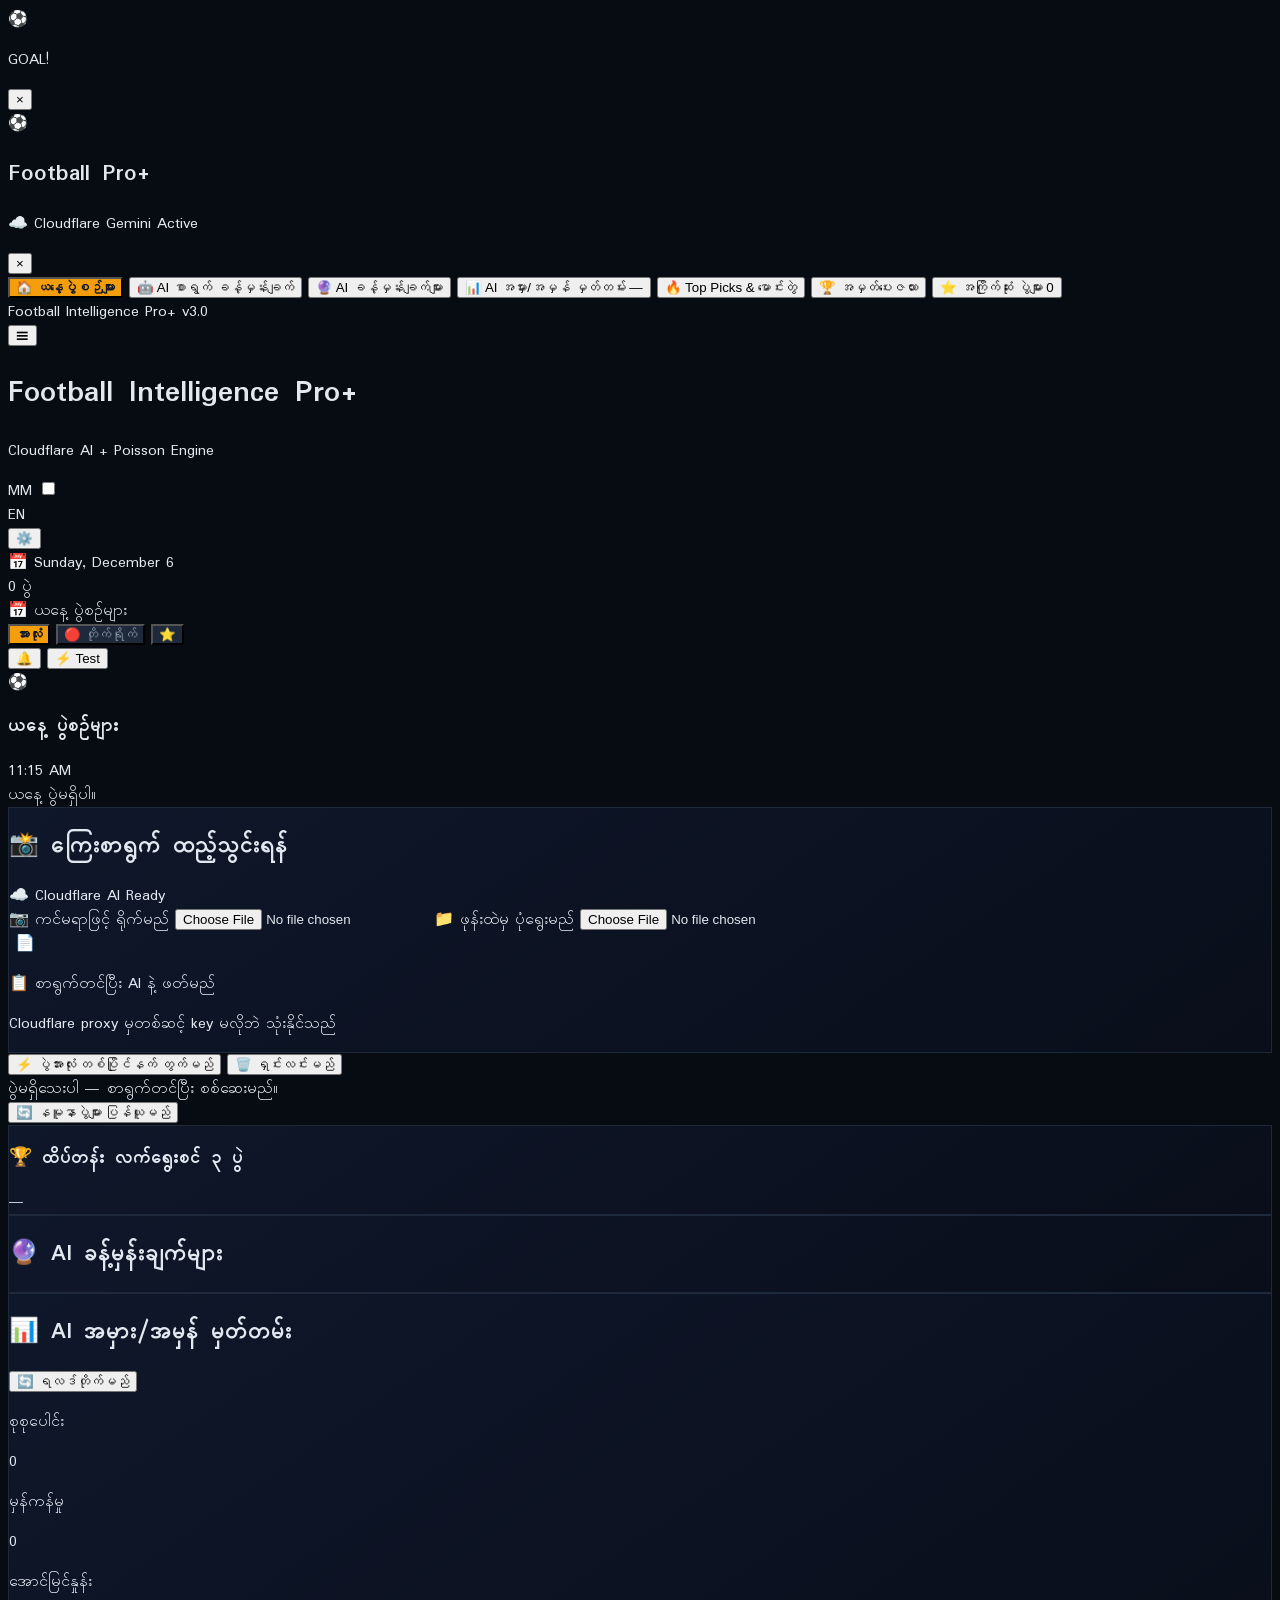
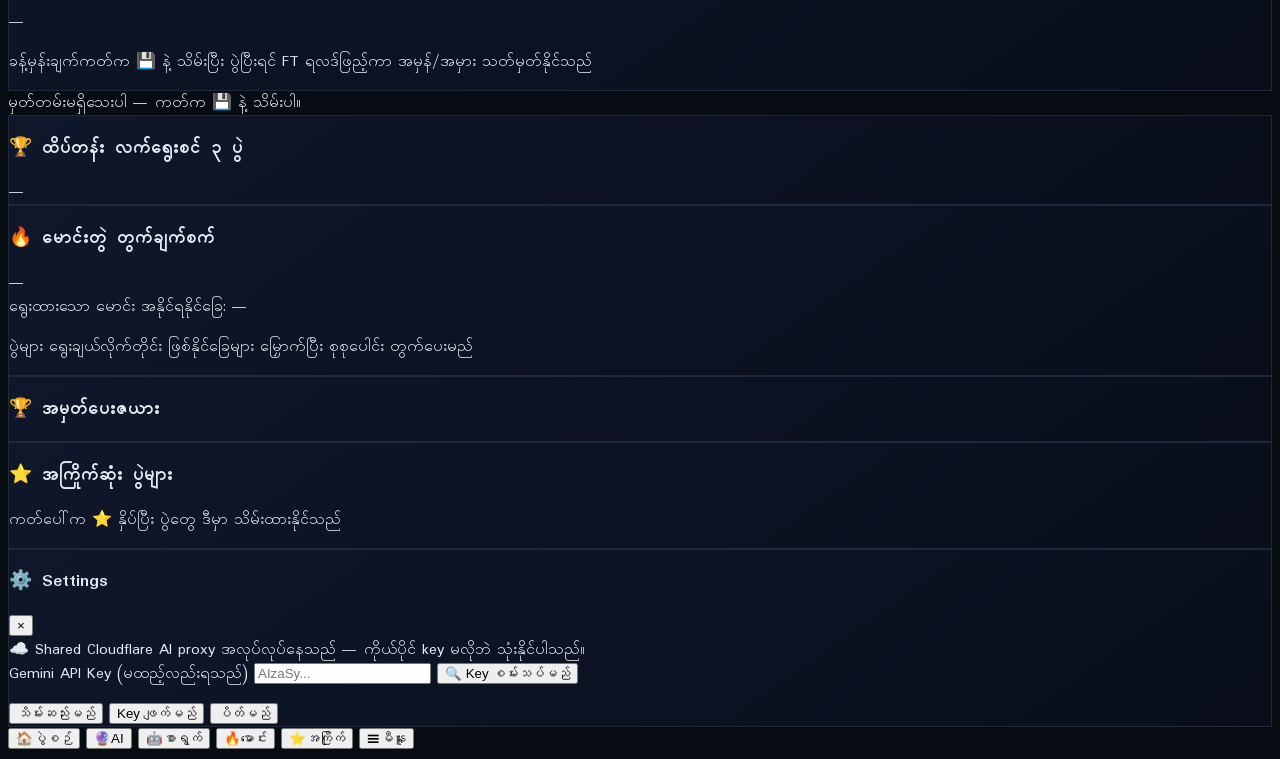
==== commit 0efaf863: "Prediction rebuild 2026-10-20: slip predictor uses real model data only (fabricated xG removed), MIN" ====
--- a/docs/index.html
+++ b/docs/index.html
@@ -362,6 +362,7 @@
                 tab_parlay: "မောင်း", tab_fav: "အကြိုက်", tab_menu: "မီနူး",
                 hero_next: "နောက်ပွဲ",
                 aipred_toppick: "ယနေ့ အကောင်းဆုံး ခန့်မှန်းချက်",
+                tomorrow_label: "မနက်ဖြန်",
                 date_today: "📅 ယနေ့ ပွဲစဉ်များ",
                 today_matches_title: "ယနေ့ ပွဲစဉ်များ",
                 filter_all: "အားလုံး",
@@ -442,6 +443,7 @@
                 tab_parlay: "Parlay", tab_fav: "Favs", tab_menu: "Menu",
                 hero_next: "Next",
                 aipred_toppick: "Top pick today",
+                tomorrow_label: "Tomorrow",
                 date_today: "📅 Today's Matches",
                 today_matches_title: "Today's Matches",
                 filter_all: "All",
@@ -902,18 +904,11 @@
             return String(d.getDate()).padStart(2, '0') + '.' + String(d.getMonth() + 1).padStart(2, '0') + '.' + d.getFullYear();
         }
 
-        // Fallback sample database
-        let matchData = [
-            { id: 1, leagueMy: "UEFA ယူရိုပါလိဂ်", leagueEn: "UEFA Europa League", homeMy: "လိုက်ပ်ဇစ်", homeEn: "RB Leipzig", awayMy: "ပါအောက်", awayEn: "PAOK", time: "11:15", upper: "home", body: "=-50", goal: "3=", hxg: 1.8, hxga: 1.2, axg: 1.3, axga: 1.5, turf: false, low: false },
-            { id: 2, leagueMy: "UEFA ယူရိုပါလိဂ်", leagueEn: "UEFA Europa League", homeMy: "တွန်ရင့်ဆီ", homeEn: "Twente", awayMy: "ဆန်းဒါးလင်း", awayEn: "Sunderland", time: "11:15", upper: "away", body: "1-", goal: "3-20", hxg: 1.1, hxga: 1.6, axg: 1.7, axga: 1.1, turf: false, low: false },
-            { id: 3, leagueMy: "UEFA ယူရိုပါလိဂ်", leagueEn: "UEFA Europa League", homeMy: "လက်ပေရဲန်", homeEn: "Lech Poznań", awayMy: "လေဗာကူဆင်", awayEn: "Bayer Leverkusen", time: "11:15", upper: "away", body: "1-10", goal: "3+60", hxg: 1.0, hxga: 1.9, axg: 2.1, axga: 0.9, turf: false, low: false },
-            { id: 4, leagueMy: "UEFA ယူရိုပါလိဂ်", leagueEn: "UEFA Europa League", homeMy: "ဆယ်ဗီယာ", homeEn: "Sevilla", awayMy: "ဟာပိုရယ်", awayEn: "Hapoel Be'er Sheva", time: "11:15", upper: "home", body: "2+60", goal: "3-70", hxg: 2.2, hxga: 0.9, axg: 0.8, axga: 2.1, turf: false, low: true },
-            { id: 5, leagueMy: "UEFA ယူရိုပါလိဂ်", leagueEn: "UEFA Europa League", homeMy: "ဘုန်းမောက်", homeEn: "Bournemouth", awayMy: "စတမ်းဂရုစ်", awayEn: "Sturm Graz", time: "1:30", upper: "home", body: "2-30", goal: "3-", hxg: 2.2, hxga: 0.9, axg: 0.8, axga: 2.0, turf: false, low: true },
-            { id: 6, leagueMy: "UEFA ယူရိုပါလိဂ်", leagueEn: "UEFA Europa League", homeMy: "ဆယ်တာဗီဂို", homeEn: "Celta Vigo", awayMy: "ဂျူဗင်တပ်", awayEn: "Juventus", time: "1:30", upper: "away", body: "=-80", goal: "2+50", hxg: 1.2, hxga: 1.3, axg: 1.5, axga: 1.1, turf: false, low: true },
-            { id: 7, leagueMy: "UEFA ကွန်းဖရန့်လိဂ်", leagueEn: "UEFA Conference League", homeMy: "KUPS", homeEn: "KuPS Kuopio", awayMy: "ထရာဇွန်စပွန်း", awayEn: "Trabzonspor", time: "11:15", upper: "away", body: "1-40", goal: "3-40", hxg: 1.1, hxga: 1.7, axg: 1.8, axga: 1.1, turf: true, low: false },
-            { id: 8, leagueMy: "UEFA ကွန်းဖရန့်လိဂ်", leagueEn: "UEFA Conference League", homeMy: "အတ္တလန်တာ", homeEn: "Atalanta", awayMy: "ပါဖို့စ်", awayEn: "Paphos FC", time: "1:30", upper: "home", body: "2+90", goal: "3-30", hxg: 2.3, hxga: 0.9, axg: 0.8, axga: 2.2, turf: false, low: true }
-        ];
-        const DEFAULT_MATCHDATA = JSON.parse(JSON.stringify(matchData));
+        // Slip matches come only from a real uploaded slip (OCR). No bundled
+        // sample fixtures: the old samples carried invented numbers
+        // and were displayed as if they were real predictions.
+        let matchData = [];
+        const DEFAULT_MATCHDATA = [];
 
         let predictionRecords = [];
         let favorites = [];
@@ -1012,31 +1007,34 @@
             if (!ci) return code;
             return currentLang === 'en' ? ci.en : ci.my;
         }
-        let aipredCache = null;
+        let aipredFetch = null; // raw fetch result; the stale filter below re-runs on EVERY call
         async function loadAiPredictions() {
-            if (aipredCache) return aipredCache;
-            const results = await Promise.all(COMP_CODES.map(c =>
-                fetch('data/predictions_' + c + '.json').then(r => r.ok ? r.json() : null).catch(() => null)));
-            let gen = '';
-            const matches = [];
             const nowMs = Date.now();
-            results.forEach(d => {
-                if (!d || !d.predictions) return;
-                if (d.generated_at && d.generated_at > gen) gen = d.generated_at;
-                d.predictions.forEach(p => {
-                    if (!p || p.status !== 'TIMED') return;
-                    const koMs = new Date(p.kickoff).getTime();
-                    if (!koMs || koMs < nowMs) return; // stale: already kicked off
-                    matches.push(p);
+            if (!aipredFetch || nowMs - aipredFetch.fetchedAt > 10 * 60 * 1000) {
+                const results = await Promise.all(COMP_CODES.map(c =>
+                    fetch('data/predictions_' + c + '.json').then(r => r.ok ? r.json() : null).catch(() => null)));
+                let gen = '';
+                const all = [];
+                results.forEach(d => {
+                    if (!d || !d.predictions) return;
+                    if (d.generated_at && d.generated_at > gen) gen = d.generated_at;
+                    d.predictions.forEach(p => {
+                        if (!p || p.status !== 'TIMED' || !p.kickoff) return;
+                        if (isNaN(new Date(p.kickoff).getTime())) return;
+                        all.push(p);
+                    });
                 });
-            });
-            let acc = null;
-            try {
-                const v = await fetch('data/verification.json').then(r => r.ok ? r.json() : null).catch(() => null);
-                if (v && v.summary) acc = v.summary;
-            } catch (e) {}
-            aipredCache = { matches: matches, generatedAt: gen, accuracy: acc };
-            return aipredCache;
+                let acc = null;
+                try {
+                    const v = await fetch('data/verification.json').then(r => r.ok ? r.json() : null).catch(() => null);
+                    if (v && v.summary) acc = v.summary;
+                } catch (e) {}
+                aipredFetch = { all: all, generatedAt: gen, accuracy: acc, fetchedAt: nowMs };
+            }
+            // Re-apply the stale filter on every call: matches kick off while the page stays open,
+            // so a list built an hour ago must not keep showing them as "upcoming".
+            const matches = aipredFetch.all.filter(p => new Date(p.kickoff).getTime() >= nowMs);
+            return { matches: matches, generatedAt: aipredFetch.generatedAt, accuracy: aipredFetch.accuracy };
         }
         function aipredRow(p) {
             const hn = esc(teamName(p.home_team.name)), an = esc(teamName(p.away_team.name));
@@ -1061,12 +1059,21 @@
                     cs = 'CS ' + c0.score + ' ' + Math.round(c0.prob * 100) + '%';
                 }
             } catch (e) {}
+            let inj = '';
+            if (p.injuries && ((p.injuries.home || []).length || (p.injuries.away || []).length)) {
+                const iparts = [];
+                if ((p.injuries.home || []).length) iparts.push(hn + ': ' + p.injuries.home.map(function (n) { return esc(n); }).join(', '));
+                if ((p.injuries.away || []).length) iparts.push(an + ': ' + p.injuries.away.map(function (n) { return esc(n); }).join(', '));
+                const ilbl = currentLang === 'en' ? 'Ruled out' : 'မကစားနိုင်သူများ';
+                inj = '<div class="text-[10px] text-orange-400/90 mt-0.5 ml-[4.5rem]">⚠️ ' + ilbl + ': ' + iparts.join(' · ') + '</div>';
+            }
             return '<div class="px-3 py-2.5 bg-slate-900/60 border-b border-slate-800/60">' +
                 '<div class="flex items-center gap-2">' +
                 '<span class="text-[10px] text-slate-400 w-16 shrink-0">' + esc(myanmarTime(p.kickoff)) + '</span>' +
                 '<span class="text-xs text-white flex-1 truncate">' + hn + ' <span class="text-slate-500">vs</span> ' + an + '</span>' +
                 '</div>' +
                 '<div class="text-[10px] text-amber-300/90 mt-1 ml-[4.5rem]">' + line.join(' · ') + (cs ? ' · <span class="text-slate-400">' + esc(cs) + '</span>' : '') + '</div>' +
+                inj +
                 '</div>';
         }
         async function renderAiPredictions() {
@@ -1149,25 +1156,86 @@
             }).join('');
         }
 
-        // ================= POISSON ENGINE =================
-        function factorial(n) { if (n <= 1) return 1; let r = 1; for (let i = 2; i <= n; i++) r *= i; return r; }
-        function poisson(k, lambda) { return (Math.pow(lambda, k) * Math.exp(-lambda)) / factorial(k); }
+        // ================= MODEL LINK (real predictions only) =================
+        // Slip predictions come ONLY from the app's real Poisson model
+        // output (data/predictions_<CODE>.json). A slip match that cannot
+        // be matched to a model prediction returns null and the UI shows
+        // an honest "no model data" state. The previous flow asked the OCR
+        // model to invent xG values and predicted from those — every
+        // number it produced was fabricated, so it was removed entirely.
+        let modelPredIndex = null;
+        let modelPredLoading = false;
+        const TEAM_ALIAS = {
+            "man city": "manchester city", "man utd": "manchester united",
+            "man united": "manchester united", "spurs": "tottenham hotspur",
+            "wolves": "wolverhampton wanderers", "psg": "paris saint germain",
+            "athletic bilbao": "athletic", "atletico": "atletico madrid",
+            "atl madrid": "atletico madrid", "dortmund": "borussia dortmund",
+            "bayern": "bayern munchen", "bayern munich": "bayern munchen",
+            "inter": "internazionale milano", "sporting": "sporting portugal",
+            "sporting lisbon": "sporting portugal", "qpr": "queens park rangers",
+            "west brom": "west bromwich albion", "sheff utd": "sheffield united",
+            "sheff wed": "sheffield wednesday", "leeds": "leeds united",
+            "newcastle": "newcastle united", "leicester": "leicester city",
+            "forest": "nottingham forest", "villa": "aston villa",
+            "brighton": "brighton and hove albion", "west ham": "west ham united"
+        };
+        function normTeamKey(s) {
+            let x = (s || "").toLowerCase().normalize("NFKD").replace(/[\u0300-\u036f]/g, "");
+            x = x.replace(/[^a-z0-9 ]/g, " ").replace(/\s+/g, " ").trim();
+            x = x.replace(/\b(fc|afc|cf|sc|ac|as|fk|sk|kv|osc|club|de|la|el|the|1899|1901|1904|1907|04|05)\b/g, " ").replace(/\s+/g, " ").trim();
+            return TEAM_ALIAS[x] || x;
+        }
+        function buildModelIndex() {
+            if (modelPredIndex || modelPredLoading) return;
+            if (typeof COMP_CODES === "undefined") return;
+            modelPredLoading = true;
+            Promise.all(COMP_CODES.map(c => fetch("data/predictions_" + c + ".json").then(r => r.ok ? r.json() : null).catch(() => null)))
+                .then(datas => {
+                    const idx = {};
+                    datas.forEach(d => {
+                        if (!d || !Array.isArray(d.predictions)) return;
+                        d.predictions.forEach(p => {
+                            if (!p.home_team || !p.away_team) return;
+                            idx[normTeamKey(p.home_team.name) + "|" + normTeamKey(p.away_team.name)] = p;
+                        });
+                    });
+                    modelPredIndex = idx;
+                    modelPredLoading = false;
+                    parlaySelection = [];
+                    try { renderAllMatches(); } catch (e) {}
+                    try { renderTopPicks(); } catch (e) {}
+                    try { renderParlay(); } catch (e) {}
+                })
+                .catch(() => { modelPredLoading = false; });
+        }
         function matchProbs(m) {
-            let expHome = ((m.hxg + m.axga) / 2) * 1.08;
-            let expAway = ((m.axg + m.hxga) / 2) * 0.95;
-            if (m.turf) { expHome += 0.25; expAway -= 0.35; }
-            if (m.low) { expHome *= 0.83; expAway *= 0.83; }
-            let hW = 0, dr = 0, aW = 0, ov = 0, bestScore = "1 - 1", maxP = 0;
-            for (let h = 0; h <= 6; h++) for (let a = 0; a <= 6; a++) {
-                const p = poisson(h, expHome) * poisson(a, expAway);
-                if (h > a) hW += p; else if (h === a) dr += p; else aW += p;
-                if ((h + a) > 2.5) ov += p;
-                if (p > maxP) { maxP = p; bestScore = h + " - " + a; }
-            }
-            return { hW: hW * 100, dr: dr * 100, aW: aW * 100, ov: ov * 100, un: 100 - ov * 100, bestScore: bestScore, expHome: expHome, expAway: expAway };
+            if (!modelPredIndex) { buildModelIndex(); return null; }
+            const hk = normTeamKey(m.homeEn), ak = normTeamKey(m.awayEn);
+            let p = modelPredIndex[hk + "|" + ak];
+            if (!p && hk.length >= 4 && ak.length >= 4) {
+                const keys = Object.keys(modelPredIndex);
+                for (let i = 0; i < keys.length; i++) {
+                    const parts = keys[i].split("|");
+                    if ((parts[0].indexOf(hk) !== -1 || hk.indexOf(parts[0]) !== -1) &&
+                        (parts[1].indexOf(ak) !== -1 || ak.indexOf(parts[1]) !== -1)) { p = modelPredIndex[keys[i]]; break; }
+                }
+            }
+            if (!p || !p.markets) return null;
+            const m12 = p.markets["1x2"] || {};
+            const ou25 = (p.markets["ou"] || {})["2.5"] || {};
+            const cs = (p.markets.correct_scores || [])[0];
+            return {
+                hW: (m12.home || 0) * 100, dr: (m12.draw || 0) * 100, aW: (m12.away || 0) * 100,
+                ov: (ou25.over || 0) * 100, un: (ou25.under || 0) * 100,
+                bestScore: cs ? cs.score.replace("-", " - ") : "—",
+                expHome: p.xg ? p.xg.home : 0, expAway: p.xg ? p.xg.away : 0,
+                model: true
+            };
         }
         function matchPickStats(m) {
             const p = matchProbs(m);
+            if (!p) return { label: "—", prob: -1 };
             const home = currentLang === 'en' ? m.homeEn : m.homeMy;
             const away = currentLang === 'en' ? m.awayEn : m.awayMy;
             const t = translations[currentLang];
@@ -1198,7 +1266,32 @@
             renderHomeFixtures();
         }
 
-        // Stadium "GOAL!" chant (synthesized: 3 long shout pulses + roar bed; vowel-ish formants)
+        const GOAL_MP3_B64 = "SUQzBAAAAAABAFRYWFgAAAASAAADbWFqb3JfYnJhbmQAZGFzaABUWFhYAAAAEQAAA21pbm9yX3ZlcnNpb24AMABUWFhYAAAAHAAAA2NvbXBhdGlibGVfYnJhbmRzAGlzbzZtcDQxAFRTU0UAAAAPAAADTGF2ZjYyLjEyLjEwMgAAAAAAAAAAAAAA//tQwAAAAAAAAAAAAAAAAAAAAAAASW5mbwAAAA8AAAB2AABhIwAGCAoMDxMVFxkbHiIkJigrLzEzNTc6PkBCREZLTU9RU1ZaXF5gYmdpa21vcnZ4enx+g4WHiYuNkpSWmJqdoaOlp6musLK0trm9v8HDxcrMztDS1Nnb3d/h5ujq7O7w9ff5+/0AAAAATGF2YzYyLjI4AAAAAAAAAAAAAAAAJAJAAAAAAAAAYSOOACl8AAAAAAAAAAAAAAAAAAAAAAAAAAAAAAAAAAAAAAAAAP/7UMQAA8AAAaQAAAAgAAA0gAAABBh+A8B+A8B4Dw//jDjDjDyIMOMOR/+Pce49y2PQLWJWPf49B7jDjDjD8iDCDDjD+MOMPIpHxhBhBhCKCdgG4BQBkHS+X/OFwuFydL5/8/OF8vl8vn5cLhcL5/8rHoPQs///////L5fnR3hywtY8xLAJmBRxMz5w9L/LkvjvHmRAWgAH4BrC5l4YQOYMIeOlwueBgSQGYI+ByUYHzU63AxAgLI94GQRCF1XqRE+ALAoCgv9M3UwGTQ+Bpsn/+1LEXYPAAAAAAAAAIAAAAAAAAATgYCIgGPgZ9DN1AZMGwDQlAKDYGURKHzft1LI0nRLAvoPAXT/pp/GSAkDxZhqhV/01IIb00CkQ8OkEIxOZkXyAf/dk+3hdWFv425gRAol483//09akDRdNTIVUkBmx0EaOabGh4mi0hFIoDjiEAhDZaYTCQCLqGCKRxVOG2CHWZGqxJDDIBTBeZ6qxsBQkEf0WKOLPytQRu6oC7DBzWsDPFCKBsgbIu6EICBscdQDs8b+u57RGPNjeZO8FDf/7UsS7gBIVon40doACRTKdwylQAJA/16y8DeRW9g4j2v/z/1uxc7lDNeTZfqmzvV6TLn//yuX///7EnovZ/DF7/XEgZOHfh+tdL0Cf//6FufBdImeUldoBADCABSObUszJW8BFDVGDmLzdG4clyARKxHURwL9s2xXHSwFM8Yfn3SR7X+AiB70xoInfqw4/pjmgI9sc+aKIXCADdmT558CFFbHojMfcMCmJ0r6cbfMf/TjyyYsP4/j1NncJt5ydvW///+9l3mXPtcqXdZb///////tSxIiAEmzHP7msABJmn2lHNZAA/1Y1rDnNY9uapJXnjcCmWwJY2VpC9H/LmvTo7IcAAluALuBCNpJIpXIBPIckj/H+cO5IyuF2xEkBG6YJLOBGxVYbELzdyvuzc5/8e/2dbs7v/n+f//9mhdFufvZ2bGj337uztXhlsPzjAAAg/X7O6QAAAAKloEggLiQUhPSCCPa5aWFxcLZWLyZIJ9Twk4hFgJowwZZWc1ebpHojLM6BUNPTpanV29Sve196yi3LzieZ6Ps8kfOJtt7whsH/+1LEUAAKdONq/[base64]/7UsRbA5IA5VBM4QvCJbCqzYeOKYQziOJmUy0wgGplc0gomF6aLi6QmaedRm8cilTUemupVd2qPGu8dVmBYQMX4TMNjGzq94URaqyTSHqdecYke5EXSv3//8s7f/P/3v3zbW3u+UDDGEBhlMyFtWQjYnBK1yS0MbXOZBAAk3ZT3By0T7mX4wTFPexxm5FYXsDDQpaw7Wpptu7s5WomeP4W7q+buvyyNUpbZWddIp6qGtyFNMFECAYSLGh2Mp2MhHW0WYZFpWMfadXWOFur4BB5//tSxCwAEtWPb0ehk9m4sG508Za8WlulRHIDLRYy9bNl53GGk6uZnfWTtDv71gZ1QW1KN1htssvBOUioaqyWIDSCAx9O8sKYWE5wSD88fvZfulh7qjjDIIKLbVwUBb0WziLmcwIY9Y0Y/kSOmI8HC8Zuni7hb+7XCGBTd/qIh4fI2P9y0SlydsQInVpeeAUyHD0hy+fO8JlOsXVd6TbHDOGZerP90R60+//0fWrTCylipRAGGhYKoDBAGs5TXRYqMk3QFEikgFAJKNhdj6Qqod7/+1LEB4AKZFV1p7BnIT4VLWWEleAciwcLioSDgttIkwGyeZKLuEVIRI4diRjJDgxkctgbYTuel9AxlZRJqhPmkqCdFj1hVzzMPJn3iqCcimi5p8JzbMyd9YgmAAI2Gl8VZPdETWIwzNRtVBM3J5WHNeLcxcvrZwW/V7X/e2J86b9rZItgKpGP44IDyymKUxpie/noooBhUArBcJgqf/9Cb3lBUUIl3HjSAA/OO08rh4qZOay+Fz6LirJfJ/bGDlSI/MmTY0iOWv3rw3Faja1Nqv/7UsQUA4nop2hMMG7BRBTsRYYOGApEAhDUSjdgY2KZxMnKHJThdUpaKFICPM8jamsmJA3IUCAT4FdTcw+021eo9M+NBVbGCKEvIpeTNftsLMBQoth5HnpYcXQ2iNLrrsVc0DkzqSm3tVIR3yHMxYlgry0MKIisp5zDxiNjaoEFMPKiEBh7//9X6Hf/+mqKAI137qXpFdB3oFn1K4mSxbvGqKKpKiwIdaPcG6w9QpRvSshSRaemVo+++FS2oJOmpu3lv/34zoabOlMo9IUQIOBw//tSxCGAChitZswwbwFDjG7ot4xywvf/+yOJkhPHzTqP/6aaAVJSKbloTjIXLkpFE1sLo5Ga7BOTNlivpH8YWBoyIcFmImbp1o+Y45BnWTRVB6B3eFRIEQ3/X/2dcrLFjaWLZ/0BMiFQSCYaFSSxC15bQK0CphOVj7VoAJmthUznXqM8Y7i48PDSbeUehT+teDQZNBogPIM55VppUau4QEQrMbRnl3NTrIqq7FJob2GbRKzugMUljzf/p//+V9cajDCZJaTktTC8dAEigfTkGQn/+1LELoAJXKliLCRwwUklrrTBlmQjSA5tSVzUjR3cbLy6JY5RbBiCjEaTK4kalfUbF5978p2nCq0/qaePCi0/f6monbPquqfp0+60k95sXWRa0u30qrTaypZCmwQeFUGUMtZYE6LmTDedrYk47K/3fddIdrBonQzMS04EDJwOTw4L69LE0vbI8EjJhU0uvAtXwQSpa6FauVcNWjnMlTEKR+VdTCIAAgmpcCwCJOdCIQx7HYegfOD0vqjfjoABShZm1mxLGoq03ee8FKxj2M2XU//7UsQ9gAmYrVwMsPEBSSduKMMJ3LO60pMnpoSZwbSJ8y/pPL/9Gm///rZu3KDXkGcrVvov3/wAG4AAHYXurA4KBEsAUbeGG3lLHk12bKVNnIAuHHZ2BXJV0TgjPTFGdnMJ4i0/Rlk8V+h6E54fwCAiw44jhh7KlckHr7IiglxRKn/////X///9KmAZk9ci+cYiPEcRljgzogDTgUKaQSNLjBigCMsOYl8cOuKBHvCltZxtijL0sAYpFrKRE80+x5xDnyfo2UIGJHfsbevMf/u1//tSxEwBigypYKwwUME3lSzphg1wamoJf//6qupJZBSTjtyji+Kl4SkooigvkpguJz8Lq5H8D90b1glZSl/syW6UpqTii0Y54ZycCvSExWj2AA2sRnXmAOf/6ucPKMgyAEBloqGggPQLO7vYyAoyBCAAEQorcqAjhvpIEWqkSkGUBVQaGqo8SfpppHw8A26PyZo9kih3enylv2KRf0wRilBYJE9N5Fb+1LFUBFKPt5iLu7l/+h9uX8Igtd///MX7gJRTckAwIBbk+WJG1YDuJs7/+1LEWoAKWGt7R7BnUT+V7Wj0ieChs+UCroN4asnmMEWEo8y96TWLSEszd6Hdlst11+/knZAMMfzJpNxJIeFzrf/rQZPmThkgSJ7iiDjn1/tWAwQRxgAABYUcsA9hMrThhAHWGIMCyrKtROiPH2ULF6tyGBS6TglBC8VTgTNF01O5PGjeioj9bZHFOzCQf/zNSiJZaPuyEQWz66Z+jU0kSAKTyf//nVtSkAAAAHMrQhr0ANgQpUwVugVR4MPI2VVH9VXwpQNDosIgPH2Q0XbIGf/7UsRnAAo8qXTnjFDRUB2uaMGKXDk5qiVDBg/2V3KOd2QNVB3ysM7/gqZefeA3ccG+P/iwPkrZFTf//sfAQAASVJdgyy4MpfimOx+pTNJ4e6TY2Qml3iNRMKVMGQArTY4s9c1TGfnGqrkOSrGedynzpbJaS5eprWKgK3N/L/MeLZpalMZ/vDpj//9NFfuZqISJSU6sWy9KcXyjKVTJBT9/DXlNFogL3aSiaT75JdL8+jlqDKchiuZkfd+yqu271YYMtYT/YU29bW9+vJupYKCi//tSxHIBCgSrZywkbwE9FS208w4Y0qcInP1qY5yxS5l04UWbNeSIiCqjwTLaD2XbcUaLTMc5rGwqqNqraURvQOUFqQXIIbKx0txE8NSULO5cL8v6Fc4RITMIDhw0BnAuX2yEx6Pt913WgTzQiEgOhI17P/vMHHoQAAAfHRAOWaUaFBQeg4KH6+QYEA+TESGlC+bEgYoYQDCkx3dTkW6xldESeypPsfTplLpq0QXFJXYdCPRVn1Rc8DxGJgBWR0dxeKzbVvhJQs/W1jVdAmtaibf/+1LEgAAKfKGBR5hO8UcULyT0jVZ6JhEK8kpSm5LPs894rtVftdOl2T3/5Ec9VanYRbuVo4VGYp9NP/6fnPWp4TBSvphQSG6NqWgvFEBXzIX4A3y1yEMQnzCOytlULssKfGVvI2RsCwdNhHlPgLfNyauMzde6hmIVHp2nPUlHH31ntba+X2N/7a65F///1ut261aJMHGN2RbPsiKrU+nvb//9ye/uQrlJZ5o5cEXjgGdX9iNZBIkDxMdVAAi6okJBE+w4Yz/N4isyx0KgrIaEnf/7UsSLAZDxlVrMpLjJ3qgryYYKoKmCW9LCkg0TEv3AIRsOtx/bgHETcehmbDTMhvRZpGAOVQkmMA6k6hyiHgNBAUMGCPH9K1WHve/bTFzLcE0/HbrTq8CrR0504KAc2GyJkGAoLiU67jXRp1+D5kKiYwKiEMjT4wgTnvWdEOUQVB4HxpAV7qoTDJcgVCA95AdFUWMCnieS9if0Mo6H8bdI+nMjiiuyAvk16KNNOAxEkRj0AYMR2RiSnLhsmQyYBMvBqBosjGqtfBarB7a9trdn//tSxGkDkMCpWkw9MoH1FWtJnDCw6mJiO96/Be9WEzDB6ycKjx/8sSDI+pDv9ZE0XMPgBq/B5ot4WN+Gyh2UBs8TB0AAw5UhAAAAAEFJhR6fbCSHDRvE44sgAgBV06lNlqsHFsQhqSyUMGRNIlNIwOMPLMQDEW/beUzkWWvBxSdOSwAczOSzcSAOGcSZCYhiitney7u385jjnvv+3Q6nrCwBI9Xv++1yMtDPQyOnRv/9W0U2zktZ3Y+1Fsrf/P/+/8cl2SOZRcqGCIXl7Bk5E0D/+1LERQGP8ZdfTDC2ygEy60WElxICgsMxB4iIEaAwm+hIN23gUKJTS+QlrhizC1rtrKb0M2XuYk/cBTrPI7B0s63eCIgvWAhsVJpEiBYPIyUcRNLp1ckdYHez+kk5nEhfUYjDIidTOvdKY5E293sdhmN///V1r5HQ5DrVTlcxmO6lLM/////xuJOhAAWtJTJowYkaNqqFKYu6oIBvUKy6yFCrgMIyh2lBk91F2PLaasxR1HHeuch6SvJHIKk7hyi5I5FSQ25rWIegh/a1apjfq//7UsQjABE1j15MlHqZozIuKPMKI5XIPCpBOyjwIKpr0ChoYKiYSEme6/+zuVc/1zsX0Qzy6y9purbSo1pQ1VlJItOlVUQzInS6Xl8y+mVmhFvq5NB2jFC0igAgEltySj6QhNHwaKMVx1ocQ9mOFLOjHjP3GRqTdLNgdVCDUasyDDW+VR6j+GQeJqsSqu1pUv0TuCdgrglXVFW9bTN6v7FT9v//r+tpLM5mEGOgtJmMUNqzGbbqWck1XnMYrzg36gHq6KAAAABSl25y4PpnO4va//tSxAeBC+Cpb6eYcIFtnC5o8wniHJjZPR8GM3pNUkI03sr1Pq80i0A6dFD4uJKBLiAQnpMo1aK7H/5t57hqmtz6HRmwowjY1fkeoh+4dCDy4PqLp+jM7qiFvKMHLCINHQsAlB6iAAFKOTJ6tCThF6JI1yoYXminZ3Rjzzg5B3K6QFfqQNiO5e490vC9kKgy+xietUBpFi2HI8rFMDKx1//sQpksQ1jHEmljj16f4w2sSAsGowYWEZI0y/7PeqE9texAAAAACrbQO9RJ87EyTZH/+1LECAAKaKdxp5huwT6U7yTGDD7FwOJyFGaylVT4nEdFlmAwC7onsf1k7JJJrfGsFoxED8bluT+V7+Ft1IG/1IJYAEgYcah7ft03znpa0vUN1tIL5GxqNeFBARRjkBJfkaXRWHAQBSP1gqQUgVr17/RL6pUW8qkMK0yVrTdXYEat7mdKdllVD/pp8XUkFhYrvuGoOjTyzzw1Bnw1rQxTf9ApFf/9+lRxMgkkAoq2y7ikoST0LAOaLKf5qMj5dWO5gZihhFY24oVeYohYQyyOqf/7UsQUgArEpXmHmG5xSJcu6PGaMnARlT2SpCdT/X2jTsP4quDAzb2V7Sg8cPNRMR+68kPIDhM3+pBIVrV/+tBK5/PAAAFKNySIklD54PEmCFmEpHFbdw3iptKz+bQ2Cz22GflTPpGtchiM0pZNZDW/e973sVaCGK/a27IyqYt6mqt/X3N3TM+sQoAiFL/dz+TQXcRq8YQAEpKOWUZYi7K3Kk9V0rVOYxvquZ+qqYACaoAWknAUC6kTxVsYheI298kdPNtTtI592pDqyFVu//JO//tSxB4AC1FBd0eMT9lbFO0lgw6QWdOiBVRz///9r8v+n+Ccqq//kf/zn0PwmJ1JEUyGTQAAAAu+VtAjbcWiLXfyy80tAgm8UvZdDSvY+/rOYlSw87Ull1aaysdj4YcLDlpl1NI2MjRartX81onxO9qXNz/MVugYc4dNcU8XU5D/79zhl38z//6LarJIBBKLbc9uwGshBYr2Mu2C5GrI4DqPJHw3sRyb3i984ExXWGQAupkwUXRTREj08hOos0WOgcLfO+3XrGBohPyrG+n/NNb/+1LEIwAKqKd1TDxj0VsU77TzCdqVvM/YxR54uSW/9fi8e4VlOZJJJCScltRzGwAfrs2w6g1mZEINV5QTGjHU4c9HXMXetjGt62ZvntcQVLXUYiVd26k9fBqqOBDAgU/dxKVTr6xbFgRAoVnZS5tZg+cS/+XvIC60shjrWQgU25JaGe2H8VMYdgOKBrAceDQTg4K54YubE45klQXABTMrpr7FQ0ZjcSVjKWxOxIQp1fI+wKzGbCYMJLUlDiCke3+zV/YlNxw0W/37FCwvWhZIgP/7UsQrAAp8qX1HsGVRZJTt9PSN2AAAAKLr22eh9pU7zwHpKxSq0sArhl2XZJoCoEo/gWiaeancrSdgvFZOKOCxsSK3SEpUZjr58bRf+w+BHEKGEoWNt13370KoZ+/nvR4cTY/8ehttTxNKmffFFBTbklgHWqySxTxMohJ/niEW0YbOhBJf1zhhrWbNWSbiajuqqrRwpQ90aKSl0D1ombdr5qO4q2FLhj7RbboaWfvQhSnfN4x3/Yynp0InxSME4WAJEinUwlopApFpKOS0Ooeu//tSxDKACwCnfUelCRFgFLB08Zn+RoFyVu1Mxpg6rQ29/YgkEg4QImMZJkCv0n3WiXBCzM6epz/zpCENPP7TOwIcWvFn0HXuq1t9bKHgeb/6+zu0gc0IwCEgZDADFgmQcKQIBABScjlwN7WGieixMwLhHGvHOW0qWs1M71wo3UhVSOOJGFmj8gIURg5IlTqSXtopLeHzKK7mmTS3MUKn4B/2KHGv/o//zo94XfJAAAAINkty2OJ3mw6VRO2QgJpFhNVVqlDEqcUVpeJBbdRXizH/+1LEOIAJjKV5p4TzEWeUrajxipjy/ejAgSmRgh0IWS0WZZlXllR/zkP/UbhREb9Jca8TArGvjxTohdBA4j/rDUUDX6OxyKxyJmrzRACCi43ODcMiQXiOO4NSQIIQVGRbWD7J8hKYOcixd1UpIJmGL/M7sjmGKgZrs9jHcGdSTP091d4sBrW9NYoCh+VFQTSCagfZ/Zf/9Sv0Ivr0OqmrJFAIJSkc0TwtRwII4DmtLxEQAghhH9M/5BxJUyvd72MLMRRmrxOb0HVgxrD/pl/p///7UsRDAAqQpXdGGE7RVRSvKMMN2veDNRyB/4DME8Kmwk4THxiCgWCQPlwXUw+r+lm79Hk0BGRPNnDCSAQBKrNhCVESJvLUWFKXRBpRD8Thf11fe8M8CM34tacCKYadevUBxa1Mb/IwpjranzsF9/X/+hSGosZh1YmEZhCiQKjKnAmXAIlDO9155Z6FPu9f/osdQJWRaNsgkkgwq5hLlPl5CnHUUBaUSy1tvZmVlbKPdruKwU9iUszR60uasSl7ocOyKK2dj0iz/UGjM4ZpEmXZ//tSxEwAC5CneYeM0vFlsu+w8Ypn7aLI1bev///79P//0Wtm//9VD6IhERHcGVHIphYR11RAApSOVqW1S6NlsJIJqWSqA4RnTEeC2zp4yaNmKgz0OS3SX7TNiNBzECE/4vkRFaSZWH3qFAiiXAsMqeIiAwAqxasqLgZH8ps/8VR19psWdc4RMFBAkCfUqICUpI7kzXxPSQmQunI6x6z6UCvbcrTFbTpueTME1J9ZFhKSixksPNoi3fKIsqU3/bqvSRaWLrTW69E/2t//6Wq7f///+1LETwALFKt5R7BnEUsv72jxilP+v//Utt2MSKV+fHYvagBUAAAAAElJhOKMsTGICdCMZg840RoLjQzGVuMwWoQ0oAqotAyeURlhcdIEZ6cPGT6JfEffzzucZVAQXLijxx0Y5/TYfDNejt/v/5L19M1IM/+31E7YACk43KELDoNB0VshCDKFQEICYYJbJxK833HCtSdskiAdmfwNcVhgDEgqDKRQ6AxrCIvGLIgwbLpIzVCxUNCVbQ4gRO+yxbrv488mypfUVQwMiRb2IJBaIf/7UsRXAQqYY2un4YbBYAwu6PSM4gAAAAuy3nKpD3OwpFMciHkkCzKhuNFdANT09ClNQtioeC7CFCaPzNropzxCOI1l5pKRqwArOq9ybzP0RVzLpV+HuuKpeU8j548rYz/8chDv+3/uH5ZX0+4IiCW5ZLAIRkNAqORCHuAlm3k2JM18nKItKWY2LaUGItCcw8dtBNecZefH3FX+oWPkryYBW3B0Ugheeb6bEzD31PN6/t/2+g3///1VXv//2/lZWqJTRdHGUiUQ2WkokC7n6Zh2//tSxF6ACvzLa0ekcMFbMW9owYpyFepiwJVOtDLFVb9A0q4qhwLWlDCQTAR5n8hcMCKM0cuG4BDiIaGnplPIRBUqq6Xpt3+v+tf/+T8k///7v///Wnoq50XWNYEQAAAATJJbHscqITBjwEsnZCtUAJiSZAPRhSouZEACA6MPBgcIRRUSkGe0ZY2D0yiSMUYdHTz32HEUJUJ2BFJy8KGoJnMnin7IYuV/7huz/p/UtZIAEABKbckMMpkbHQVBzVQ5ToezrpkO5XrQkEJpadRDnmf/+1LEZQAKdZGFp4xPsU+MrfT2GVgw0uYyHOUK/maYiIuZWctNF+2jnqgcy2r1UZq6/2OAq97vs0DEco/EQaaID4uCgiIBggGAqbsTQIIABbu28hnEyVx7ms5n4wuI8i3Fw2ORYkMlJjCkVLPyfax2uNv04JdrFmFOgN3c7s9O2zte6JzqHQQoNnVaG9SPYz+9//qv/x9xAoDyniMVWTWFExAAAAACU12V5QF0Ps9VMZdlYxl+J6ec8dcsK/quMTF3jqwl8sEvwXJ0Uhr5eT3LQv/7UsRvAArwpXNHmE7RUBSutPYJaChEcN3mffM9yfocJ3de+y2y1/2kphf+Lp/+14obCFLa6JDAAAS4HYgUQ+GAzxeKwtzbMSQ0ifKBhOoq0QimE9F8OpoDc2E2IJxmgUQg7oZYwguVK0eZoRycvOF98jGhp9q//W6j///aj/t8b5StsVQRJIPUu8IEQgramoWE0ISGKlwkT6eUH2EFi0ASqsSGHUI4MnacPJiceHZ3A0IjcSVpzM5WuQRwJia7XTT/oj0+T8Z3+2z/r/6WsKrh//tSxHcBCmClc+eYbwEzFC309I4QJEJsOCiEACAAl2S4M9gPI/CslMpFDuMWT9DKgKjwIT4LgfI5dU2MoeNBaKu61NBI01ZozOykTkzPUj8Dgu4MAo8x5seG2NU6Jgmn79oF/unM2r9HQJizVFWBQSOV68QQApONygkiSPEcgTAVpylyTIV4TzYtH91KJlcVeoWFj4tgcIxSUyd2JsdXYvy3iKmg2eTTtz8eBnAJEZZdesnm8Z9fPf+L/dXegnMmi5ZwbF1mXEyEQQAkr3JUH4X/+1LEhQAKXO2Bh4xP8V2Mraj2GRjUmFIgNlnKFVxYR9EDEUA3LknSC93YbKlNqKB1lWZiiDtvtFFSxczEXL1ujFEikWiPrg2eqtfT9ejf9+/v///koqr1///wWLrQdYy0gAAAUm2pBIQapBD4c0LOUZhZhUB6BtADKEoaIJmRHKmBeF3e+QzuCeN6FVKwfJ6CalyVJLnP9XKGoQYs69RMHJhV3eLI+nG3//f/Lv07gIXQvxhtucB4iCamLRBKQbHotUkiIERGA5YgSfpZ0xKjof/7UsSNgAqIm3dHsGkRUzFvcPMJpkPEZbYWMSgZQWRs9IicM1BgFVipgDEzAFAIsgelo01ZZ9Rz3bZmr7MfUw1+zqKqVJQAAABLuu9zZN4TRMF6lQhZYyIulmJgaV5kTbxZairDo0wmI26II07udmTChpgVXBtbHDHuWaGOCB0FqxbWpzWzXWG/6lLKO9fKgjA+/qNPSFDYAUw4n2SAAASm1LCuFdGbiPBQkvAQD1ZEtIQvfHRwDjbRXupXvr2oLi3Sh1NM4bRKl8u2O9zLtM/L//tSxJcBinCndaekaREzju7oww1i/P0Twxm7fXK+T3/93/9ORcTGg8JwiF1lyYlE6WAYJ4wSCAAACbtPzSVRSxhnocS47zMFJOQBdj1WSoyIQUYnFZQOzpOVZxaZSHbT8FBKJVKg9YqiaWEyHDJPQ//nSga0WVEklJH6lfTAv7S9SP/Yz/nK5p3eo/wgAAABUktDhYEeHtXm8WIMZOloL0sRcyKZEg3MpsI4nacalQZc0C8BM22vU0yhpwmuaRNAoqwhYi5IdDotaPQaFxZUE7H/+1LEpIAK8F9zp5hwgVGU7mj2DLofUbWAz/t/VFWf+uRd3dS288VnDKp4EAAAABO6z4PYrHN+WpvoW9PYg6jViUazwRNUBCPtHjBwCSgkl21hwoikq0FZ6aoIASbfYr1umv/yoXZ00Jqg4hGoVYFjXa/zbPfv3f+WYzdc9T2qlwq1UaSBAABKTkdVpUqRCyzKZpLiX4nx5zFufI0MgtIQQROWUUk2QkV7/8xKG2uJU2kSh0kafR/flu57rZE7pXyb+v///17lpU////2p7/Joov/7UsSsgArspW+nsGtBZw2taJekeD5zfku0OviOoUQAAJOyTCoeGRTsWh9UpA+YpGQmV58vgrCYsfCz368yYjm4xmxEZzU/jICUCx+RjazWNIzdv/OmRjmxPKIw4pAVOLR11v5Bj/9FX/815qRMFEkAys+gBgVJgXkozJD48i8SxFJoNhE8EGCjnJNI7juqjMKXoxIppkGGErq60hE8Ut3C2U/+iDdyBiBTvvPrb/S4qRBiMACz4cMFf+/9+A7PfTX6aBACk5JagiD5WB1DH4Fb//tSxLGACwylcaekcIFare808wmrDWHYvEscwPkdyXEvrFDTq8kLcEOTdGUnM/OHpfpg7D/KHC+tltPjU1Wpo3ujOpu5eq3RTqlf/rRm91///23/308IKqForI2q8EAAAAATlw6EEA7CSQQ8wNiylA7GuUiGIRaTuDM0JQTK1mBFlrJOkWYg/FECyoCLxNLMziBC3awvmTZw1ImGqhcaueKzav6Uu+1Xv///vcj7plVJAgAAAAACU1e0o7CmVRNtIZaTHX8IkMqsyGiWJWbg/7v/+1LEuAAJ6Nt3RgR00VCUL7DEjZbyq+1ONanAeeJMGueJji3Mm80opDm9cjW6okJ9EXSwzcsz2M3eEz9M/yTwRNfo/zyt//7v9L+uswggAEFKSOOYbT5BMotAH4aSbGAeLmiUPT6abUq9dbeRMwvbUX6f2cNy4hg001LK1j2qI3qbfoxtJ3m6E0hIDDgVB48sPhAmcf57/26v9KGP2qm0FTXc5mpKrTIBAAARcbl8hGsl7noSZZhAFRhRCGR4oNBeGCsoKxkl5XVGl5QVZTvG4//7UsTEAAsBb3tGDFNRSRQuNMMOSLZWSm23lDRSHcoEKEeXMv4zZARoS9Sq4GJIqGCeYC3bLZMjF/9VqPrQjdYWAuQkUIIAAKTbruiMIcOInhDSZnOxEyF4EwJkIuJoMYVbBkXBIPZ65osrFNSXMMQxHn3M/+kU7BRYRrLh0NVxT/9jiwOgUsFycGDrBF/6/+PDXrdojUIAAAJScksphoMtokBkmkTVXGkq2F5MyrUbgxM9HgvfpReuRy88bE3dVGoWdG3JZ7IUiTfaio0zGZDv//tSxMyACvjJb+wgcoFnlO608Zra2/MFHTo/8wpSnuvNf/sZ5q1bDhl5Zowe9AwxIoiSQQZqeAYoi5FEdJQl5go8y39lDBVSqXoHsniJWSi03T30jVQtnb5dTOzLTiR+A6DYDBYzPNNiEHzJM/Srnz237epnxb/z7mtj/YNYTqeo+KrqdDQBAABSTAtVUcJ/LzxVpE6CApesSifUazkw7piZIUhe5SpKKr5Hboazv65BYYo8BRwcnR7xMJiQP/+9v////9cxkxMVQbNiA2FweAb/+1LE0YALKKd1rCRpkUcSL3T0jRohRcmiiSAUnLZVYDPICGePY/Yg9zZHyOtPh0FZyyHSoydXO2LCZ0WEKZZOyj7hjiQQpEFRIkBiajH7H4xozS0uwXuFEizSV8FBOGBOJAqyOBcMtYbxV5QULCIh/32UL4kMiQQ2g4RC63AnuFAAAABTvw8Y3VsvCYWW432NdlqkCSrkz3bLVWQEashRpc71GwHSCFsvn3mnNkTFxueMbI2X0+0kkzjmjxZxnIPVldrL3/jCX//r+ipjGr2Ncf/7UsTaAArcyXmnmE8RTY6v8KeYNjJJAICSkssAzCcDDFMJ6f5GWg7x/L6Aak61Jhba1I7uHJXukptDqqG7t1Lb6RRSYyGkfkpKOd6Bp71sXsQgBCl+9NqZKE6/8rgyUur6M5JiOQUUgCYydP6+86/sREenno8pBKs4CqwFmA74MAAAAAqUbxzqLaSg2LLKOfC6mmSY0U+b4WEcioDUZ8VQwVLmkViRh61tYqxQ4ne0oLFOTH9yLNL9+Xy2TSOQNfZTW6vtk///Zo/oiXKWT6eT//tSxOKACdR5eaeYbpGhFa909g1aOyLJkkgAElJSEvmihhGIpwhxqQ9wXydzBTIwcJqAASQRpyP1QBKJQkQiW/lEO0olmd8iLhlGLuzIKVGYz5//86Mf//n9/08632GeTw8rmuL5P43Dzc2I6dqkv0npbGdP1WXWnVdidGKBXcA1bMKAAAAKccljfV59D2V4AkAST8FlEskypKNgRx8gK+RIkg72nf4tkGNyycqA6aXpyr2fn/FOqblMiXd2cqZLD7YkIGpxRv/Rs0X/7zct9Oz/+1DE5QAKIKVzp5hRAauvrvTzCiOpanqvTBAgAAAXHcpjecjhI1HSBcDlDbNIdRKR2EpMU5g60cQiIZAgjVbB9hOQYTTJmTy6zyEUooWTRi2kw3fcjnbuZm8TWrwi6YxCgTGMhFKZMPoq//9DP7Dq069rxIeCJEcXAJQGiwKhxCp5MAAAAFKSSYKhCwaQMicujvlGXkDRhIdCxsogNmDkj9ttQahpEzDHXp8FXI3IyyNxXX79WTPnvdBmgy3BnPyzkOUp56bs/1Y+9YgAimGE//tSxOSAClylb6ewbQGqMq+08w2Xh0Df/S3UBawwAAC5HKFr8TXSWAOm2kWeUQJV1DzF3DLxI4sTd1S1ri7Fc2HKeHUbidyDZa1N5Mp21Cyd/WRjWlOvAmqpwqcZs13Ip69pTNxB6jCRiRC7W0J+jY/6fs/3pjv6+5Rr3bywAAAASnI5EAZcI83zPpE7rTLi0xGxREhDKMPQew29Ve5JPtuBrin0censZC2hPpqc3n9vR7JKR1nG4gQxT40AuHgzcQeLCdkeVQossMgNV//u3uf/+1LE44EKlMd1p6RrEZoUrXz0jehcwsmYBWGEMaX1UBIABBTksxUi1mXIVSXLgb8VEocumdUqRW2hiAaCgESNqkKOxsxfpLUaqkQ/yt+G7Gnldi4ZKFFEFuhVy516tavT2T70fc2c8r53WlDnf///u/5ZHYjWHzvHlZ0ECdQK0l21+dJRBIJRSSjXxAVMeDWeN+11mdJDb+afd4vDKQcu2I7keIv3eOlqJI8qrdOdsvbucpdS448yJXUiIu08dc9bNzt+fTRcerFe+n+1IguU4P/7UsTjgQrAq3enpGkRf5Ts9YSOyOsurHi4XiAMBig4IbIAAABLkc5MCxl4TD4+VFAF3MiaUThYNacnQLjpMbPrFrmtdbqrGm1i8ApxFtHQtCIR2RtlzhfeJSnOiw4MeIlpXiADk0vekJkAsGA4DRozK3swl/9rv9EszumFkKBIAAAKTglxjC8IYUSvJ7SONNPKZjYEkJCMZZQihWjU2Yy5I308GMojTtApsply+k7n/ZrV7HpVndR05L2f9Y4FFsCwJUpS8Gv/6VCAo0WEwYEA//tSxOaAC8irdawkaVGNMK908ZX7jKn7ggEToBcLAAADbEVpgoFclAkBiBwyimrynX1GkVhUMZ1Ol5l3RbGIl6WkVJnbJDmHvdrp3v0k8l7w+Wbzpggdg444xYTkAKJUPNGSlHu1dn1f/7ws4JhI2GWCIHwCISoMqadV+dBJSIJZSRrSgCIWMr4gBHnOVtvQC30UA0sFwRMPD6IwThQjL0tK49FqcTFr5GKqafZjHITle45nuwjMdb6pRqUYoOYkr6Vt/4+320rbp9h3aj////T/+1LE44ALYH+BrBhNsW4VLmj2DTJ89++eZA4PKNE4ccRGoiiYhjXfjxesIAAAAAAhix9nbrvsh2pX+kNEsCRHTQUJRoeLapCTqBvBhPFMX5FwDmq+Qy7ZjkYROYXXBhQwhI4RldMNwglN1sg6Xgghqyp4qAZw3///7/b/9X953eLr73r1QpFEgJpsKlkWKzQhYJZCwuiFEIBvCoj6iJs6Ynn2ZVMkLa+eHEEryRjAY9DkIZUWyEZ6XuOMLlT/s921WN/7///////+3advo3/N/v/7UsTmAItwpXWnpG0RdxUudPMOGjSc4/JxqAAAAApN53Yt8hZAoDSGOQWpMSbKJKMzGeKtnSSWliI87p0RZkGogndbMtt2bbx4y/DQH1vJIyJVk7rVYw4gOh6vR2std//2+OUhDOHI5FOVriVlUzhh2///ZbdKJNUqpii1VyyAASMcjQ7C4dV4AgAAAAACboGkFoFqF+Rp8oaRhskuLMdyaE4sUKA5fPyQSz4qnyPejOG1Da1xMtpBsZ2rbF1aRkSysHcJ/X3NG+IQVZFMWLVm//tSxOcADWGLfawkq/lmjuz1h6Vgkf/o/////coZZFTxlUg6WACUnaJguxcReFRkyF2QdBsUzHaPEmNG4ZVcqQU4lPG3EoRyvHiA+cxT5v5mXTcv2VUaEYkc0turFg6w+Fw+BwSBEBmVG3CpJ0iXWBX//9ntqLoeqfWq1DAAAAAAc2+j9JShQynI5nI/QxxRIEnHCpYZG9xzCMNBiNY8jtAnKg8MmyGWhCIrw+wpKxv8/RR+dfs6pndkZ291yfYjoGQQOCzjd0z/+U/09R2pIDD/+1LE4oAKLZGFpgyxMbcyrnTzCfOow80O0d5pUR9rnJ4gABKcUuUSYSRMq0Xbg+O4lIBoQSyYD3GVtKdEsqqYvu9SBU8sYIhCTkWSG2aAMNCEvly80AQJTz/7+/n81HaZHG5HTSNjMzL//+///Nf/GS/XjBABAAAKUkj0tpbkeYGVWj3En41xjAWkCKIuNHgWJiQLzMInt2iOqrqSS2GpOFOGY+b3kTy6fLP7JozuLGca+x////5EW6lF4tFsTiCNCGn+rRm34uRzyPvmzNs32P/7UsTggQrkpW/nsGuBXBSvdPSMqs0Cnz7nJ2cVkBSp4jHo8CAJAIBSUkqHAq0PEITGlow+dqCY0NkN8YFDnqShqMJmclJ7uW63ZFcl1Or2NaysJRGz7o2p9DRxh3uX/+CX1f88K55Gz9JCR+ugowABwPvcg/Ey0TQJBBCTdszCEaYB6xTFCuDZRB0i4vGKga0gLqKK+UJLFJxkGt0vpY+3u99N0SVquENP20c8vma2xGb+7612Bnam37ub/fl8ov5oEI7Ro8T/QeGZ97O3f/////tSxOcBDDCpbaewS8FJsC5owIr6/+Pm/X5gp6F+CdWALnDgqY0PNHwQIAAAAACyVWe69S2HFVaueHIqJTa+y90Ws1mQM5fZd9S8MkhMPDiyUmSU+4aDcXyTlNgsWaIJzlKOzy06bnxJfL4Xy0NFTPfcUR/I//9rva1Tv/WnyVXUsgAAAEpyS5MAmJoHsjFCcKHLBtrlAyIRMGxglRSi7EWsK6IKyKNaEWkv1KGEksNCBCoeX2CyQVLgccsKtKANx00i1u5P9e13/P2Sw5pkkVD/+1LE6wANgUlxp6RrUU6Y7vTzCaLp4wwyHDYdMLBY1IUAAQAQk7JeQNOHAfCAUHmRB5pVNNUy3NIkKK+qU8GZW+4M3c+xDzuhnd+hVf9G/9iYMQjN/9pinOR3RlIqG1Ryd9pXMaymdHzsTye/v0av///70Ba1kKAAIABSdjq6BSBzBkmcXhlPA5xkJ84FEdCmTblo6WNcvhsMh010/Kkt+YVQldXgSczN6SjYtijbO5UGqqWMlTqDoDS6dkqrHMNRwF1Vy22BNWXN1UkuY6s6sf/7UsTpAE20pXmnsMkZWhRteYSOIOn//o25F+zNV8JY7A3VVoqIGY78zAlauAtIoFJNNSADaRh9rohg0JNGCdkMguID55ikyYzrc6oyxcb7vuFskpsZkHCpCOmB+BM0fHEy6RJCrooq3/OWRC/Z/6H0/xOa4qJRrVSTVVAAAAJrXW5uw02mJgPHSu6MYeRTuBlcoMQenOsxQ1iTLWOhCJC4cREDIySGeEzg9BXQuOihA246dKNCFlJhBqbSfl1gSeBBKqtzRrxWi/r2fVutso/+//tSxOSAC3Rpd6ekatFXsG708wnimEGJqRLrcIWqWKjSZ2ECXCAgAFJQOSjpULFdKsmKEgZWaZrVAABLQPXR6esjYiLKaCkYkFWO8Jm2WW72NTWHodh0+Ge76Dn1/g4BQZJxEdQJhP///6b6yFtwa0OXbHiV+MAIAAARl165C/KGKf5eUCiUGI8KQeCSQ9nChMPEMSUQYQH6RTnSSMPWN0uVcQ5G2Z7OSjo9S8EjGVB70++XVWGKQocl36z5KsdO2t/3+nKv7fr+yr/+1P632ov/+1LE6YAOLZlzp5hRETuMsLT0jL5m9nnG/[base64]/9Pqf/7UsTnAAyseWTsMTCBQZSuqPMNokPd/+joS6qCSCAUk7ZcGapQqRIX5CxPmwdFhihN8W217absWfV5x9mRFBnmhuMTOtVC80NeZU7Jkf8/7zIQPLdToGB4PidR0CpAwaEaxAsMl6bw4aR/6v/7uSXMwEgAAFJSOhhIQpCvIzGCpC/hF3ZjuQlPjsKDZOD6/cs2ykEeV0TCNa1KsxgIsMS0rBYgIWIPiNdzP+kR6Yhh/9wIkChtAcPtaIDzTJ5xFoNF1N/9rWVtAAeEQJniI+Hh//tSxOoADHGHb6ekTYmVGW9xgxYmMGQ0RBwkHLYQAABKccyQMupcxkljJQaaJJSY509wKpvPV9M6XkWAFiVLN+Hhh54OaFmYUxs3paIfFgXcD4CAgPiJRroLgc4GFGkGRpZCaPfiIYAhokaPFgC8RHm/zC/6osGOcsR3KvIYAAJSkk4kg6jmPlbaC/xyQGUU5LGAmIswPigfZKIUZEwT4kfU0Ch6HYYsmOwObpDIomcvkmyNx65WriAcIPYHuswWHoGwaPCIEWN/6MiPNtS4sRH/+1LE44AKlKlxp5hRAVOUr3T2DOoh+Z9DUc+W6ZCQAAAAUnLNQYRhKmqCZJckANJibJV2wMr1/AlfKYkZBRmTtBUZQyZ2aJSfu2MY3VupvnH6an9Dj6GYi//3tLrcn/NRzMVzFVnIYhkpXb7On/ch0/dlM5C1IeU5mIZWHI6spWeGBsvMoAAAAFKSihOEy0VLB+ZJmDQDIKFAtkT5YEdlC7nbKoVQQeAlmwoFTzmgkmu8XkcOgALDS4AB4wC7m/94NnTBNQw9kSH//r1dItI9Uf/7UsTsgA0ApXWnpGyRfIvt6PeYOgAABJTjisEZcjiViOqiH64KxQmnOkjnbjwPVyVLIuSVEEDybzvBq5SJeLfYIwm+fazR3OoNmQ17F6/IhwpAYdJHnuRmT/+vf6keR0SrMjOe3Zv//sqqqff/aOCIymIGOJhhpVT2AUSCk5ZcDCsgSeM05vTmGWi2wvl5SKs4AYGQuRs4u4ajShpdtYhQi6PdksKBIFgYAYRBcQBkDBNSwCOPgADAcFBGwGST80z00YKB5p4UBUpAAkBY9zP2//tSxOaAC6Cjc0ekbJGbsq708ZYzu9yN6A0NUBnMjwub2DBJKQBJSBkUGaLmLMcpQEYArhO0IRGlAVwRTaOqQtEFtIghnMNDc/qCf1DAqRPlEaC1BNAKCQiGRSxSlUXf///9dz6mxU2sIjwIGQwbPhFxZZvoMAAAAAF17Qj6hG4NApTtNc30NIcco5CfI0shEKQWKZKLpw84qpZ52g5pGR4MCsjP6rLMUeQDuC9W36byIZkvw/Kt+RlGDQ327nS/tIiMeCF9LHSDv/Rg2DABPnX/+1LE4oEJjEd7phhI0ZKt7jTzCiNAuBg+SEw0PeL3dehwRyDAAAB4mgn7Cy1IE0DLaRHA/ZEcVBwOw7PloWExX65b2TRUvgP2iTFt7f/XhVOpzgnNcrqpFJ/a+ZuVFs3/+hmdAoMiIcMQZPf//+Vf/X/eKJWq9xQQApKWWxgGvZDytGQhsIdyubXNCl5tb3kVXpeDYw1e/WKv2OLTzMaIjD6j56zquY1/dY2Pj5TP19mFGsyGb//TjrXbxcXPCxku+cgZ7//3jtqxU4I0l3AME//7UsToAAyAXXdHpE7RTA0wNPSMfg8FhOahAEQAAAAAQ5bnEnZsm4RsxE4io62E6eZKDgXbAb5nLyJQ5vSqWX2ZqZF0tJBTKCKeD+yKlorEAqk8OUzmMUwsnGM8bupdz59gdyGMBpIX+adrjVoUXWt/31/+j/cck4wCmRc/PueInlE1zCAAAAAAcE1Aqx2NJ/wDBb3ThCczHBOBw8A0rSFgaX06tp4fNiUO0J5mkFcsnbjDSRbYsqOFEBlmqsdXnlnDP/aTMirIGNliwZFxZxj9//tSxOqBDVjLa6ewbYFJmi309gk4v///0O/6k1lgEAAEpOUWALmStDj1fJ1slSa7iyvjYRCxBEMWevH/la0tywLLnaawz3MxHSMERHL6zZfL+nICQsgavJ5OkRIOPD164Dc4Kiw8NPPFAoIQgf//sqhFAafgsGyBAcFBOutAAAKTlm2T16OEd5L3M7U4dCjcG9VTIFjkmiK3QG6OaYVzUxMiQfjHK7eZziZ3I8zjVVKL6iGEGBH8n+zd79HPrPOZC6ObOY6FbZ2Kzvt//7f3Um//+1LE6YAL6NN3R5hRkaSY7XzzDshdSlEukbDnjHAWNqAAJQglEkX0cjeaypRL8gQFzsFAHAchZtCTISCDB5fUrk1CQ1agNYQLp7FjTKbzyQ8nk+w5cvfIJWCSmv/9S2beSi3/+nFpoG1RZca9RMzVzTBAIAAKckp3jLHwLq4BNKgXBgCgmFcqkYSSyY3fBRgta47LHqInF8KY55w8b9MMPqKmkiq3arme/nhbfRIa4qFCg09YVJ/u7rkdJBKguDgnHLeGDJvWEKEKY15YUOPyYv/7UsTjAAqcqWusMGnBfxVvNPMNojAjDM/6B7XDeGlteG4zCSSQAmpcN44NhwXHhqBtxbMD8moSyhaSQ7dyzzVkTqlRyuZ3nqy5QcLB8BRKcFeXfeSAyiL70wMQF0pAqWAMCGtH0//+VcJWlAMAWQXcLih8RiQyWYygQAACUpbbwVBQUgc2MTHhNHxOVPMDCZtEgWcxU7bLTvtUFEcjA82lBw2ZBSqPrf2V/+Zbf1EEIqCHVIpUpZug8FgUcNCTEplYSqQEGm9LbA4T6woF0EQE//tSxOaBC+11d0eMUVk/FO5o9I0yG86oIA02gqD5kvBVJ30ookkhJN2jMQ6ADjUUmIiVcxoWh3eZMq0wuVugnEU9Xv+dj91i7SNCdILDVtj8oI4tEYs9v8HBwRDIOBlzXtHmTSTyQxv2//15+okaNqBEMKSs4s6qrCACBAJScsrYI8TQwp1hQuGyoUyyxOjSRx/jcTHEPCRCYqIVFyNhLDycsbsKoNhF2PUEpt0UrszrbzKrMOSd6t9mzIjsVU/brZaV//////rs9//8Ha8dfWz/+1LE7IANuMlzp7EH0VgNL/TAjkKS0KBJAAKSctqsFfA8WBWcltC87MHUsA0lRaTFzESszA6XInuNmQGLJKCRAoZsSW9IMz12WlkTeWq3doZhLtmWJMs9VgMxQomGwec4BsyZHQD4INEgsCApUerAzWCIQNGmwCHzj5IBAAAAAAAyd+AFOLTM1E52XPRLiEdE/rMdN4JQh3MxYBsrEo2cvFTGI3WTo5Jewwo+WclPRAMMGBHJac3bz0aV2I1JjgzCyiQmDAMic+DKnvR/7qP//f/7UsTogAzIzXmmGG1RU4swNPYYKl+q/3uFkFUIzUJIBACSdtx6CEnwuTvJuPWi3rQxKREp9HpEhRMYErP1yo+7ueiHuv/7fQHpIfWayVJOymmW25XY9qOkw4xTda/wATJTf7dbV1r/8jf/t/R0/3MjM0hzlWYzZUIFL3JAq42W8bJKAIJTc1w9QcJrvxiHUriywDxQ8iCNEWyuJcTV3ByLjbT5j8Js0S/Y3csjSGU+6loc8v6xuOuz1f9OxLi5z0LRnuIio+HwUErAKtQIkS5U//tSxOiAC0Fxd6eYTxGQFO909gw6cDYLKEQZBUKPjCAAAAAAUkmmvOpXGDNajLbqeEd0RFhy3jKi90ec9BU4jeGSSp4rEy6RDOqTNVDlDJmhB+963Hgo0+3LblEHjCzzkDTRuXD7kXutmdo/bM1u5oWcjFMkFxax7f+j/+05v/+TXyyKjLRKSIKbmw0jhcEy86tB8ehEJDhwjSsFosK8tCnnadsywc+puRZYiUpGNHN1osv91ZneZ7ZYkg69P93HFofNhFSlxEOPmxAJx4KoEmz/+1LE54AL4Klt7DBNQYswL3TzCbP///v2FepVZZJKRACKaUbDcLR2LZEAmCiYnJmnS0MkuoSpHErbgNMBsFo5OMKQTxqSPu/vd+/+tvApTj7b3TXDNvfIby9wLdt+9//EfflIByiHgiQLHSJ2yzo//UdOubiFyAmYKBcDOBgEzQwTA0SIVXEAAAABkE2mTraQoasN6x1g9QWIF8hAoRSG1Di5yHCLGqR0CBl8+N3TVBKrwOFyM7OCyXmpK8FbnKuNN+OTqsiubrXZ2nznoqtAYv/7UsTkgAtAp3+nsGcRlhSstYeZ4JV+f///3////JVbLBAAAVLR6qxRH6YM5lolGiaJ4/1ydx/tyy+b15XQD/YLPURQ3bxIKCbSOAnQy7pTYRH2u6hFNCPtOF6S+ylkFFBEQG3qcLvPzFjGjnOoXlP////0KqgQAAAAAVNPpfVahJQj0eajwUtJORMnhiF1J+zIw32hbTEJ8+qza7nAX12m3tFF1ARiVJeVFoa731VL5tdrFbr+hbBj2LvpFDe+/uDYq4OOASiZkRo/9XVgUYIj//tSxOKACnTNgaYMUxGmGW+0x5nGcRJNgciAAiCFhRBIIAKLclSADogyYCmIYhcapiqhEKmxRoA8zLw9YoJ+mJNz0ULUqhTQmhNUbG1VaU1ZuY+7BzZ4KqPmX0R1CdmmCSRbeCSBVJCN6r/db3qS30B/iq3VkCfIktJqlAAAAAlxz4AgCme9szv1X8EYm4MNTNDlAVGgVw5MyQrWv1VVuiWvku562+51I1rqdf/wQ5vbY7nojsjsx1IYpLkUplMDU+Zf+kG2jWBrv64TKUc5WU7/+1LE4YEKyKVpR7BxAU+U7fTzDlBT0Nra1v//Jq9vb9nVP6+gJy2L7OpspAFIpISENjQ+w70yMRdq4SMOldkQpCKpMoIC6ELl4m4/k6QS9XYzKEaCnEYTBZAADrQgZivWKFHogJz2zgVMLFR8kqzT/u//odLuIAwNi4MCc4HVEzoI1bTAQgQAUlBLgP5BLo3UsRosNEMYkqrXzm9Wj2RkkuxI1O9ZsMgkZNlbWqwooQIdnPeCIDciTv001PZ1Ff/buqggb3Uf//XAMBStxIEjfv/7UsTqAAyUp22nmHZBdJTutPMeYqsBMiaWoFlJDzQ26skAkAEBJySgCHNQ+FCcrnWFEzWDwvEBSmHRk7c1lmLvXS3baDrW8ZKYC6OleMQdmKcqI73VdiLfBDM2hDGVkVi626V19//f/////7LX/WcyOoKzkWkmoD4u4RAAAEpxyOMiQWIP4yDmMkyg8i/KxeXB0jAgihSsKyRIYKIYvJ6weqxBEYfC0d0y5SYu5QgzRY60NcQWg+W/wvpVaIolv+Ec/9BmVofGMzQQX19rSyDm//tSxOcADSWLbUwwS9FoDDB09I1ef+fc2sfwr8yhKrCN67XKZcYtaxgTfBaIEEEAAAFuANQuyPRKfenOdVRj7MtLn8j36di1UycSiPo3RyZcURJB2SOtV/2Uq2UHGo9+aR0b2VUr20AikqzIxSEYxjLU9t72H9ZtJxJIuGjDYyqIIAAAAAlNuNx7l9L6Lq8Oo6VEFyoGJMq8/l9+9YD5U6JZOnBC5aUlrNmCkCJOwMoUzvYckyQVDrN+Z+iEXf95gys457bpND9THxb4///L/NL/+1LE4wALMM15p5hO0WWtbzTAisqhBliyjhI94jElZIAAKbkrUEfOWCShXL7TkjyIcnkAsXRplpwWqr19loyqbBQSoM5HNVhkrwzm+s/pfH0Jyivx64UFyLkRAdyzKGX+Py4WKoEar8y570i5E4KlqLpcJFzISZExkDmkng9VlMASJIKblo0lMSwEEJwdGJUOvISgdFyAY6pktuKnalBVLr1DhFJDwFTCFkdnLQrQs3I/m8LMorKMS/erJ7g2hsYFXFi4hYeTSSojf//p7um/dP/7UsTngA3BH21HsG1RTRvudPMKUryJlpIoJty7eR5EAAodxIBPbA2WD0d01ROsYXHg4btYrCJsS/ucMIJSMFsQ3Bk47z0NLPUlb/+8bmFF+Zf+sTvuztK5OabZEZHlbEhw0ufCn/yFCLPOf/fKA1NXf/XJV0PpmCT4DfB9RTMiYHGSKnQQAAAACZZPhEIUmyUv2NUKUBgPPauHiSc/0UmiXG6xngmGNWK1A2khJBg6Bou9eJma5E6CQYQ/34RJ0lFj5E0LOSkcDQrJQVNYuReg//tSxOSBC1SpcaekcJF+FC609g0ifoL/9+jr///1Kbt8QABsPa++sjQYi8AV4LM62BJmCgazYBKoA5gDx+HgRh6Wnj81EimqA1HAzhhHkuRxHXHaMCDSZxsVYbBnDLOo0vJCMNAYo8PvfngHKBtDrP9d2cLJBQScl1xeyWEEPEM6Y4EjslA4zQpwkVECzKG10Ky0T7UWxJ4gjYZXqgKNkrkunVh4m5NmSmbZ8YYFYO/+/GMtL1pM68qm+F1WiiYrqqfntu4Ff7v//36J7+UfwaX/+1LE5QAKVMmBpgxTUbYysDTDDgtAQoY5KiLipB7hDNYQIAAABScETBfjSLme707TpV5KxvnE2NBAwIioUFxACAkew00SqG0ETh7GaFqZUAqiS9HyvJXveZa+GIrRBkO8t1kWW1eqhFvd//7/q1Y62tWMoAAgAApuSm4pXx5EFRz4ycEaQk8TJfJZYoGB8YJhwiTpRabEi3GqguwjolAbI71ud1oxOZGV40PfXPtMC5aI1DSdJglV6Z6dGRoRauSMyhYjhwABYQDEmbIrMrmFR//7UsTigQsIfW2npHKBRY+s5YYNcIbcTE5+woEEAAFKSXK4uymEwKCU/JJ0yha5aMrcBrWXOS8sCSTwanWN8lBXyJNCmLI+mLQsmxjPznP/PckamohFt6rMeVQ65yXsyPpbkx6Wqlqa92kaqqhzO/u3mA2RC076+wC3i9vGZY8ZrBAAAAABTAiTQ9fMk6kMQ6VQiPJ434TCc1jmnlRZ4v8GacbGgTWg5QNNyLmnwg5p7SZ1IV2UPdmtS1KmadqzWmFjFbZNiSWSJcCPRN/////+//tSxOuADUSlf6ekaxlEke509I1qy0vGEAAEm5LIbicPcq+4KKMW0xT7cVSVjC0PV2wMD1+zqesGaxdi23ny8RZ6BxmItq6jnKJuV2FH1s9SIazioOdd2yq6qjr7XtqvR/WjlRJirpzmeT+1l/uiKjZTX8tWOKG4Ym6cvuJQHKL6AQAAk2FJTTO9nCOmaXYT5xFeWUYpVYaiTiK5oYWslIYaVYwROm0RA0OeUAQjXKbGRZFo4iR32qdCNJW/12DNmXilOix16YwIsb///+j+5jb/+1LE64AMeK1zp6RtEZgy7zTxinqf64yyCCAAUnLa3iukqTgd0AtiH1BurlVHYijb2p48BOr9KHLKpM3cXpFKB83Va/xAtrR7NFjYqlRUmZELd6M045BUEt2lL7aK6eex/T6CaLHaqr7xP7bNMw5u11KKiImju6FmR6bleJs5BzMSppue9huoEAAAAAFwDWFER0XNZVapfgFxB089IpVmNOuJSqeOSpKE/KzIQoJxSQgcQWdhhAPLpmlJkzbK0wYBwPnz4GLgcGjbnl2rBDfXqP/7UsTkgQpkyW+npFKRoi2udPMWU7elP////0eO5H1RgAAAB0DdPQkLCgtq6W20FqdRO02ciQFea1cN5qPWELCAXUVkuVyRwnARz1YoJJGT7bU/C3R3Gka7LVmrzp3TBicRClKKXlVCS+kZ////9fTxSrEwSAAAEpbLsn5K0GXAX7Sc9kEYLM5LB4vm5/BjsjbDq6gU171jOUfflzP3ansfzyQjecqrN6fOwiJjlBqQBZmuCbK5O09FmR6QKpJcChlJJZpBQwTU4w7/W7rLJOn3//tSxOSACmCzcUeYcJHALu608xYjiB4EDj0A09ApYmEyCQCSkxGs/DtVBGlkx2DqhJrLG4I0tMdtamOOfjAJsqC9UskjNZXBvJK/Rvzk6buRXYS63Z2fRnJ19///O79WFTwaHMLtd//DgSYaDAJAgg4eeBltm8wQAACAEnJKdA0l4sKH5W3FXkvb0t6KqRWRT8T65dxK0U47HnSeIzrLVPK3/wzZD+nPBn7p1iM3GIahJFUFO5rzmQqvWQ9G7Upo++1/////r//v+vWsOwcPLXf/+1LE4QEKjGVrpj0jwUiULbT0iiAOhmTJu1VTTZQKSabuzuO4/ztcy5KNhJIkUPZspeZXqBD11O8Y6Zw7KQERFopN1E8AUOVrpuylc26f7By/UUUBIwo4M7EMvVm69XPt/X//39Lf9//ZP+07udmRTEdzhGCG2CKZYjug9ZUlIhEAEGaLIaLMdAnhMFoeBBFWFeFxG8jFCxATtmkdUrmIFpZOSoUfk0h1f7F4JjllCNd/w6ufTnEQYkJwaYsP2JeKT4wMGg09Ijf/+tq3BTSHTv/7UsTrgAz8z3mnjNcRYKDwNPMJlvZJtGsJwGIx/i9iiRJIAJKTM56PjeJksIFQtQ3EQzNEBZV7EqdNSiPK6mvgBrc5e7W9dMgw6Ku5nfT0QykWt5jViYeQtyJ/9nRs+hl+lGNYyPUq9HaRpqL1//1/yspyOchyFua7jAw9iBuSL8iMsAAgAAlyOLAbFY0AuMSoKXg/ZNHDwc07xSPl76ASlKa/Lb37librYx0t03fG3AyLGPSLf/3wgerqqJT9zEchCudlRkMhasZP2p+v/5zf//tSxOmAC/ltdaeYUxGKr7C08Ypv//69EXOcWHPvgNuMUAAAAAGYC8/29IjtVb1VSEIUZ7P0yd1yjQ72WT7Ok4XivSMmF3rDQ6dPjyKLKqSNhCq7Z5cFvrq2j7n6fYjNBjhZ9veITI0Mkw6wVMjG/////SNfqoMDAAAAAABTa6CMxCDjNxC0qtRRnqtpcU8eCtLmQtVHfmKvoplbYuklSVxhH3LO+aiRDqMNNgMW5jqGtM3rZ/deSllb0wYxFZ36rs9HFWSwBUnqHmE8xdYpBQb/+1LE5gALvJ1/x6RpsYwvr/TzFecHr/U5+xgahoDHDo8ypTiBvQIAAAPQTJjHCXwRZJHBHYwyD9J68hH+dEVQMxPXhd1aUiJVbCyPXri0q+AnLx7saXGHmFnlEPMwddHb+iJXWipqLIhgusbYJAULhw4OCoswiJ+v////NdFQggACU3NLBFIL6dhplsLChGEsZqSg0W9qe1XGNcOQ5uDpZspoxrWs5hFI2K5giBSa3PrKcRfZXQGJAFfdlT5Fpt7/t7kN3quZUUskr7k7ET/+X//7UsTjgAtBb3WmBLiZVxSt9PSKWF/Lqw7W76YggQAAACW45ZFOzJKGCfiPwP1GIxDlewKJWMa8mXiy/iSxWKOxRHgRophsK9QhhD7Iyq0TXSNOdH96Ns9ZQVjUW57/ax2VlpdtS3727UKn5WV/vr///7UdTIZ2GlMYxjmEnpleVzXRMEkAAlJQS2C8CIsMCc6NTIhAxGRZdHTSssbYPzRt53sPRO8mm9Eqx9UY77LvaWW7U/RbPVRP+LCpMLB4+w6oX//nnh1TNX5Eu46DoaDZ//tQxOmBDXDNbeeMtsFdlO208wrIkICZB2Uv1WTKJIJZbakUuBGFUbEgmhrTkFOpD3OztOOa4mcryBlTgTQyK5uoS06UBXvwvKAxGIedT71fV7mhc4F0CEGzoLkg0QcF2zkQBtMmk+w/RxYdif6mU2SAoFQfCxMTg8LMA70Cio0wAQAAU3BaZgmAGrD4DJKHiwnHcLNzJ5GWmlsc7DFAEwZTN6TO2S3tLabKetqmXbYf6U8qPTocNPujq21m9qdv/////56qagwwFTf23m7/XP/7UsTlgAtZa32njFGRly/udPQWk3Dw0KCJWw1Eh35e+9TCUSAAUUmoVgIjM1E90QRJwafQCeXj1y5ZcjQnzdLEKuHfzLK96oUkZVz1z3RWTVLJ9mw4DIpXL+j9XdDKjujGo10RjlbRWu1vZtMzMtBhaf//y1VbKMIpUf2ZEufubdVwoAgAAFJyS+DhWD8QUEtO1Hhk7HRh5s6nlq3AoDHRTCFKF8jblfqApRBfc92fdHez9bY6thwPa2uvBoOCMhFbZt0QCQuobFfqM//jw6GH//tSxOMACqCle6YMUpGNlPB08Z4uBggCC3pKPWHWVlhEgABOrKYfnw0DQ8HiA+V1A7EMdUEvykgYbjittJ6On3xVNZW8At1NJT8rwz3ul/55/oUwwcSxDj1ASmoNlNUIM7giIXSRutnsT+29rLonWjqlhhyEXb/RKPb/g2joc9P1KrlCUQAAlL1FtgEqNJKJhCIh2HOqT6R6ojPFDdiij9xmzy4Kmq43NddVnGRtynNKc5O6KjFX96TEHW43/6uzsKQQ8iClsWAPb/0f/qioeHn/[base64]/eHUoW1+0OFm5vo1TxA7OMF1Y7kfQghUiN5Cdag64utJ2Epo27o7NVwYABh2b/t4NK/+/rv/7UsTjgAsEpXmmDPERjC3vcMGK7v3c2lbO3zmc5iqen/9/yIqTKUcgDLAot0Z2AAAAAAS9t3xlsh+FQvbaU8LSi1OcimUSw5oQpDlgoSkEjGeg60hZ6ZwAJE8NxySR5s673GNPcvfTpa3jmeCV7W6/7ujFM5O6EkOtTf9//+Shimdcj9F1t//qvuCBvaygAQAASUBInxen4bJL4sdVwCnTymmjpdQszDOplezr0e91mbIY4sbKM5FNGtxMwQtWkZ6WsrofXXI9AUr7es////////tSxOOACrzffYeYTzG7ly61hiFa///cxEKQjEKWr9v//3dfBI4QQAAEpBxqKhWTl9V6y5IgYihaWJVJZ6dcE6FluUshxRJM0ctJA/o6oGTmpQOMYjSZkmc6KudV1p75g45FX3V////c3/1Aw4wCIOQaMAmTnRewe5W0MAAAABSbbvDSLiLoZlz5Z0+Yaf6bRCrGg2ECZRwjX0ohIjpK2hSZ3GCdi4NkNIbaTHuNKXU9P8z+nlBNcwksDULWffi3f9aJDbMLRCE3B9wh+WJtvOz/+1LE3wAL5W17p4xRWXovrbTzClg/eP8DHe72lv/+8+ZReU3EnE2m+1D6c5FASAAAUnBLI8lcDIF1JsFcRGFwgFo8LcpYsNzJCHvtwqIx3VL4upLuNTSdyxdrK+2tXmRWeQID0zqq840Ch0ibucpr//7Ef+uBYTAoRFQRCo4a7OnlgwUAAAAAAApRmotykOZNLgt0E7C3HCxos3s1EAblQXuO9KKMTnCfJ+xQIIkBlMEn1RFaxqN4QST2uV4YhSWOibtf3ncS6uQ+3+q9P//////7UsTeAAqReXGnmFKRTxRt6PMKGv/p///////BZeuEAgAAFKS0OAegM9DQEZRkSci4NVUUQiAwOT9Fgwg8qywHBxnTUftfnIy0VKcK6G0rz279s2bXwgHhmu6/9XZz1V0Zc5jR1AiKAE6JkpazIuYq4mXAwol1S5co1RENAwB5AIR3UTUq8DAIAAADdt8BBHuIETQexeUgCyBklnb8R+PCcehjHAP+oRYlQk4OMBnLB1dE6jmIJ3KSuXkyfp/vKz9gmGCyXddcHAmLsEyQMIWe//tSxOeADcCja6elDUlWFC60wxYK3/9e3/1cOryFAAAAAAl39CfriKW6RzMVSFKSo3nxzJ1Vn44KVAOFhkqT5sHNauRvMHyCyJD5nT6pPdT082/1fKIfdP9d0qTrdzJR8qmZFzsl+pLX7H7qjW6K5nq3RtOd6o/Q1xCUVw1VtBcAAAAAABLgDzBYGEcgvZS/psXQ3xeGpmIJwXEEWBSThGD83OystFSSC5OhSRi4GgigQV0FE5lweF2RyfyYNCIFQkaKhseDTR7miJ59b7uvQtH/+1LE44AK/Xdn55hUiZ0cbfTzHeIkEAFOS7to7hZS6H2xlxbTqVT9MKROyPFUybllvdzv/4HnYUiNQmpmjCBO28bzB8BxoqILIzDmd86m7mZ3cy6key9beejzIqesxtlb9CVeiMZXbSyOz3FCjXIBR7WjjEdzIH//KJYQAABKYcyYDA/JYYBgHqFO4ppqRCSsJJBGRZVA+XSaSVSoT17R8mUNAJMcE2eo6ACKKgw3TioqklsIS1e86WaVIhy3AIdEQhBtQeHlB51R7/9z2ETVgv/7UsThgApQoWemGLLBgq+s9PSKEIaSRntrEUYKAAACTDjBFcPcvhKWc310RBwkGQ8/EJeiHj5fwCdjOZ3XRu00DSAHXAiMAU0sSYgQPEuneju0720tHsOknrt7WFhCfcBEpNBAaougVoTaaAYxEXCZFaM///6kKoywACQASW5bcdME5zWaUoOQqHPjBwtHC9cgjmPrTYrYXHBmtEnwOq0jdx6a0iu3DiVNfjXJr/97+OIZOwKtOWmVZydidLvOwiEyjJtHn+Q/v1utf9tvM/j+//tSxOWAChhdZ+ewyQGdLO508Jajvk7XV5SzakQYAAAAADtAkJEqjvIbMdcUdRjGiWNZIU0oHAnLIsrg0GsUBcTdKlShCJ1CjUzYiAYeZicERxGkrkkqYM28SbBEMP//o8HaCdrVy+BJF0NhqA+XFY4b46d2n/1SrcBRBABSctpNAssHIHwjKEg7UtEYFjglLRiYiZIeNODKPi4bDmEagqbhEJGcEJ8Y3LoIAjUgg/RQtyQfCojBUOglWEQWCZZT3PnVNLG1OQUaWXqFgk849rn/+1LE54ELnHFhR7DM0XENq/z2JgDWNUWeWW/o3enwoggAAApyWlCDkH5CNt5MSstysU6XPViQ5kspQGBkKwONk646B25Kiz6dKCnk6SHYfaTREtSFf5z/7lqMVZSI61+s5IH/Xf9sWdHCcNDHpfTN8S2PY0ugPJv+iu0QUwAArMXiVtOz1toVx8XysxF6XecGIPTXktPKpLYsBldv8kIIpQgcNWPSv319qykbPArtTR0805u/9gLpF77wu23oAWo9VASd6uY6qv/bFsfjnt6Ytf/7UsTogAwEX2mnsMkZbozrtPekeeZb1QNivtP59oIogAEpN2gk4dTkOFBmTc9zVdF9XkNO4i0ETiQFZKDCuX0+Uo8okz2QDyPUbLUve3MadydqEEsGzo8qcEQh2TbcJ47Bt4p68sW/Pd+STKJ3I6/CG/y+mfL/XYf/t7rRlhkEAKtkpALXmTIBmM6BicCozIoAgAIQjIzIKyqNclLCrjHPDiKYamEoFFiDsL2bv2OjgodbFOXHoAid+Y0/f/xqVDADSMuWXP7RiycKi06Y+f7W//tSxOiADEBxaaYkblFuHKz08w3im0b3ep5aPV7oQAEpuXC5AzNMswUeLIUqRL6l6I9kQpfvmFtggONmWwPIEJYGJ3W6rBDEKLFvbNiwjxDt+DTXKeZwt5Z7rXuzNSCtbvFhgGWgHpEJ/URmB9/8jsX/7IcfrS3/PvxlqZYZAAITcuCLJwcCMSpOzAVotpbbNC5NAqmCEi6CkdggnHXcJqNc++KJ8my6NqEWT/gglFEJfLdWYjRIkVDcq6v+sz5FMwYECC2uOhJtoOCx5jMrnGH/+1LE54AL5M9pjBhw+XmPrPT3mDNC/[base64]/5KH4yxJNt3SJFLHLGMBk2nM5c6ulHxzl9a85/v/7UsTmgAuQYWmMMGP5eJYsqPGaY//l1WPS+dr/7AKAAAKt3DCuDmVTWPkXFCTlZkwEjYklkrE4QjE9WkksnSMknrT1vKpNdZOfBARs1VQwqqTNQE1Utj/h9UBUv/1WsGZgJjwsFQaBkEpEkDRMssFXFBxU63YW56V11QBAAxIBWRRNyqJJUDLVQimeCEDJhFvVCxNLYwIkSLPJMESWlmiI+hzqimCLsULHNqrXPMAqEa/a/8lmZmZhYWXmmaahVVrkkVVrhnFTVUHQVKneWfqC//tSxOcAC5THZaeYbxF6Gyzw9gx/[base64]/[base64]/[base64]";
+        // GOAL sound: user's own "Goooooal!" recording (goal.mp3), synth chant as fallback
+        let goalAudio = null;
+        function getGoalAudio() {
+            if (!goalAudio) {
+                try {
+                    goalAudio = new Audio('data:audio/mpeg;base64,' + GOAL_MP3_B64);
+                    goalAudio.preload = 'auto';
+                    goalAudio.onerror = function () { goalAudio = null; };
+                } catch (e) { goalAudio = null; }
+            }
+            return goalAudio;
+        }
+        document.addEventListener('pointerdown', function () { getGoalAudio(); }, { once: true });
+        function playGoalSound() {
+            const a = getGoalAudio();
+            if (a) {
+                try {
+                    a.currentTime = 0;
+                    const pr = a.play();
+                    if (pr && typeof pr.catch === 'function') pr.catch(function () { playCrowdCheer(); });
+                    return;
+                } catch (e) {}
+            }
+            playCrowdCheer();
+        }
         function playCrowdCheer() {
             try {
                 const AC = window.AudioContext || window.webkitAudioContext;
@@ -1294,7 +1387,7 @@
             } catch (e) {}
         }
         function playNotiSound(type) {
-            if (type === 'GOAL') { playCrowdCheer(); return; }
+            if (type === 'GOAL') { playGoalSound(); return; }
             if (type === 'KICKOFF') { playWhistle([0.9]); return; }      // one long blast
             if (type === 'FT') { playWhistle([0.32, 0.32, 0.42]); return; } // triple blast
             try {
@@ -1449,6 +1542,7 @@
             const box = document.getElementById('espnMatchesContainer');
             if (!section || !box) return;
             renderHomeHero();
+            const T = translations[currentLang];
             let events = espnCache || [];
             // Apply home filter
             if (homeFilter === 'live') {
@@ -1456,13 +1550,18 @@
             } else if (homeFilter === 'fav') {
                 events = events.filter(e => isEspnFav(e.id));
             }
-            // Keep only today's (Yangon calendar) matches, plus anything currently live
+            // Keep today's (Yangon) matches + tomorrow's upcoming (so late-night 1:30AM games show),
+            // plus anything currently live
             const todayS = todayYangonStr();
+            const tomorrowS = nextDayStr(todayS);
             events = events.filter(e => {
                 const c = e.competitions[0];
                 if (!c || !c.status) return false;
-                if (c.status.type.state === 'in') return true;
-                return yangonDateStr(e.date) === todayS;
+                const st = c.status.type.state;
+                if (st === 'in') return true;
+                const ds = yangonDateStr(e.date);
+                if (st === 'pre') return ds === todayS || ds === tomorrowS;
+                return ds === todayS;
             });
             const upd = document.getElementById('espnUpdated');
             if (upd) { upd.innerText = myanmarNow(); }
@@ -1477,22 +1576,30 @@
             }
             // Sort chronologically by kickoff time (earliest first)
             events.sort((a, b) => new Date(a.date) - new Date(b.date));
-            // Group by time period; within each, strict chronological order with running country+league headers
-            const byPeriod = { live: [], morning: [], day: [], evening: [] };
+            // Split today vs tomorrow (Yangon); live/FT stay under today
+            const todayList = [], tomorrowList = [];
             events.forEach(ev => {
-                const comp = ev.competitions[0];
-                if (!comp) return;
-                const state = comp.status.type.state;
-                if (state === 'in') { byPeriod.live.push(ev); return; }
-                const p = getTimePeriod(ev.date);
-                byPeriod[p].push(ev);
+                const st = ev.competitions[0].status.type.state;
+                if (st === 'pre' && yangonDateStr(ev.date) === tomorrowS) tomorrowList.push(ev);
+                else todayList.push(ev);
             });
             const periodOrder = ['live', 'morning', 'day', 'evening'];
             const periodTitles = {
                 live: currentLang === 'en' ? '🔴 Live Now' : '🔴 တိုက်ရိုက်',
                 morning: periodLabel('morning'), day: periodLabel('day'), evening: periodLabel('evening')
             };
-            box.innerHTML = periodOrder.map(per => {
+            // Group one date's matches by time period; strict chronological order with running country+league headers
+            const renderPeriods = (list) => {
+                const byPeriod = { live: [], morning: [], day: [], evening: [] };
+                list.forEach(ev => {
+                    const comp = ev.competitions[0];
+                    if (!comp) return;
+                    const state = comp.status.type.state;
+                    if (state === 'in') { byPeriod.live.push(ev); return; }
+                    const p = getTimePeriod(ev.date);
+                    byPeriod[p].push(ev);
+                });
+                return periodOrder.map(per => {
                 const list = byPeriod[per];
                 if (!list.length) return '';
                 // Row builder (used with running country+league headers below)
@@ -1555,7 +1662,17 @@
                 if (lastKey !== null) countryHtml += groupHtml(lastKey, rowsAcc);
                 return '<div class="mb-4"><div class="text-sm font-bold text-amber-400 mb-2 px-1">' + periodTitles[per] +
                     ' <span class="text-slate-500 font-normal text-xs">(' + list.length + ')</span></div>' + countryHtml + '</div>';
-            }).join('');
+                }).join('');
+            };
+            let htmlOut = renderPeriods(todayList);
+            if (tomorrowList.length) {
+                const tmrFmt = tomorrowS.split('-').reverse().join('.');
+                htmlOut += '<div class="text-sm font-bold text-sky-400 mb-2 px-1 mt-3">📅 ' +
+                    esc(T.tomorrow_label) + ' <span class="text-slate-500 font-normal">(' + tmrFmt + ')</span>' +
+                    ' <span class="text-slate-500 font-normal text-xs">(' + tomorrowList.length + ')</span></div>' +
+                    renderPeriods(tomorrowList);
+            }
+            box.innerHTML = htmlOut;
         }
 
         // ================= HOME =================
@@ -1570,7 +1687,7 @@
                     (homeFilter === 'fav'
                         ? (currentLang === 'en' ? 'No favorites yet — tap ☆ on any match card.' : 'အကြိုက်ဆုံး မရှိသေးပါ — ကတ်ပေါ်က ☆ နှိပ်ပါ။')
                         : (currentLang === 'en' ? 'No fixtures — upload a slip in AI Predictor.' : 'ပွဲမရှိသေးပါ — AI Predictor မှာ စာရွက်တင်ပါ။')) +
-                    '<br><button onclick="restoreSamples()" class="mt-3 bg-slate-800 hover:bg-slate-700 text-amber-400 text-xs font-bold py-2 px-4 rounded-xl border border-slate-700">🔄 ' + (currentLang === 'en' ? 'Restore sample matches' : 'နမူနာပွဲများ ပြန်ယူမည်') + '</button></div>';
+                    '</div>';
                 return;
             }
             const leagues = [...new Set(list.map(m => m.leagueEn))];
@@ -1638,9 +1755,8 @@
                         "\"homeMy\":\"home team in Burmese as shown\",\"homeEn\":\"home team transliterated to English\"," +
                         "\"awayMy\":\"away team in Burmese as shown\",\"awayEn\":\"away team transliterated to English\"," +
                         "\"time\":\"kickoff time as shown\",\"upper\":\"home\" or \"away\" (side giving handicap, marked with up arrow)," +
-                        "\"body\":\"body odds as shown\",\"goal\":\"goal O/U odds as shown\"," +
-                        "\"hxg\":1.0-2.5,\"hxga\":0.5-2.5,\"axg\":0.5-2.5,\"axga\":0.5-2.5 (your xG estimates)," +
-                        "\"turf\":false,\"low\":false}. Output ONLY the raw JSON array.";
+                        "\"body\":\"body odds as shown\",\"goal\":\"goal O/U odds as shown\"}. " +
+                        "Extract ONLY what is printed on the slip. Never estimate, guess or invent any statistic. Output ONLY the raw JSON array.";
                     let text = "";
                     if (useProxy) {
                         const presp = await fetch(PROXY_URL, {
@@ -1744,6 +1860,22 @@
             const home = currentLang === 'en' ? m.homeEn : m.homeMy;
             const away = currentLang === 'en' ? m.awayEn : m.awayMy;
             const t = translations[currentLang];
+            if (!p) {
+                const favN = isFav(m);
+                return '<div id="card-' + m.id + '" class="card-border rounded-2xl p-4 shadow-lg border border-slate-800/90">' +
+                    '<div class="flex justify-between items-center text-[11px] text-slate-400 mb-1 border-b border-slate-800/60 pb-1.5">' +
+                    '<span class="text-amber-400 font-semibold">' + (currentLang === 'en' ? m.leagueEn : m.leagueMy) + '</span>' +
+                    '<span class="flex items-center gap-2"><span>⏰ ' + m.time + '</span>' +
+                    '<button onclick="toggleFavorite(' + m.id + ')" class="text-base ' + (favN ? 'text-amber-400' : 'text-slate-600') + '" title="Favorite">' + (favN ? '★' : '☆') + '</button></span></div>' +
+                    '<div class="text-center my-2"><h4 class="text-base md:text-lg font-bold text-white tracking-wide">' +
+                    (m.upper === 'home' ? '<span class="text-amber-400">↑</span> ' : '') + esc(home) +
+                    '<span class="text-slate-500 font-normal mx-1">—</span>' +
+                    (m.upper === 'away' ? '<span class="text-amber-400">↑</span> ' : '') + esc(away) + '</h4>' +
+                    '<p class="text-xs text-slate-400 mt-1">' + t.body_label + ': <span class="text-amber-300 font-medium">' + m.body + '</span> | ' +
+                    t.goal_label + ': <span class="text-amber-300 font-medium">' + m.goal + '</span></p></div>' +
+                    '<div class="text-[11px] text-slate-400 text-center bg-slate-900/60 py-2 px-2 rounded-lg border border-slate-800/60">⚠️ ' +
+                    (currentLang === 'en' ? 'No model data for this match — no prediction is shown rather than a guessed one.' : 'ဒီပွဲအတွက် model data မရှိပါ — ခန့်မှန်းထွင် မပြပါ။') + '</div></div>';
+            }
             const hW = p.hW.toFixed(0), dr = p.dr.toFixed(0), aW = p.aW.toFixed(0), ov = p.ov.toFixed(0);
             const isOver = p.ov >= 52 && (p.expHome + p.expAway) >= 2.6;
             const goalVerdict = isOver ? t.over_text : t.under_text;
@@ -1754,9 +1886,7 @@
             else if (p.aW === maxOutcome && (p.aW - p.hW) > 6) winnerVerdict = away + " " + t.win_text;
             const conf = maxOutcome >= 56 ? t.conf_high : (maxOutcome >= 44 ? t.conf_med : t.conf_low);
             const confColor = maxOutcome >= 56 ? 'text-amber-400' : (maxOutcome >= 44 ? 'text-white' : 'text-slate-400');
-            let badge = t.badge_open;
-            if (m.turf) badge = t.badge_turf;
-            else if (m.low) badge = t.badge_low;
+            let badge = currentLang === 'en' ? '📊 Real model data' : '📊 Model data အစစ်';
             const fav = isFav(m);
             return '<div id="card-' + m.id + '" class="card-border rounded-2xl p-4 shadow-lg border border-slate-800/90">' +
                 '<div class="flex justify-between items-center text-[11px] text-slate-400 mb-1 border-b border-slate-800/60 pb-1.5">' +
@@ -1827,6 +1957,7 @@
             const list = document.getElementById('topPicksList');
             if (!list) return;
             const ranked = matchData.map(m => ({ m: m, pick: matchPickStats(m) }))
+                .filter(r => r.pick.prob >= 0)
                 .sort((a, b) => b.pick.prob - a.pick.prob).slice(0, 3);
             const medals = currentLang === 'en' ? ['1.', '2.', '3.'] : ['၁။', '၂။', '၃။'];
             if (!ranked.length) { list.innerHTML = '<div class="text-slate-500 text-center py-2">—</div>'; return; }
@@ -1846,6 +1977,10 @@
             if (!m) return;
             const pick = matchPickStats(m);
             const probs = matchProbs(m);
+            if (!probs) {
+                alert(currentLang === 'en' ? 'No model data for this match — nothing was saved.' : 'ဒီပွဲအတွက် model data မရှိလို့ မှတ်တမ်း မသိမ်းပါ။');
+                return;
+            }
             const goalPick = probs.ov >= 50
                 ? { label: translations[currentLang].over_text, prob: probs.ov }
                 : { label: translations[currentLang].under_text, prob: probs.un };
@@ -1962,6 +2097,7 @@
             const pickList = document.getElementById('parlayPickList');
             if (!topList || !pickList) return;
             const ranked = matchData.map(m => ({ m: m, pick: matchPickStats(m) }))
+                .filter(r => r.pick.prob >= 0)
                 .sort((a, b) => b.pick.prob - a.pick.prob);
             const medals = currentLang === 'en' ? ['1.', '2.', '3.'] : ['၁။', '၂။', '၃။'];
             topList.innerHTML = ranked.slice(0, 3).map((r, i) => {
@@ -2146,6 +2282,7 @@
         // ================= INIT =================
         window.onload = function() {
             loadPersisted();
+            buildModelIndex();
             document.getElementById('langToggle').checked = currentLang === 'en';
             document.getElementById('langLabel').innerText = currentLang === 'en' ? 'EN' : 'MM';
             document.querySelectorAll('[data-i18n]').forEach(el => {
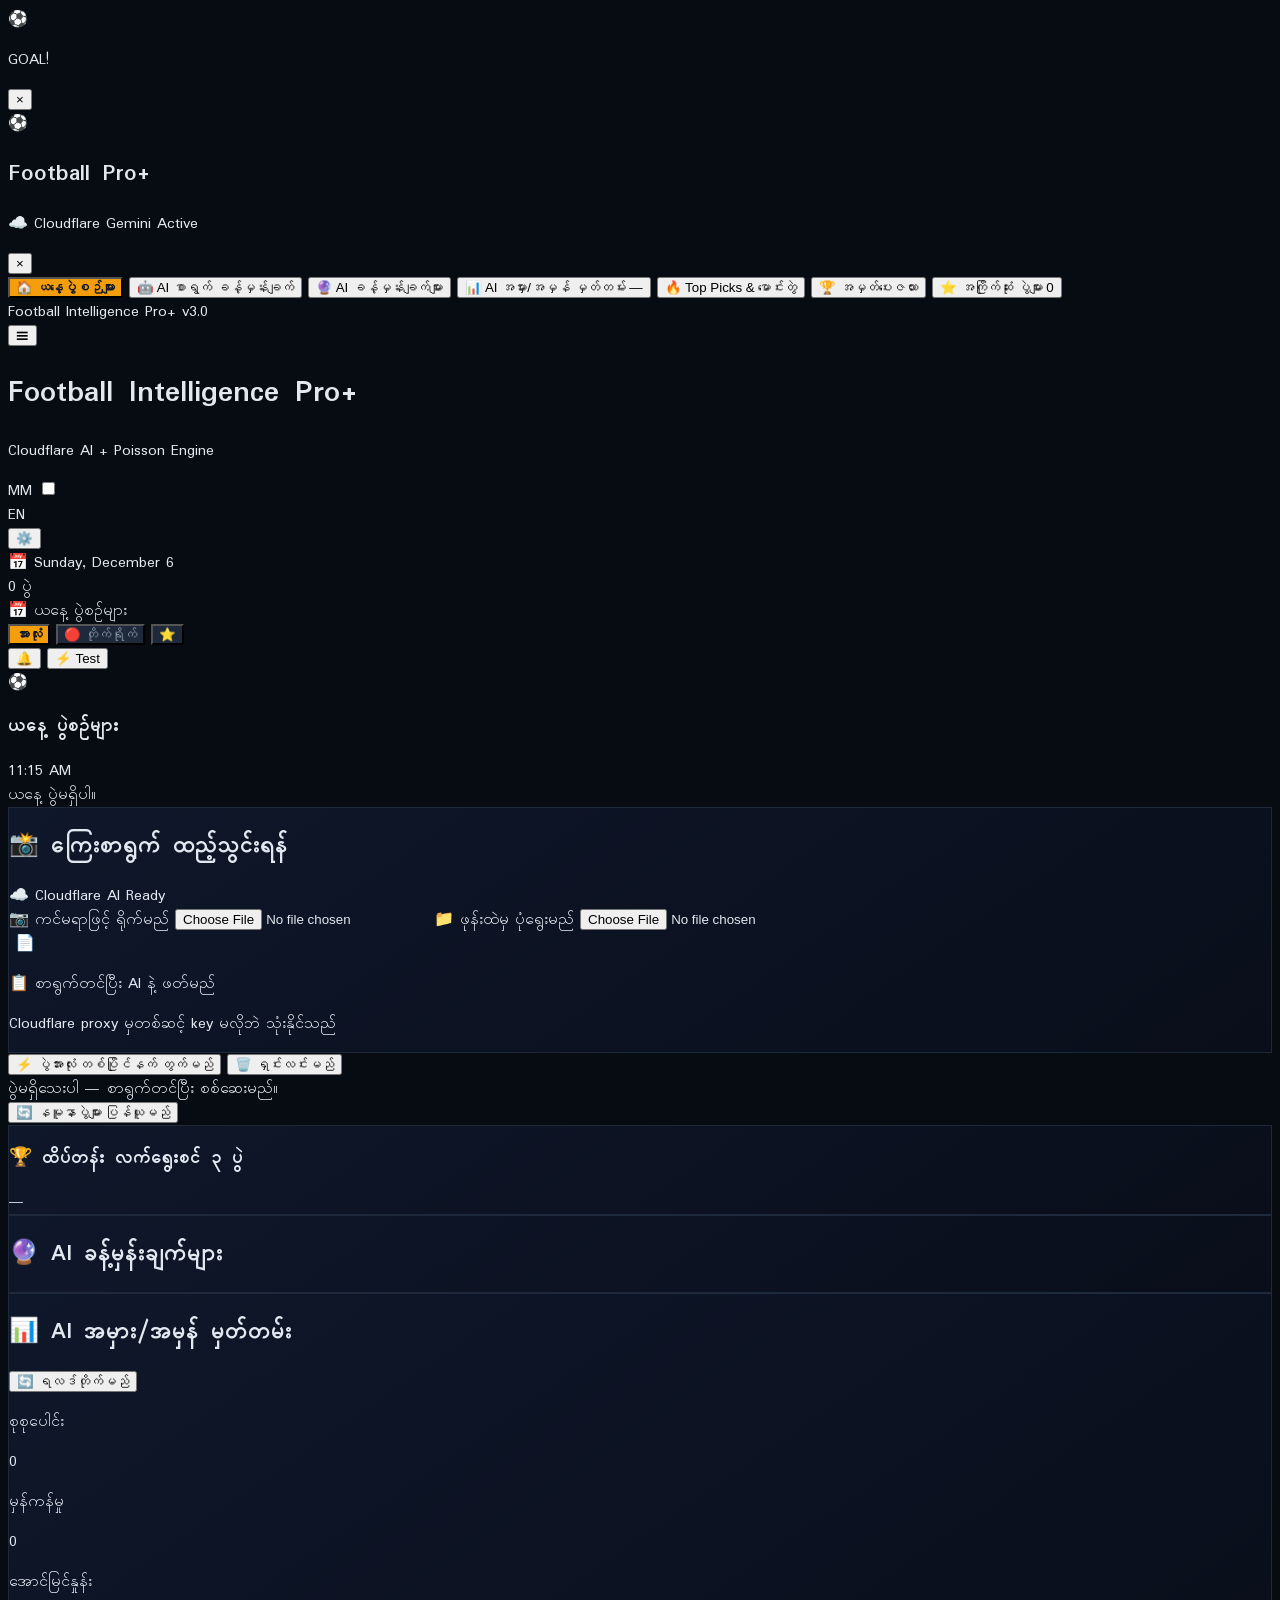
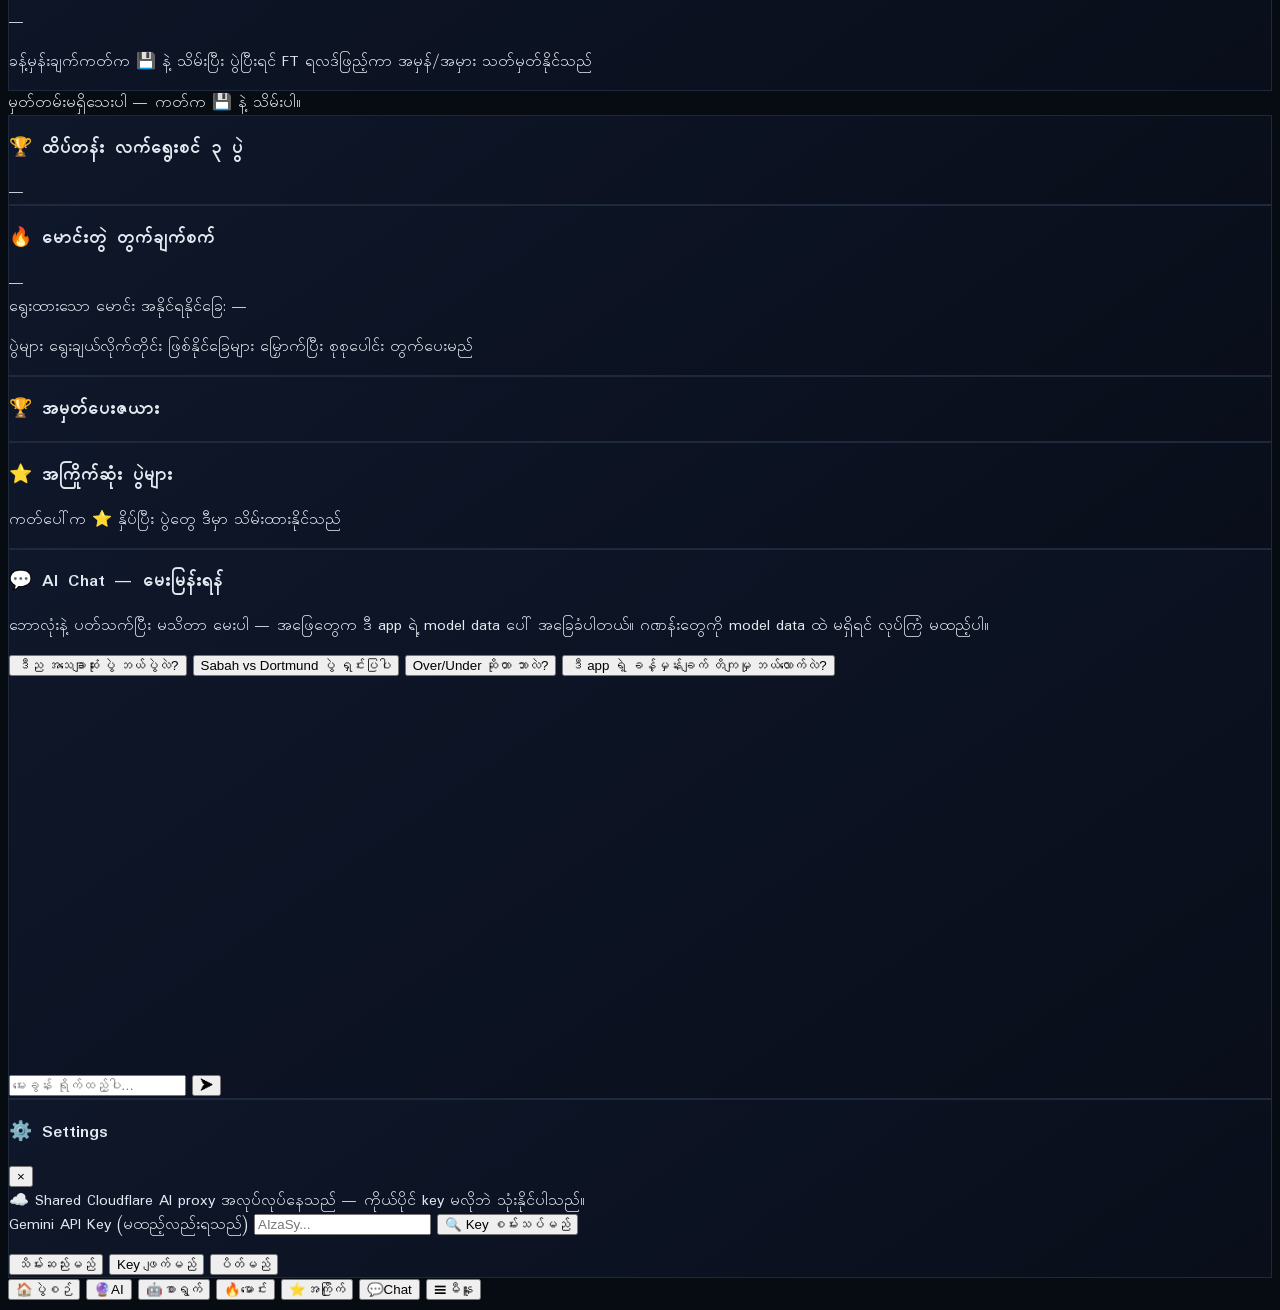
==== commit ef1c3e3b: "App: AI chat tab - analyst Q&A grounded in model data" ====
--- a/docs/index.html
+++ b/docs/index.html
@@ -279,6 +279,25 @@
             </div>
         </section>
 
+        <!-- ================= VIEW: CHAT ================= -->
+        <section id="view-chat" class="space-y-4 hidden">
+            <div class="card-border rounded-2xl p-4 shadow-xl">
+                <h3 class="text-sm font-bold text-amber-400 mb-1">💬 <span data-i18n="nav_chat">AI Chat — မေးမြန်းရန်</span></h3>
+                <p class="text-[10px] text-slate-500 mb-3">ဘောလုံးနဲ့ ပတ်သက်ပြီး မသိတာ မေးပါ — အဖြေတွေက ဒီ app ရဲ့ model data ပေါ် အခြေခံပါတယ်။ ဂဏန်းတွေကို model data ထဲ မရှိရင် လုပ်ကြံ မထည့်ပါ။</p>
+                <div class="flex flex-wrap gap-1.5 mb-3">
+                    <button class="chat-chip px-2.5 py-1.5 rounded-full bg-slate-800 border border-slate-700 text-[10px] text-slate-300">ဒီည အသေချာဆုံး ပွဲ ဘယ်ပွဲလဲ?</button>
+                    <button class="chat-chip px-2.5 py-1.5 rounded-full bg-slate-800 border border-slate-700 text-[10px] text-slate-300">Sabah vs Dortmund ပွဲ ရှင်းပြပါ</button>
+                    <button class="chat-chip px-2.5 py-1.5 rounded-full bg-slate-800 border border-slate-700 text-[10px] text-slate-300">Over/Under ဆိုတာ ဘာလဲ?</button>
+                    <button class="chat-chip px-2.5 py-1.5 rounded-full bg-slate-800 border border-slate-700 text-[10px] text-slate-300">ဒီ app ရဲ့ ခန့်မှန်းချက် တိကျမှု ဘယ်လောက်လဲ?</button>
+                </div>
+                <div id="chatMessages" class="space-y-2 overflow-y-auto pr-1 mb-3" style="height: 44vh;"></div>
+                <div class="flex gap-2">
+                    <input id="chatInput" type="text" placeholder="မေးခွန်း ရိုက်ထည့်ပါ…" class="flex-1 bg-slate-900 text-white rounded-lg px-3 py-2.5 text-xs border border-slate-700 focus:outline-none focus:border-amber-400">
+                    <button id="chatSendBtn" onclick="sendChat()" class="bg-amber-500 hover:bg-amber-400 text-slate-950 font-bold px-4 py-2.5 rounded-lg text-sm transition duration-200">➤</button>
+                </div>
+            </div>
+        </section>
+
     </div>
 
     <!-- Settings Modal -->
@@ -309,7 +328,7 @@
 
     <!-- Bottom Tab Bar (mobile) -->
     <nav class="md:hidden fixed bottom-0 left-0 right-0 z-40 bg-slate-950/95 backdrop-blur-md border-t border-slate-800" style="padding-bottom: env(safe-area-inset-bottom);">
-        <div class="grid grid-cols-6 max-w-2xl mx-auto">
+        <div class="grid grid-cols-7 max-w-2xl mx-auto">
             <button onclick="switchView('home')" id="tab-home" class="flex flex-col items-center py-2 text-amber-400">
                 <span class="text-xl leading-none">🏠</span><span class="text-[9px] font-bold mt-0.5" data-i18n="tab_home">ပွဲစဉ်</span>
             </button>
@@ -325,6 +344,9 @@
             <button onclick="switchView('favorites')" id="tab-favorites" class="flex flex-col items-center py-2 text-slate-500">
                 <span class="text-xl leading-none">⭐</span><span class="text-[9px] font-bold mt-0.5" data-i18n="tab_fav">အကြိုက်</span>
             </button>
+            <button onclick="switchView('chat')" id="tab-chat" class="flex flex-col items-center py-2 text-slate-500">
+                <span class="text-xl leading-none">💬</span><span class="text-[9px] font-bold mt-0.5" data-i18n="tab_chat">Chat</span>
+            </button>
             <button onclick="toggleSidebar()" class="flex flex-col items-center py-2 text-slate-500" aria-label="Menu">
                 <span class="text-xl leading-none">☰</span><span class="text-[9px] font-bold mt-0.5" data-i18n="tab_menu">မီနူး</span>
             </button>
@@ -347,6 +369,7 @@
                 nav_standings: "အမှတ်ပေးဇယား",
                 nav_favorites: "အကြိုက်ဆုံး ပွဲများ",
                 nav_aipredictions: "AI ခန့်မှန်းချက်များ",
+                nav_chat: "AI Chat — မေးမြန်းရန်",
                 aipred_loading: "ခန့်မှန်းချက်များ ရယူနေပါသည်...",
                 aipred_data: "ဒေတာ",
                 aipred_matches: "ပွဲ",
@@ -358,7 +381,7 @@
                 standings_loading: "အမှတ်ပေးဇယား ရယူနေပါသည်...",
                 standings_empty: "အမှတ်ပေးဇယား မရှိသေးပါ",
                 standings_team: "အသင်း",
-                tab_home: "ပွဲစဉ်", tab_ai: "AI", tab_slip: "စာရွက်",
+                tab_home: "ပွဲစဉ်", tab_ai: "AI", tab_slip: "စာရွက်", tab_chat: "Chat",
                 tab_parlay: "မောင်း", tab_fav: "အကြိုက်", tab_menu: "မီနူး",
                 hero_next: "နောက်ပွဲ",
                 aipred_toppick: "ယနေ့ အကောင်းဆုံး ခန့်မှန်းချက်",
@@ -428,6 +451,7 @@
                 nav_standings: "Standings",
                 nav_favorites: "Favorites",
                 nav_aipredictions: "AI Predictions",
+                nav_chat: "AI Chat — Ask Anything",
                 aipred_loading: "Loading predictions...",
                 aipred_data: "Data",
                 aipred_matches: "matches",
@@ -439,7 +463,7 @@
                 standings_loading: "Loading standings...",
                 standings_empty: "No standings available",
                 standings_team: "Team",
-                tab_home: "Matches", tab_ai: "AI", tab_slip: "Slip",
+                tab_home: "Matches", tab_ai: "AI", tab_slip: "Slip", tab_chat: "Chat",
                 tab_parlay: "Parlay", tab_fav: "Favs", tab_menu: "Menu",
                 hero_next: "Next",
                 aipred_toppick: "Top pick today",
@@ -938,7 +962,7 @@
         }
         function switchView(v) {
             currentView = v;
-            ['home', 'predictor', 'aipredictions', 'records', 'parlay', 'standings', 'favorites'].forEach(x => {
+            ['home', 'predictor', 'aipredictions', 'records', 'parlay', 'standings', 'favorites', 'chat'].forEach(x => {
                 document.getElementById('view-' + x).classList.add('hidden');
                 const b = document.getElementById('nav-' + x);
                 if (b) b.classList.remove('nav-active');
@@ -959,10 +983,11 @@
             if (v === 'parlay') renderParlay();
             if (v === 'standings') renderStandings();
             if (v === 'favorites') renderFavorites();
+            if (v === 'chat') initChat();
             window.scrollTo(0, 0);
         }
         function updateTabs(v) {
-            ['home', 'aipredictions', 'predictor', 'parlay', 'favorites'].forEach(x => {
+            ['home', 'aipredictions', 'predictor', 'parlay', 'favorites', 'chat'].forEach(x => {
                 const b = document.getElementById('tab-' + x);
                 if (!b) return;
                 if (x === v) { b.classList.add('text-amber-400'); b.classList.remove('text-slate-500'); }
@@ -2280,6 +2305,159 @@
         }
 
         // ================= INIT =================
+        // ================= AI CHAT (analyst Q&A grounded in the app's own model data) =================
+        // Transport reuses the slip OCR proxy exactly as-is: the worker requires
+        // an image, so chat sends a 1x1 transparent PNG and puts the whole
+        // instruction in the prompt, asking for a {"reply": "..."} JSON object.
+        const CHAT_TINY_PNG = "iVBORw0KGgoAAAANSUhEUgAAAAEAAAABCAQAAAC1HAwCAAAAC0lEQVR42mNk+M9QDwADhgGAWjR9awAAAABJRU5ErkJggg==";
+        let chatHistory = [];
+        let chatBusy = false;
+        let chatInited = false;
+
+        function chatBubble(role, text) {
+            const list = document.getElementById('chatMessages');
+            if (!list) return null;
+            const wrap = document.createElement('div');
+            wrap.className = role === 'user' ? 'flex justify-end' : 'flex justify-start';
+            const b = document.createElement('div');
+            b.className = role === 'user'
+                ? 'max-w-[85%] bg-amber-500 text-slate-950 font-medium rounded-2xl rounded-br-md px-3 py-2 text-xs leading-relaxed shadow'
+                : 'max-w-[85%] bg-slate-800 text-slate-100 rounded-2xl rounded-bl-md px-3 py-2 text-xs leading-relaxed border border-slate-700 shadow';
+            b.innerHTML = esc(text).replace(/\n/g, '<br>');
+            wrap.appendChild(b);
+            list.appendChild(wrap);
+            list.scrollTop = list.scrollHeight;
+            return b;
+        }
+
+        function chatKickoffHHMM(iso) {
+            try {
+                return new Date(iso).toLocaleString('en-GB', { timeZone: 'Asia/Yangon', hour: '2-digit', minute: '2-digit', hour12: false });
+            } catch (e) { return ''; }
+        }
+
+        // Compact DATA block built ONLY from the app's real in-memory prediction
+        // data (loadAiPredictions) — one line per upcoming match today/tomorrow
+        // (Yangon), plus one verified-accuracy line from verification.json.
+        async function buildChatDataBlock() {
+            const lines = [];
+            try {
+                const d = await loadAiPredictions();
+                const acc = d.accuracy || {};
+                const seg = [];
+                [['1x2', '1X2'], ['ou25', 'O/U 2.5'], ['btts', 'BTTS'], ['ah', 'AH']].forEach(function (pr) {
+                    const a = acc[pr[0]];
+                    if (a && a.graded) seg.push(pr[1] + ' ' + Math.round((a.hit_rate || 0) * 100) + '% (' + a.hit + '/' + a.graded + ' graded)');
+                });
+                if (seg.length) lines.push('VERIFIED ACCURACY of this app (graded against real finished results): ' + seg.join(' | '));
+                const today = todayYangonStr(), tom = nextDayStr(today);
+                const ms = (d.matches || []).filter(function (p) {
+                    const yd = yangonDateStr(p.kickoff);
+                    return yd === today || yd === tom;
+                }).sort(function (a, b) { return new Date(a.kickoff) - new Date(b.kickoff); });
+                let chars = lines.join('\n').length, count = 0;
+                for (let i = 0; i < ms.length; i++) {
+                    if (count >= 80 || chars > 6000) break;
+                    const p = ms[i], mk = p.markets || {}, pk = p.picks || {};
+                    const m12 = mk['1x2'] || {};
+                    const pc = function (x) { return (x === undefined || x === null || isNaN(x)) ? '-' : Math.round(x * 100); };
+                    let line = (p.competition || '') + ' | ' + chatKickoffHHMM(p.kickoff) + ' | ' +
+                        ((p.home_team || {}).name || '?') + ' vs ' + ((p.away_team || {}).name || '?');
+                    if (p.xg) line += ' | xG ' + Number(p.xg.home).toFixed(2) + '-' + Number(p.xg.away).toFixed(2);
+                    line += ' | 1X2 ' + pc(m12.home) + '/' + pc(m12.draw) + '/' + pc(m12.away);
+                    if (pk.ou25) line += ' | OU2.5 ' + (pk.ou25.selection === 'over' ? 'Over' : 'Under') + ' ' + pc(pk.ou25.prob) + '%';
+                    else if (mk.ou && mk.ou['2.5']) line += ' | OU2.5 Over ' + pc(mk.ou['2.5'].over) + '%';
+                    if (pk.btts) line += ' | BTTS ' + (pk.btts.selection === 'yes' ? 'Yes' : 'No') + ' ' + pc(pk.btts.prob) + '%';
+                    else if (mk.btts) line += ' | BTTS Yes ' + pc(mk.btts.yes) + '%';
+                    const cs = (mk.correct_scores && mk.correct_scores[0]) || null;
+                    if (cs) line += ' | most likely score ' + cs.score;
+                    lines.push(line);
+                    chars += line.length + 1;
+                    count++;
+                }
+            } catch (e) {}
+            return lines.join('\n');
+        }
+
+        function buildChatPrompt(question, dataBlock) {
+            let s = 'You are the analyst assistant inside the Football Intelligence football prediction app. ' +
+                'Answer in Burmese (Myanmar script), in a friendly spoken tone, like a knowledgeable friend explaining football. ' +
+                'STRICT RULES: (1) For every number — probabilities, percentages, xG, scores, hit rates — use ONLY the DATA block below. Never invent or guess statistics, odds, scores or percentages. ' +
+                '(2) If the asked fact is not in the DATA block, say plainly in Burmese that this app has no data for it, and then answer only from general football knowledge WITHOUT specific made-up figures. ' +
+                '(3) Never guarantee a match result; predictions can miss. ' +
+                '(4) Keep the answer under about 120 words unless the user asks for detail. ' +
+                '(5) If the question is about betting, add one short honest line in Burmese that predictions can be wrong. ' +
+                '(6) Kickoff times in the DATA block are Myanmar time (MMT). In each match line: 1X2 percentages are home/draw/away in that order.\n\n' +
+                '=== DATA ===\n' + dataBlock + '\n=== END DATA ===\n';
+            if (chatHistory.length) {
+                s += '\nConversation so far:\n' + chatHistory.slice(-6).map(function (h) {
+                    return 'User: ' + h.q + '\nAssistant: ' + h.a;
+                }).join('\n') + '\n';
+            }
+            s += '\nNew question: ' + question + '\n\n' +
+                'The attached image is a blank image — ignore it completely. ' +
+                'Reply ONLY with a JSON object in exactly this shape: {"reply": "<your answer in Burmese>"} — no markdown fences, no extra keys, no other text.';
+            return s;
+        }
+
+        async function sendChat(fromChip) {
+            if (chatBusy) return;
+            const input = document.getElementById('chatInput');
+            const btn = document.getElementById('chatSendBtn');
+            const q = (typeof fromChip === 'string' ? fromChip : (input ? input.value : '')).trim();
+            if (!q) return;
+            if (input) input.value = '';
+            chatBubble('user', q);
+            chatBusy = true;
+            if (btn) { btn.disabled = true; btn.classList.add('opacity-50'); }
+            const pending = chatBubble('assistant', currentLang === 'en' ? 'Thinking…' : 'စဉ်းစားနေပါတယ်…');
+            try {
+                const dataBlock = await buildChatDataBlock();
+                const prompt = buildChatPrompt(q, dataBlock);
+                const resp = await fetch(PROXY_URL, {
+                    method: 'POST',
+                    body: JSON.stringify({ image: CHAT_TINY_PNG, mime: 'image/png', prompt: prompt })
+                });
+                const pdata = await resp.json();
+                if (!pdata || !pdata.ok) throw new Error('proxy');
+                let reply = '';
+                const raw = (pdata.data || '').trim();
+                try { reply = (JSON.parse(raw) || {}).reply || ''; }
+                catch (je) {
+                    const mm = raw.match(/\{[\s\S]*\}/);
+                    if (mm) { try { reply = (JSON.parse(mm[0]) || {}).reply || ''; } catch (e2) {} }
+                }
+                if (!reply) throw new Error('parse');
+                if (pending) pending.innerHTML = esc(reply).replace(/\n/g, '<br>');
+                chatHistory.push({ q: q, a: reply });
+                if (chatHistory.length > 12) chatHistory = chatHistory.slice(-12);
+            } catch (e) {
+                if (pending) pending.innerHTML = esc(currentLang === 'en'
+                    ? 'Sorry — I cannot answer right now. Please ask again in a moment.'
+                    : 'ဆောရီးပါ — အခု ဖြေလို့ မရသေးပါ။ ခဏနေမှ ပြန်မေးပါနော်။');
+            } finally {
+                chatBusy = false;
+                if (btn) { btn.disabled = false; btn.classList.remove('opacity-50'); }
+                const list = document.getElementById('chatMessages');
+                if (list) list.scrollTop = list.scrollHeight;
+            }
+        }
+
+        function initChat() {
+            if (chatInited) return;
+            chatInited = true;
+            const input = document.getElementById('chatInput');
+            if (input) input.addEventListener('keydown', function (e) {
+                if (e.key === 'Enter') { e.preventDefault(); sendChat(); }
+            });
+            document.querySelectorAll('.chat-chip').forEach(function (c) {
+                c.addEventListener('click', function () { sendChat(c.textContent.trim()); });
+            });
+            chatBubble('assistant', currentLang === 'en'
+                ? 'Hi! Ask me anything about football: tonight matches, the model picks, or terms like Over/Under.'
+                : 'မင်္ဂလာပါ 👋 ဘောလုံးနဲ့ ပတ်သက်ပြီး မသိတာ ရှိရင် မေးလို့ရပါတယ် — ဒီည ပွဲတွေ, model ရဲ့ ခန့်မှန်းချက်တွေ, Over/Under လို အသုံးအနှုန်းတွေ အားလုံး မေးနိုင်ပါတယ်။');
+        }
+
         window.onload = function() {
             loadPersisted();
             buildModelIndex();
